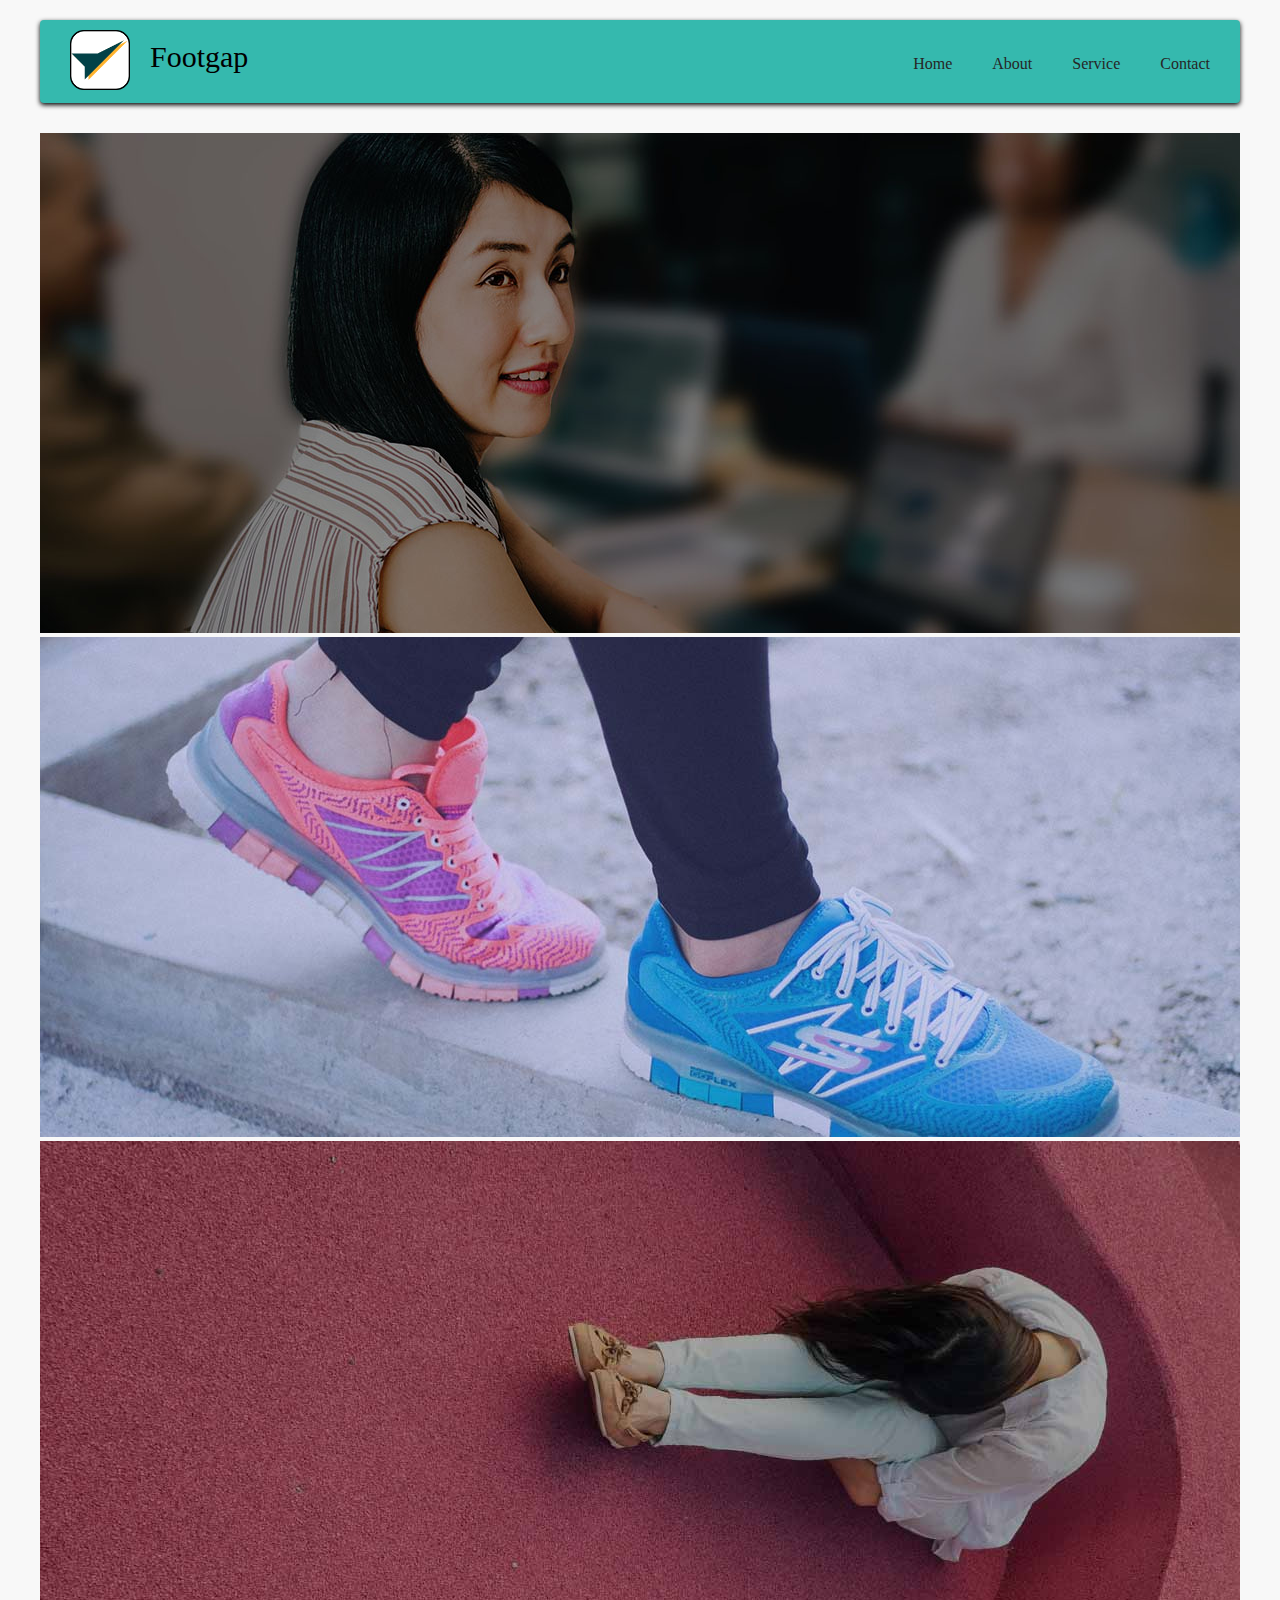
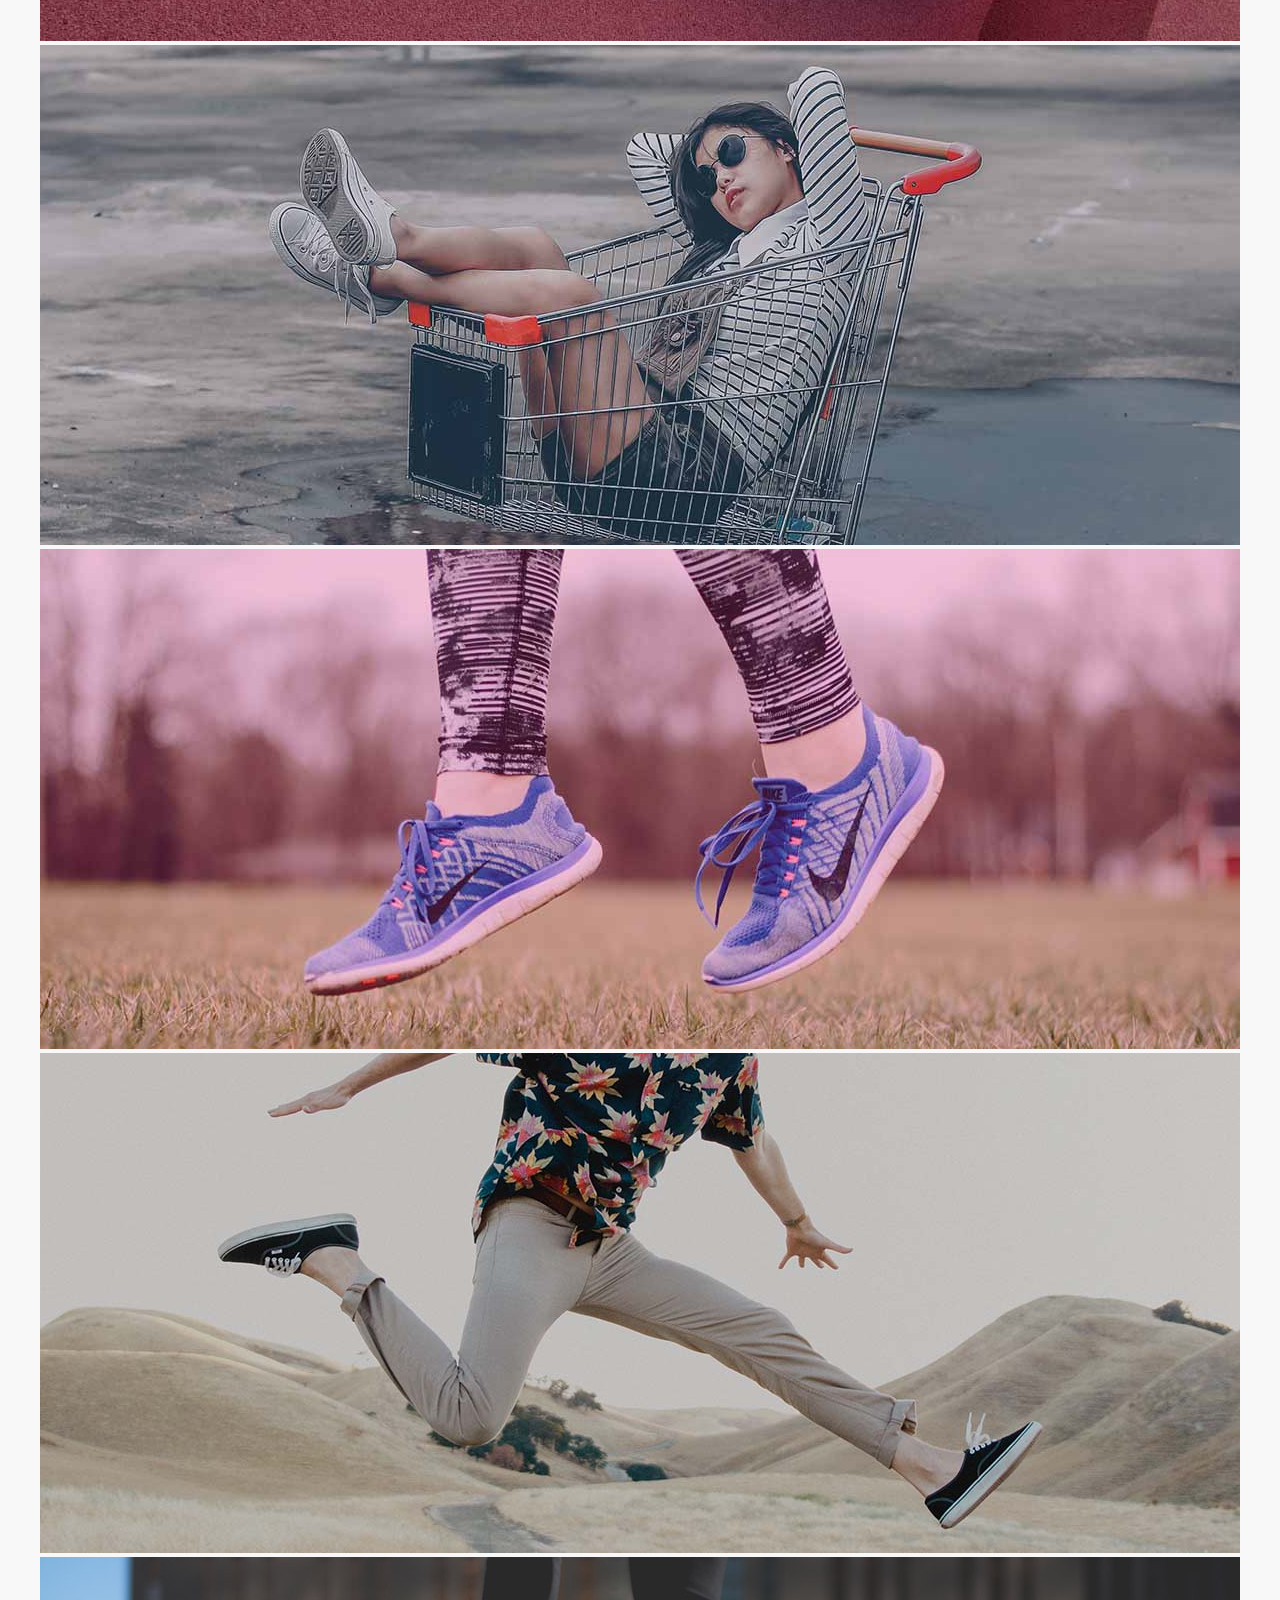
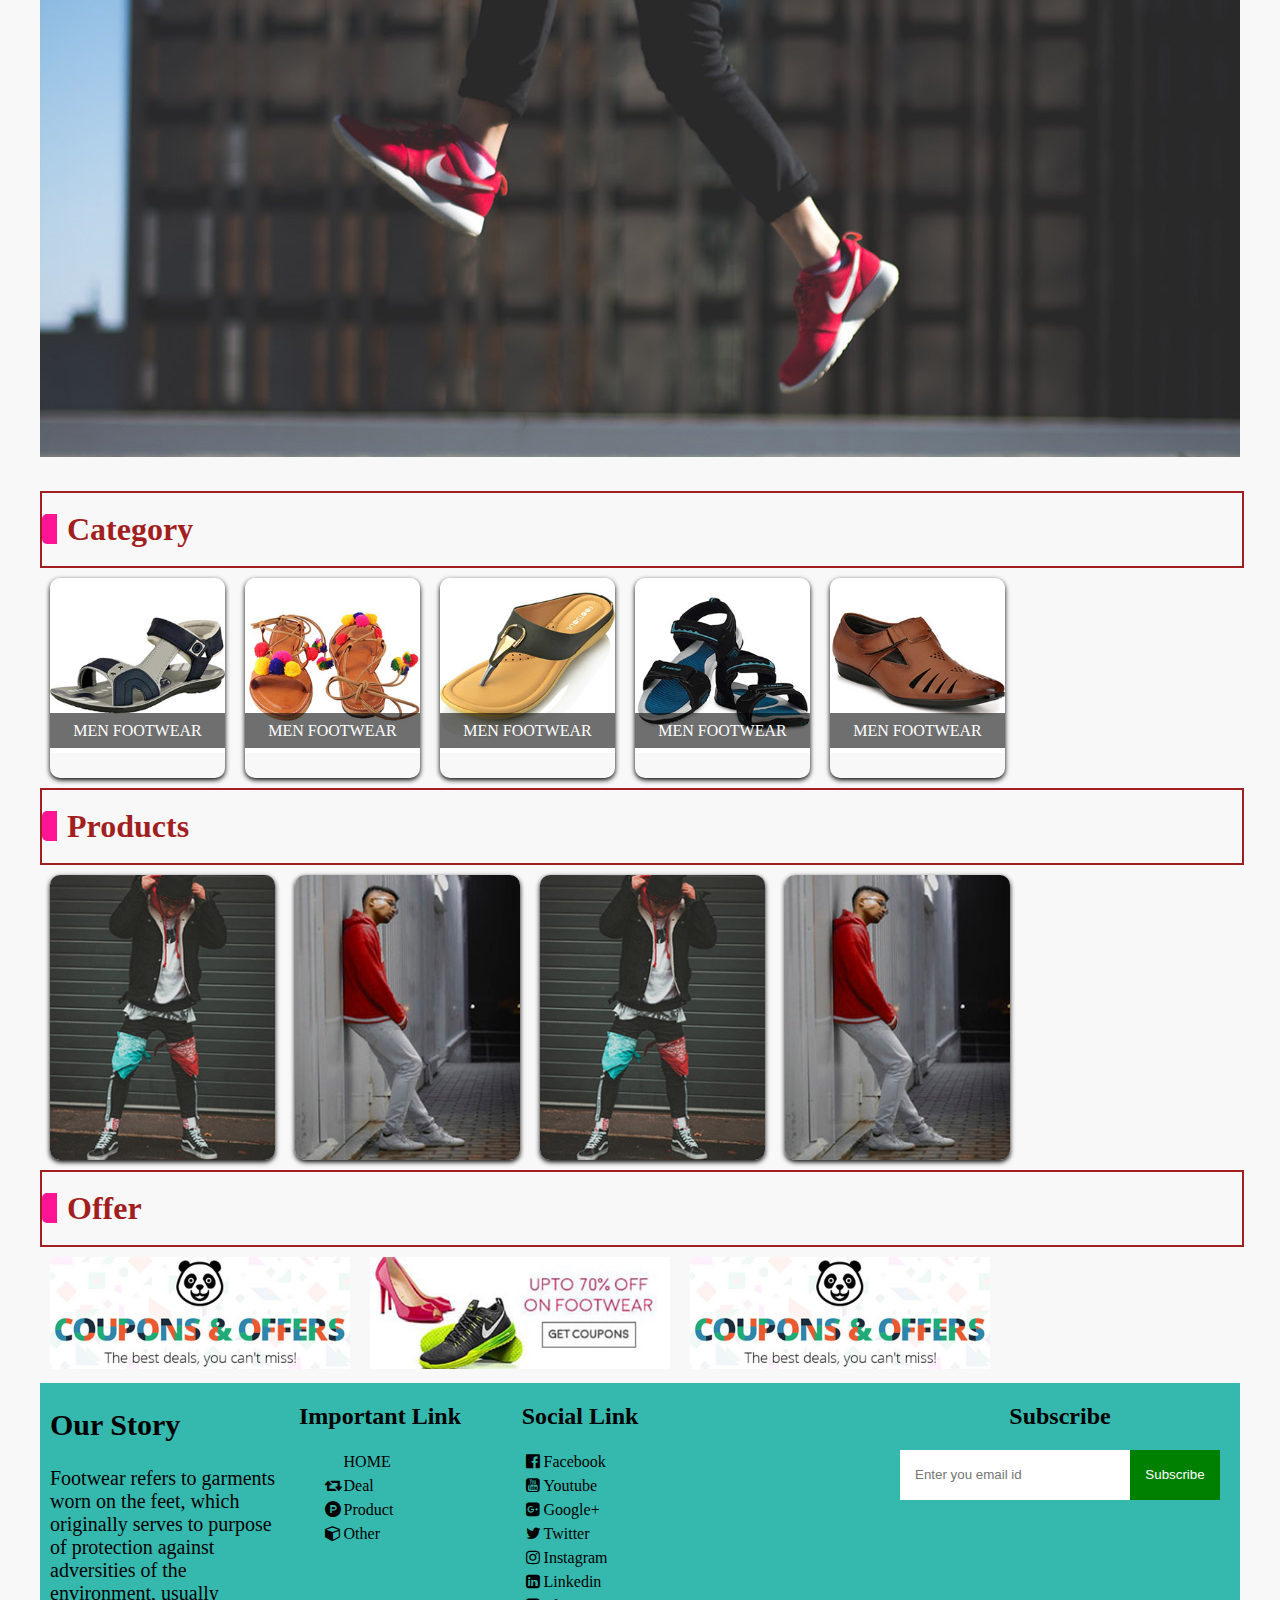
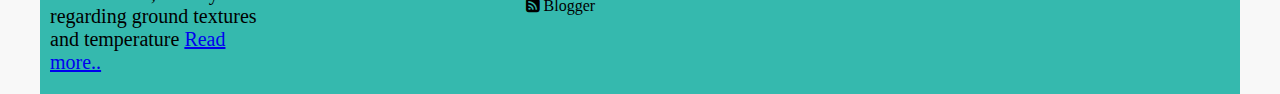
==== index.html @ c7e51e37 "Add files via upload" ====
<!DOCTYPE html>
<html lang="en">

<head>
    <title>Footgap </title>
    <meta charset="UTF-8">
    <meta name="viewport" content="width=device-width, initial-scale=1.0">
    <link rel="stylesheet" href="style/jquery.bxslider.css" type="text/css">
    <link rel="stylesheet" href="fontawesome-free/css/all.min.css" type="text/css">
    <link rel="shortcut icon" href="image/favicon.ico" type="image/x-icon">
    
    <link rel="stylesheet" href="style/stylesheet.css" type="text/css">
    <link rel="stylesheet" href="style/media.css" type="text/css">
    <link href="https://stackpath.bootstrapcdn.com/font-awesome/4.7.0/css/font-awesome.min.css" rel="stylesheet">

</head>

<body>

    <!----------Header ----------->
    
<header>
	<!--<a href="#" class="logo">Logo</a>-->
	<div>
		<img alt="" width="230" height="230" src="image/logo.png" class="logo" href="https://www.google.co.in/">
		<a id="tect_title">Footgap</a>
	</div>
	<div class="menu-toggle"></div>
	<nav>
		<ul>
			<li><a href="https://www.google.co.in/" .class="active">Home</a></li>
			<li><a href="#">About</a></li>
			<li><a href="#">Service</a></li>
			<li><a href="#">Contact</a></li>
		</ul>
	</nav>
	<div class="clearfix"></div>
	<script src="https://code.jquery.com/jquery-3.3.1.js" integrity="sha256-2Kok7MbOyxpgUVvAk/HJ2jigOSYS2auK4Pfzbm7uH60=" crossorigin="anonymous">
	</script>
	<script type="text/javascript">
		$(document).ready(function() {
			$('.menu-toggle').click(function() {
				$('.menu-toggle').toggleClass('active')
				$('nav').toggleClass('active')
			})
		})
	</script>
</header>

<!--------Meed_Work---------->
   
    <!--------Image Slider---------->
<div id="slider">
	<ul class="bxslider">
		<li><img src="image/slider/img1.jpg"></li>
		<li><img src="image/slider/img2.jpg"></li>
		<li><img src="image/slider/img3.jpg"></li>
		<li><img src="image/slider/img4.jpg"></li>
		<li><img src="image/slider/img5.jpg"></li>
		<li><img src="image/slider/img6.jpg"></li>
		<li><img src="image/slider/img7.jpg"></li>
	</ul>
</div>

<script src="https://code.jquery.com/jquery-3.3.1.js" integrity="sha256-2Kok7MbOyxpgUVvAk/HJ2jigOSYS2auK4Pfzbm7uH60=" crossorigin="anonymous">
</script>
<script src="js/jquery.bxslider.min.js"></script>
<script src="js/my.js"></script>


     <!-- ------Category-block--------->
<div class="container">
	<div id="heading-block"><h1>Category</h1></div>

		<!-----1st catbox------->
		<a href="#">
			<div class="catbox">
				<img src="image/cat/cat1.jpeg" alt="">
				<span>MEN FOOTWEAR</span>
			</div>
		</a>
		
		<!-----2st catbox------->
		<a href="#">
			<div class="catbox">
				<img src="image/cat/cat2.jpeg" alt="">
				<span>MEN FOOTWEAR</span>
			</div>
		</a>
		<!-----3st catbox------->
		<a href="#">
			<div class="catbox">
				<img src="image/cat/cat3.jpeg" alt="">
				<span>MEN FOOTWEAR</span>
			</div>
		</a>
		<!-----4st catbox------->
		<a href="#">
			<div class="catbox">
				<img src="image/cat/cat4.jpeg" alt="">
				<span>MEN FOOTWEAR</span>
			</div>
		</a>
		<!-----5st catbox------->
		<a href="#">
			<div class="catbox">
				<img src="image/cat/cat5.jpeg" alt="">
				<span>MEN FOOTWEAR</span>
			</div>
		</a>
		
		<!-------------Heading of category------>
		<div id="heading-block"><h1>Products</h1></div>
	     <div class="prod-container">
	        <!----- 1st Product------>
		  	 <div class="prod-box">
					<img src="image/pro/pro1.jpg" alt="main suit">
					<div class="prod-trans">
						<div class="prod-feature">
							<p>Special for you</p>
							<p style="color: white; font-weight: bold;">Price: ₹ 3500</p>
							<input type="button" value="Add to cart">
						</div>
					</div>		
			 </div>
			 <!------ 2st Product------>
			 <div class="prod-box">
					<img src="image/pro/pro2.jpg" alt="main suit">
					<div class="prod-trans">
						<div class="prod-feature">
							<p>Special for you</p>
							<p style="color: white; font-weight: bold;">Price: ₹ 3500</p>
							<input type="button" value="Add to cart">
						</div>
					</div>		
			 </div>
     		<!------ 3st Product------>
			 <div class="prod-box">
					<img src="image/pro/pro1.jpg" alt="main suit">
					<div class="prod-trans">
						<div class="prod-feature">
							<p>Special for you</p>
							<p style="color: white; font-weight: bold;">Price: ₹ 3500</p>
							<input type="button" value="Add to cart">
						</div>
					</div>		
			 </div>
     		<!------ 4st Product------>
			 <div class="prod-box">
					<img src="image/pro/pro2.jpg" alt="main suit">
					<div class="prod-trans">
						<div class="prod-feature">
							<p>Special for you</p>
							<p style="color: white; font-weight: bold;">Price: ₹ 3500</p>
							<input type="button" value="Add to cart">
						</div>
					</div>		
			 </div>
	     </div> 
</div>
    <div class="container">
	<div id="heading-block"><h1>Offer</h1></div>
    <!------OFFER BOX-------->
    <div class="offer">
    	<a href="#"><img src="image/offer/off1.jpg" alt=""></a> 	
    </div>
    <div class="offer">
    	<a href="#"><img src="image/offer/off2.jpg" alt=""></a> 	
    </div>
    <div class="offer">
    	<a href="#"><img src="image/offer/off1.jpg" alt=""></a> 	
    </div>

    

    <!----------FOOTER--------->
    
    
    <div id="footer">
    	<div class="container">
    		<div class="fpart1">
				<h2>Our Story</h2>
    			<p>Footwear refers to garments worn on the feet, which originally serves to purpose of protection against adversities of the environment, usually regarding ground textures and temperature <span><a href="#">Read more..</a></span> </p>
    		</div>
    		<div class="fpart2">
    			<center>
    				<h2>Important Link</h2>
    				<ul>
    					<li><a href="#"><i class="fas fa-home fa-fw"></i>HOME</a>
    					<li><a href="#"><i class="fa fa-retweet fa-fw"></i>Deal</a>
    					<li><a href="#"><i class="fa fa-product-hunt fa-fw"></i>Product</a>
    					<li><a href="#"><i class="fa fa-cube fa-fw"></i>Other</a>
    						
    				</ul>
    			</center>
    		</div>
    		<div class="fpart2">
    			<center>
    				<h2>Social Link</h2>
    				<ul>
    					<li><a href="#"><i class="fa fa-facebook-official fa-fw" ></i>Facebook</a>
    					<li><a href="#"><i class="fa fa-youtube-square fa-fw"></i>Youtube</a>
    					<li><a href="#"><i class="fa fa-google-plus-square fa-fw"></i>Google+</a>
    					<li><a href="#"><i class="fa fa-twitter fa-fw"></i>Twitter</a>
    					<li><a href="#"><i class="fa fa-instagram fa-fw"></i>Instagram</a>
    					<li><a href="#"><i class="fa fa-linkedin-square fa-fw"></i>Linkedin</a>
    					<li><a href="#"><i class="fa fa-rss-square fa-fw"></i>Blogger</a>
    						
    				</ul>
    			</center>
    		</div>
    		<div class="fpart3">
    			<center>
    				<h2>Subscribe</h2>
    				<input type="text" name="sub" placeholder="Enter you email id" class="subs">
    				<input type="submit" name="sub_btn" value="Subscribe" class="sub_btn">
    			</center>
    		</div>
    	</div>
    </div>
</body>

</html>
---- fontawesome-free/css/all.min.css ----
.fa,.fab,.fal,.far,.fas{-moz-osx-font-smoothing:grayscale;-webkit-font-smoothing:antialiased;display:inline-block;font-style:normal;font-variant:normal;text-rendering:auto;line-height:1}.fa-lg{font-size:1.33333em;line-height:.75em;vertical-align:-.0667em}.fa-xs{font-size:.75em}.fa-sm{font-size:.875em}.fa-1x{font-size:1em}.fa-2x{font-size:2em}.fa-3x{font-size:3em}.fa-4x{font-size:4em}.fa-5x{font-size:5em}.fa-6x{font-size:6em}.fa-7x{font-size:7em}.fa-8x{font-size:8em}.fa-9x{font-size:9em}.fa-10x{font-size:10em}.fa-fw{text-align:center;width:1.25em}.fa-ul{list-style-type:none;margin-left:2.5em;padding-left:0}.fa-ul>li{position:relative}.fa-li{left:-2em;position:absolute;text-align:center;width:2em;line-height:inherit}.fa-border{border:.08em solid #eee;border-radius:.1em;padding:.2em .25em .15em}.fa-pull-left{float:left}.fa-pull-right{float:right}.fa.fa-pull-left,.fab.fa-pull-left,.fal.fa-pull-left,.far.fa-pull-left,.fas.fa-pull-left{margin-right:.3em}.fa.fa-pull-right,.fab.fa-pull-right,.fal.fa-pull-right,.far.fa-pull-right,.fas.fa-pull-right{margin-left:.3em}.fa-spin{animation:fa-spin 2s infinite linear}.fa-pulse{animation:fa-spin 1s infinite steps(8)}@keyframes fa-spin{0%{transform:rotate(0deg)}to{transform:rotate(1turn)}}.fa-rotate-90{-ms-filter:"progid:DXImageTransform.Microsoft.BasicImage(rotation=1)";transform:rotate(90deg)}.fa-rotate-180{-ms-filter:"progid:DXImageTransform.Microsoft.BasicImage(rotation=2)";transform:rotate(180deg)}.fa-rotate-270{-ms-filter:"progid:DXImageTransform.Microsoft.BasicImage(rotation=3)";transform:rotate(270deg)}.fa-flip-horizontal{-ms-filter:"progid:DXImageTransform.Microsoft.BasicImage(rotation=0, mirror=1)";transform:scaleX(-1)}.fa-flip-vertical{transform:scaleY(-1)}.fa-flip-both,.fa-flip-horizontal.fa-flip-vertical,.fa-flip-vertical{-ms-filter:"progid:DXImageTransform.Microsoft.BasicImage(rotation=2, mirror=1)"}.fa-flip-both,.fa-flip-horizontal.fa-flip-vertical{transform:scale(-1)}:root .fa-flip-both,:root .fa-flip-horizontal,:root .fa-flip-vertical,:root .fa-rotate-90,:root .fa-rotate-180,:root .fa-rotate-270{filter:none}.fa-stack{display:inline-block;height:2em;line-height:2em;position:relative;vertical-align:middle;width:2.5em}.fa-stack-1x,.fa-stack-2x{left:0;position:absolute;text-align:center;width:100%}.fa-stack-1x{line-height:inherit}.fa-stack-2x{font-size:2em}.fa-inverse{color:#fff}.fa-500px:before{content:"\f26e"}.fa-accessible-icon:before{content:"\f368"}.fa-accusoft:before{content:"\f369"}.fa-acquisitions-incorporated:before{content:"\f6af"}.fa-ad:before{content:"\f641"}.fa-address-book:before{content:"\f2b9"}.fa-address-card:before{content:"\f2bb"}.fa-adjust:before{content:"\f042"}.fa-adn:before{content:"\f170"}.fa-adobe:before{content:"\f778"}.fa-adversal:before{content:"\f36a"}.fa-affiliatetheme:before{content:"\f36b"}.fa-air-freshener:before{content:"\f5d0"}.fa-algolia:before{content:"\f36c"}.fa-align-center:before{content:"\f037"}.fa-align-justify:before{content:"\f039"}.fa-align-left:before{content:"\f036"}.fa-align-right:before{content:"\f038"}.fa-alipay:before{content:"\f642"}.fa-allergies:before{content:"\f461"}.fa-amazon:before{content:"\f270"}.fa-amazon-pay:before{content:"\f42c"}.fa-ambulance:before{content:"\f0f9"}.fa-american-sign-language-interpreting:before{content:"\f2a3"}.fa-amilia:before{content:"\f36d"}.fa-anchor:before{content:"\f13d"}.fa-android:before{content:"\f17b"}.fa-angellist:before{content:"\f209"}.fa-angle-double-down:before{content:"\f103"}.fa-angle-double-left:before{content:"\f100"}.fa-angle-double-right:before{content:"\f101"}.fa-angle-double-up:before{content:"\f102"}.fa-angle-down:before{content:"\f107"}.fa-angle-left:before{content:"\f104"}.fa-angle-right:before{content:"\f105"}.fa-angle-up:before{content:"\f106"}.fa-angry:before{content:"\f556"}.fa-angrycreative:before{content:"\f36e"}.fa-angular:before{content:"\f420"}.fa-ankh:before{content:"\f644"}.fa-app-store:before{content:"\f36f"}.fa-app-store-ios:before{content:"\f370"}.fa-apper:before{content:"\f371"}.fa-apple:before{content:"\f179"}.fa-apple-alt:before{content:"\f5d1"}.fa-apple-pay:before{content:"\f415"}.fa-archive:before{content:"\f187"}.fa-archway:before{content:"\f557"}.fa-arrow-alt-circle-down:before{content:"\f358"}.fa-arrow-alt-circle-left:before{content:"\f359"}.fa-arrow-alt-circle-right:before{content:"\f35a"}.fa-arrow-alt-circle-up:before{content:"\f35b"}.fa-arrow-circle-down:before{content:"\f0ab"}.fa-arrow-circle-left:before{content:"\f0a8"}.fa-arrow-circle-right:before{content:"\f0a9"}.fa-arrow-circle-up:before{content:"\f0aa"}.fa-arrow-down:before{content:"\f063"}.fa-arrow-left:before{content:"\f060"}.fa-arrow-right:before{content:"\f061"}.fa-arrow-up:before{content:"\f062"}.fa-arrows-alt:before{content:"\f0b2"}.fa-arrows-alt-h:before{content:"\f337"}.fa-arrows-alt-v:before{content:"\f338"}.fa-artstation:before{content:"\f77a"}.fa-assistive-listening-systems:before{content:"\f2a2"}.fa-asterisk:before{content:"\f069"}.fa-asymmetrik:before{content:"\f372"}.fa-at:before{content:"\f1fa"}.fa-atlas:before{content:"\f558"}.fa-atlassian:before{content:"\f77b"}.fa-atom:before{content:"\f5d2"}.fa-audible:before{content:"\f373"}.fa-audio-description:before{content:"\f29e"}.fa-autoprefixer:before{content:"\f41c"}.fa-avianex:before{content:"\f374"}.fa-aviato:before{content:"\f421"}.fa-award:before{content:"\f559"}.fa-aws:before{content:"\f375"}.fa-baby:before{content:"\f77c"}.fa-baby-carriage:before{content:"\f77d"}.fa-backspace:before{content:"\f55a"}.fa-backward:before{content:"\f04a"}.fa-bacon:before{content:"\f7e5"}.fa-balance-scale:before{content:"\f24e"}.fa-ban:before{content:"\f05e"}.fa-band-aid:before{content:"\f462"}.fa-bandcamp:before{content:"\f2d5"}.fa-barcode:before{content:"\f02a"}.fa-bars:before{content:"\f0c9"}.fa-baseball-ball:before{content:"\f433"}.fa-basketball-ball:before{content:"\f434"}.fa-bath:before{content:"\f2cd"}.fa-battery-empty:before{content:"\f244"}.fa-battery-full:before{content:"\f240"}.fa-battery-half:before{content:"\f242"}.fa-battery-quarter:before{content:"\f243"}.fa-battery-three-quarters:before{content:"\f241"}.fa-bed:before{content:"\f236"}.fa-beer:before{content:"\f0fc"}.fa-behance:before{content:"\f1b4"}.fa-behance-square:before{content:"\f1b5"}.fa-bell:before{content:"\f0f3"}.fa-bell-slash:before{content:"\f1f6"}.fa-bezier-curve:before{content:"\f55b"}.fa-bible:before{content:"\f647"}.fa-bicycle:before{content:"\f206"}.fa-bimobject:before{content:"\f378"}.fa-binoculars:before{content:"\f1e5"}.fa-biohazard:before{content:"\f780"}.fa-birthday-cake:before{content:"\f1fd"}.fa-bitbucket:before{content:"\f171"}.fa-bitcoin:before{content:"\f379"}.fa-bity:before{content:"\f37a"}.fa-black-tie:before{content:"\f27e"}.fa-blackberry:before{content:"\f37b"}.fa-blender:before{content:"\f517"}.fa-blender-phone:before{content:"\f6b6"}.fa-blind:before{content:"\f29d"}.fa-blog:before{content:"\f781"}.fa-blogger:before{content:"\f37c"}.fa-blogger-b:before{content:"\f37d"}.fa-bluetooth:before{content:"\f293"}.fa-bluetooth-b:before{content:"\f294"}.fa-bold:before{content:"\f032"}.fa-bolt:before{content:"\f0e7"}.fa-bomb:before{content:"\f1e2"}.fa-bone:before{content:"\f5d7"}.fa-bong:before{content:"\f55c"}.fa-book:before{content:"\f02d"}.fa-book-dead:before{content:"\f6b7"}.fa-book-medical:before{content:"\f7e6"}.fa-book-open:before{content:"\f518"}.fa-book-reader:before{content:"\f5da"}.fa-bookmark:before{content:"\f02e"}.fa-bowling-ball:before{content:"\f436"}.fa-box:before{content:"\f466"}.fa-box-open:before{content:"\f49e"}.fa-boxes:before{content:"\f468"}.fa-braille:before{content:"\f2a1"}.fa-brain:before{content:"\f5dc"}.fa-bread-slice:before{content:"\f7ec"}.fa-briefcase:before{content:"\f0b1"}.fa-briefcase-medical:before{content:"\f469"}.fa-broadcast-tower:before{content:"\f519"}.fa-broom:before{content:"\f51a"}.fa-brush:before{content:"\f55d"}.fa-btc:before{content:"\f15a"}.fa-bug:before{content:"\f188"}.fa-building:before{content:"\f1ad"}.fa-bullhorn:before{content:"\f0a1"}.fa-bullseye:before{content:"\f140"}.fa-burn:before{content:"\f46a"}.fa-buromobelexperte:before{content:"\f37f"}.fa-bus:before{content:"\f207"}.fa-bus-alt:before{content:"\f55e"}.fa-business-time:before{content:"\f64a"}.fa-buysellads:before{content:"\f20d"}.fa-calculator:before{content:"\f1ec"}.fa-calendar:before{content:"\f133"}.fa-calendar-alt:before{content:"\f073"}.fa-calendar-check:before{content:"\f274"}.fa-calendar-day:before{content:"\f783"}.fa-calendar-minus:before{content:"\f272"}.fa-calendar-plus:before{content:"\f271"}.fa-calendar-times:before{content:"\f273"}.fa-calendar-week:before{content:"\f784"}.fa-camera:before{content:"\f030"}.fa-camera-retro:before{content:"\f083"}.fa-campground:before{content:"\f6bb"}.fa-canadian-maple-leaf:before{content:"\f785"}.fa-candy-cane:before{content:"\f786"}.fa-cannabis:before{content:"\f55f"}.fa-capsules:before{content:"\f46b"}.fa-car:before{content:"\f1b9"}.fa-car-alt:before{content:"\f5de"}.fa-car-battery:before{content:"\f5df"}.fa-car-crash:before{content:"\f5e1"}.fa-car-side:before{content:"\f5e4"}.fa-caret-down:before{content:"\f0d7"}.fa-caret-left:before{content:"\f0d9"}.fa-caret-right:before{content:"\f0da"}.fa-caret-square-down:before{content:"\f150"}.fa-caret-square-left:before{content:"\f191"}.fa-caret-square-right:before{content:"\f152"}.fa-caret-square-up:before{content:"\f151"}.fa-caret-up:before{content:"\f0d8"}.fa-carrot:before{content:"\f787"}.fa-cart-arrow-down:before{content:"\f218"}.fa-cart-plus:before{content:"\f217"}.fa-cash-register:before{content:"\f788"}.fa-cat:before{content:"\f6be"}.fa-cc-amazon-pay:before{content:"\f42d"}.fa-cc-amex:before{content:"\f1f3"}.fa-cc-apple-pay:before{content:"\f416"}.fa-cc-diners-club:before{content:"\f24c"}.fa-cc-discover:before{content:"\f1f2"}.fa-cc-jcb:before{content:"\f24b"}.fa-cc-mastercard:before{content:"\f1f1"}.fa-cc-paypal:before{content:"\f1f4"}.fa-cc-stripe:before{content:"\f1f5"}.fa-cc-visa:before{content:"\f1f0"}.fa-centercode:before{content:"\f380"}.fa-centos:before{content:"\f789"}.fa-certificate:before{content:"\f0a3"}.fa-chair:before{content:"\f6c0"}.fa-chalkboard:before{content:"\f51b"}.fa-chalkboard-teacher:before{content:"\f51c"}.fa-charging-station:before{content:"\f5e7"}.fa-chart-area:before{content:"\f1fe"}.fa-chart-bar:before{content:"\f080"}.fa-chart-line:before{content:"\f201"}.fa-chart-pie:before{content:"\f200"}.fa-check:before{content:"\f00c"}.fa-check-circle:before{content:"\f058"}.fa-check-double:before{content:"\f560"}.fa-check-square:before{content:"\f14a"}.fa-cheese:before{content:"\f7ef"}.fa-chess:before{content:"\f439"}.fa-chess-bishop:before{content:"\f43a"}.fa-chess-board:before{content:"\f43c"}.fa-chess-king:before{content:"\f43f"}.fa-chess-knight:before{content:"\f441"}.fa-chess-pawn:before{content:"\f443"}.fa-chess-queen:before{content:"\f445"}.fa-chess-rook:before{content:"\f447"}.fa-chevron-circle-down:before{content:"\f13a"}.fa-chevron-circle-left:before{content:"\f137"}.fa-chevron-circle-right:before{content:"\f138"}.fa-chevron-circle-up:before{content:"\f139"}.fa-chevron-down:before{content:"\f078"}.fa-chevron-left:before{content:"\f053"}.fa-chevron-right:before{content:"\f054"}.fa-chevron-up:before{content:"\f077"}.fa-child:before{content:"\f1ae"}.fa-chrome:before{content:"\f268"}.fa-church:before{content:"\f51d"}.fa-circle:before{content:"\f111"}.fa-circle-notch:before{content:"\f1ce"}.fa-city:before{content:"\f64f"}.fa-clinic-medical:before{content:"\f7f2"}.fa-clipboard:before{content:"\f328"}.fa-clipboard-check:before{content:"\f46c"}.fa-clipboard-list:before{content:"\f46d"}.fa-clock:before{content:"\f017"}.fa-clone:before{content:"\f24d"}.fa-closed-captioning:before{content:"\f20a"}.fa-cloud:before{content:"\f0c2"}.fa-cloud-download-alt:before{content:"\f381"}.fa-cloud-meatball:before{content:"\f73b"}.fa-cloud-moon:before{content:"\f6c3"}.fa-cloud-moon-rain:before{content:"\f73c"}.fa-cloud-rain:before{content:"\f73d"}.fa-cloud-showers-heavy:before{content:"\f740"}.fa-cloud-sun:before{content:"\f6c4"}.fa-cloud-sun-rain:before{content:"\f743"}.fa-cloud-upload-alt:before{content:"\f382"}.fa-cloudscale:before{content:"\f383"}.fa-cloudsmith:before{content:"\f384"}.fa-cloudversify:before{content:"\f385"}.fa-cocktail:before{content:"\f561"}.fa-code:before{content:"\f121"}.fa-code-branch:before{content:"\f126"}.fa-codepen:before{content:"\f1cb"}.fa-codiepie:before{content:"\f284"}.fa-coffee:before{content:"\f0f4"}.fa-cog:before{content:"\f013"}.fa-cogs:before{content:"\f085"}.fa-coins:before{content:"\f51e"}.fa-columns:before{content:"\f0db"}.fa-comment:before{content:"\f075"}.fa-comment-alt:before{content:"\f27a"}.fa-comment-dollar:before{content:"\f651"}.fa-comment-dots:before{content:"\f4ad"}.fa-comment-medical:before{content:"\f7f5"}.fa-comment-slash:before{content:"\f4b3"}.fa-comments:before{content:"\f086"}.fa-comments-dollar:before{content:"\f653"}.fa-compact-disc:before{content:"\f51f"}.fa-compass:before{content:"\f14e"}.fa-compress:before{content:"\f066"}.fa-compress-arrows-alt:before{content:"\f78c"}.fa-concierge-bell:before{content:"\f562"}.fa-confluence:before{content:"\f78d"}.fa-connectdevelop:before{content:"\f20e"}.fa-contao:before{content:"\f26d"}.fa-cookie:before{content:"\f563"}.fa-cookie-bite:before{content:"\f564"}.fa-copy:before{content:"\f0c5"}.fa-copyright:before{content:"\f1f9"}.fa-couch:before{content:"\f4b8"}.fa-cpanel:before{content:"\f388"}.fa-creative-commons:before{content:"\f25e"}.fa-creative-commons-by:before{content:"\f4e7"}.fa-creative-commons-nc:before{content:"\f4e8"}.fa-creative-commons-nc-eu:before{content:"\f4e9"}.fa-creative-commons-nc-jp:before{content:"\f4ea"}.fa-creative-commons-nd:before{content:"\f4eb"}.fa-creative-commons-pd:before{content:"\f4ec"}.fa-creative-commons-pd-alt:before{content:"\f4ed"}.fa-creative-commons-remix:before{content:"\f4ee"}.fa-creative-commons-sa:before{content:"\f4ef"}.fa-creative-commons-sampling:before{content:"\f4f0"}.fa-creative-commons-sampling-plus:before{content:"\f4f1"}.fa-creative-commons-share:before{content:"\f4f2"}.fa-creative-commons-zero:before{content:"\f4f3"}.fa-credit-card:before{content:"\f09d"}.fa-critical-role:before{content:"\f6c9"}.fa-crop:before{content:"\f125"}.fa-crop-alt:before{content:"\f565"}.fa-cross:before{content:"\f654"}.fa-crosshairs:before{content:"\f05b"}.fa-crow:before{content:"\f520"}.fa-crown:before{content:"\f521"}.fa-crutch:before{content:"\f7f7"}.fa-css3:before{content:"\f13c"}.fa-css3-alt:before{content:"\f38b"}.fa-cube:before{content:"\f1b2"}.fa-cubes:before{content:"\f1b3"}.fa-cut:before{content:"\f0c4"}.fa-cuttlefish:before{content:"\f38c"}.fa-d-and-d:before{content:"\f38d"}.fa-d-and-d-beyond:before{content:"\f6ca"}.fa-dashcube:before{content:"\f210"}.fa-database:before{content:"\f1c0"}.fa-deaf:before{content:"\f2a4"}.fa-delicious:before{content:"\f1a5"}.fa-democrat:before{content:"\f747"}.fa-deploydog:before{content:"\f38e"}.fa-deskpro:before{content:"\f38f"}.fa-desktop:before{content:"\f108"}.fa-dev:before{content:"\f6cc"}.fa-deviantart:before{content:"\f1bd"}.fa-dharmachakra:before{content:"\f655"}.fa-dhl:before{content:"\f790"}.fa-diagnoses:before{content:"\f470"}.fa-diaspora:before{content:"\f791"}.fa-dice:before{content:"\f522"}.fa-dice-d20:before{content:"\f6cf"}.fa-dice-d6:before{content:"\f6d1"}.fa-dice-five:before{content:"\f523"}.fa-dice-four:before{content:"\f524"}.fa-dice-one:before{content:"\f525"}.fa-dice-six:before{content:"\f526"}.fa-dice-three:before{content:"\f527"}.fa-dice-two:before{content:"\f528"}.fa-digg:before{content:"\f1a6"}.fa-digital-ocean:before{content:"\f391"}.fa-digital-tachograph:before{content:"\f566"}.fa-directions:before{content:"\f5eb"}.fa-discord:before{content:"\f392"}.fa-discourse:before{content:"\f393"}.fa-divide:before{content:"\f529"}.fa-dizzy:before{content:"\f567"}.fa-dna:before{content:"\f471"}.fa-dochub:before{content:"\f394"}.fa-docker:before{content:"\f395"}.fa-dog:before{content:"\f6d3"}.fa-dollar-sign:before{content:"\f155"}.fa-dolly:before{content:"\f472"}.fa-dolly-flatbed:before{content:"\f474"}.fa-donate:before{content:"\f4b9"}.fa-door-closed:before{content:"\f52a"}.fa-door-open:before{content:"\f52b"}.fa-dot-circle:before{content:"\f192"}.fa-dove:before{content:"\f4ba"}.fa-download:before{content:"\f019"}.fa-draft2digital:before{content:"\f396"}.fa-drafting-compass:before{content:"\f568"}.fa-dragon:before{content:"\f6d5"}.fa-draw-polygon:before{content:"\f5ee"}.fa-dribbble:before{content:"\f17d"}.fa-dribbble-square:before{content:"\f397"}.fa-dropbox:before{content:"\f16b"}.fa-drum:before{content:"\f569"}.fa-drum-steelpan:before{content:"\f56a"}.fa-drumstick-bite:before{content:"\f6d7"}.fa-drupal:before{content:"\f1a9"}.fa-dumbbell:before{content:"\f44b"}.fa-dumpster:before{content:"\f793"}.fa-dumpster-fire:before{content:"\f794"}.fa-dungeon:before{content:"\f6d9"}.fa-dyalog:before{content:"\f399"}.fa-earlybirds:before{content:"\f39a"}.fa-ebay:before{content:"\f4f4"}.fa-edge:before{content:"\f282"}.fa-edit:before{content:"\f044"}.fa-egg:before{content:"\f7fb"}.fa-eject:before{content:"\f052"}.fa-elementor:before{content:"\f430"}.fa-ellipsis-h:before{content:"\f141"}.fa-ellipsis-v:before{content:"\f142"}.fa-ello:before{content:"\f5f1"}.fa-ember:before{content:"\f423"}.fa-empire:before{content:"\f1d1"}.fa-envelope:before{content:"\f0e0"}.fa-envelope-open:before{content:"\f2b6"}.fa-envelope-open-text:before{content:"\f658"}.fa-envelope-square:before{content:"\f199"}.fa-envira:before{content:"\f299"}.fa-equals:before{content:"\f52c"}.fa-eraser:before{content:"\f12d"}.fa-erlang:before{content:"\f39d"}.fa-ethereum:before{content:"\f42e"}.fa-ethernet:before{content:"\f796"}.fa-etsy:before{content:"\f2d7"}.fa-euro-sign:before{content:"\f153"}.fa-exchange-alt:before{content:"\f362"}.fa-exclamation:before{content:"\f12a"}.fa-exclamation-circle:before{content:"\f06a"}.fa-exclamation-triangle:before{content:"\f071"}.fa-expand:before{content:"\f065"}.fa-expand-arrows-alt:before{content:"\f31e"}.fa-expeditedssl:before{content:"\f23e"}.fa-external-link-alt:before{content:"\f35d"}.fa-external-link-square-alt:before{content:"\f360"}.fa-eye:before{content:"\f06e"}.fa-eye-dropper:before{content:"\f1fb"}.fa-eye-slash:before{content:"\f070"}.fa-facebook:before{content:"\f09a"}.fa-facebook-f:before{content:"\f39e"}.fa-facebook-messenger:before{content:"\f39f"}.fa-facebook-square:before{content:"\f082"}.fa-fantasy-flight-games:before{content:"\f6dc"}.fa-fast-backward:before{content:"\f049"}.fa-fast-forward:before{content:"\f050"}.fa-fax:before{content:"\f1ac"}.fa-feather:before{content:"\f52d"}.fa-feather-alt:before{content:"\f56b"}.fa-fedex:before{content:"\f797"}.fa-fedora:before{content:"\f798"}.fa-female:before{content:"\f182"}.fa-fighter-jet:before{content:"\f0fb"}.fa-figma:before{content:"\f799"}.fa-file:before{content:"\f15b"}.fa-file-alt:before{content:"\f15c"}.fa-file-archive:before{content:"\f1c6"}.fa-file-audio:before{content:"\f1c7"}.fa-file-code:before{content:"\f1c9"}.fa-file-contract:before{content:"\f56c"}.fa-file-csv:before{content:"\f6dd"}.fa-file-download:before{content:"\f56d"}.fa-file-excel:before{content:"\f1c3"}.fa-file-export:before{content:"\f56e"}.fa-file-image:before{content:"\f1c5"}.fa-file-import:before{content:"\f56f"}.fa-file-invoice:before{content:"\f570"}.fa-file-invoice-dollar:before{content:"\f571"}.fa-file-medical:before{content:"\f477"}.fa-file-medical-alt:before{content:"\f478"}.fa-file-pdf:before{content:"\f1c1"}.fa-file-powerpoint:before{content:"\f1c4"}.fa-file-prescription:before{content:"\f572"}.fa-file-signature:before{content:"\f573"}.fa-file-upload:before{content:"\f574"}.fa-file-video:before{content:"\f1c8"}.fa-file-word:before{content:"\f1c2"}.fa-fill:before{content:"\f575"}.fa-fill-drip:before{content:"\f576"}.fa-film:before{content:"\f008"}.fa-filter:before{content:"\f0b0"}.fa-fingerprint:before{content:"\f577"}.fa-fire:before{content:"\f06d"}.fa-fire-alt:before{content:"\f7e4"}.fa-fire-extinguisher:before{content:"\f134"}.fa-firefox:before{content:"\f269"}.fa-first-aid:before{content:"\f479"}.fa-first-order:before{content:"\f2b0"}.fa-first-order-alt:before{content:"\f50a"}.fa-firstdraft:before{content:"\f3a1"}.fa-fish:before{content:"\f578"}.fa-fist-raised:before{content:"\f6de"}.fa-flag:before{content:"\f024"}.fa-flag-checkered:before{content:"\f11e"}.fa-flag-usa:before{content:"\f74d"}.fa-flask:before{content:"\f0c3"}.fa-flickr:before{content:"\f16e"}.fa-flipboard:before{content:"\f44d"}.fa-flushed:before{content:"\f579"}.fa-fly:before{content:"\f417"}.fa-folder:before{content:"\f07b"}.fa-folder-minus:before{content:"\f65d"}.fa-folder-open:before{content:"\f07c"}.fa-folder-plus:before{content:"\f65e"}.fa-font:before{content:"\f031"}.fa-font-awesome:before{content:"\f2b4"}.fa-font-awesome-alt:before{content:"\f35c"}.fa-font-awesome-flag:before{content:"\f425"}.fa-font-awesome-logo-full:before{content:"\f4e6"}.fa-fonticons:before{content:"\f280"}.fa-fonticons-fi:before{content:"\f3a2"}.fa-football-ball:before{content:"\f44e"}.fa-fort-awesome:before{content:"\f286"}.fa-fort-awesome-alt:before{content:"\f3a3"}.fa-forumbee:before{content:"\f211"}.fa-forward:before{content:"\f04e"}.fa-foursquare:before{content:"\f180"}.fa-free-code-camp:before{content:"\f2c5"}.fa-freebsd:before{content:"\f3a4"}.fa-frog:before{content:"\f52e"}.fa-frown:before{content:"\f119"}.fa-frown-open:before{content:"\f57a"}.fa-fulcrum:before{content:"\f50b"}.fa-funnel-dollar:before{content:"\f662"}.fa-futbol:before{content:"\f1e3"}.fa-galactic-republic:before{content:"\f50c"}.fa-galactic-senate:before{content:"\f50d"}.fa-gamepad:before{content:"\f11b"}.fa-gas-pump:before{content:"\f52f"}.fa-gavel:before{content:"\f0e3"}.fa-gem:before{content:"\f3a5"}.fa-genderless:before{content:"\f22d"}.fa-get-pocket:before{content:"\f265"}.fa-gg:before{content:"\f260"}.fa-gg-circle:before{content:"\f261"}.fa-ghost:before{content:"\f6e2"}.fa-gift:before{content:"\f06b"}.fa-gifts:before{content:"\f79c"}.fa-git:before{content:"\f1d3"}.fa-git-square:before{content:"\f1d2"}.fa-github:before{content:"\f09b"}.fa-github-alt:before{content:"\f113"}.fa-github-square:before{content:"\f092"}.fa-gitkraken:before{content:"\f3a6"}.fa-gitlab:before{content:"\f296"}.fa-gitter:before{content:"\f426"}.fa-glass-cheers:before{content:"\f79f"}.fa-glass-martini:before{content:"\f000"}.fa-glass-martini-alt:before{content:"\f57b"}.fa-glass-whiskey:before{content:"\f7a0"}.fa-glasses:before{content:"\f530"}.fa-glide:before{content:"\f2a5"}.fa-glide-g:before{content:"\f2a6"}.fa-globe:before{content:"\f0ac"}.fa-globe-africa:before{content:"\f57c"}.fa-globe-americas:before{content:"\f57d"}.fa-globe-asia:before{content:"\f57e"}.fa-globe-europe:before{content:"\f7a2"}.fa-gofore:before{content:"\f3a7"}.fa-golf-ball:before{content:"\f450"}.fa-goodreads:before{content:"\f3a8"}.fa-goodreads-g:before{content:"\f3a9"}.fa-google:before{content:"\f1a0"}.fa-google-drive:before{content:"\f3aa"}.fa-google-play:before{content:"\f3ab"}.fa-google-plus:before{content:"\f2b3"}.fa-google-plus-g:before{content:"\f0d5"}.fa-google-plus-square:before{content:"\f0d4"}.fa-google-wallet:before{content:"\f1ee"}.fa-gopuram:before{content:"\f664"}.fa-graduation-cap:before{content:"\f19d"}.fa-gratipay:before{content:"\f184"}.fa-grav:before{content:"\f2d6"}.fa-greater-than:before{content:"\f531"}.fa-greater-than-equal:before{content:"\f532"}.fa-grimace:before{content:"\f57f"}.fa-grin:before{content:"\f580"}.fa-grin-alt:before{content:"\f581"}.fa-grin-beam:before{content:"\f582"}.fa-grin-beam-sweat:before{content:"\f583"}.fa-grin-hearts:before{content:"\f584"}.fa-grin-squint:before{content:"\f585"}.fa-grin-squint-tears:before{content:"\f586"}.fa-grin-stars:before{content:"\f587"}.fa-grin-tears:before{content:"\f588"}.fa-grin-tongue:before{content:"\f589"}.fa-grin-tongue-squint:before{content:"\f58a"}.fa-grin-tongue-wink:before{content:"\f58b"}.fa-grin-wink:before{content:"\f58c"}.fa-grip-horizontal:before{content:"\f58d"}.fa-grip-lines:before{content:"\f7a4"}.fa-grip-lines-vertical:before{content:"\f7a5"}.fa-grip-vertical:before{content:"\f58e"}.fa-gripfire:before{content:"\f3ac"}.fa-grunt:before{content:"\f3ad"}.fa-guitar:before{content:"\f7a6"}.fa-gulp:before{content:"\f3ae"}.fa-h-square:before{content:"\f0fd"}.fa-hacker-news:before{content:"\f1d4"}.fa-hacker-news-square:before{content:"\f3af"}.fa-hackerrank:before{content:"\f5f7"}.fa-hamburger:before{content:"\f805"}.fa-hammer:before{content:"\f6e3"}.fa-hamsa:before{content:"\f665"}.fa-hand-holding:before{content:"\f4bd"}.fa-hand-holding-heart:before{content:"\f4be"}.fa-hand-holding-usd:before{content:"\f4c0"}.fa-hand-lizard:before{content:"\f258"}.fa-hand-middle-finger:before{content:"\f806"}.fa-hand-paper:before{content:"\f256"}.fa-hand-peace:before{content:"\f25b"}.fa-hand-point-down:before{content:"\f0a7"}.fa-hand-point-left:before{content:"\f0a5"}.fa-hand-point-right:before{content:"\f0a4"}.fa-hand-point-up:before{content:"\f0a6"}.fa-hand-pointer:before{content:"\f25a"}.fa-hand-rock:before{content:"\f255"}.fa-hand-scissors:before{content:"\f257"}.fa-hand-spock:before{content:"\f259"}.fa-hands:before{content:"\f4c2"}.fa-hands-helping:before{content:"\f4c4"}.fa-handshake:before{content:"\f2b5"}.fa-hanukiah:before{content:"\f6e6"}.fa-hard-hat:before{content:"\f807"}.fa-hashtag:before{content:"\f292"}.fa-hat-wizard:before{content:"\f6e8"}.fa-haykal:before{content:"\f666"}.fa-hdd:before{content:"\f0a0"}.fa-heading:before{content:"\f1dc"}.fa-headphones:before{content:"\f025"}.fa-headphones-alt:before{content:"\f58f"}.fa-headset:before{content:"\f590"}.fa-heart:before{content:"\f004"}.fa-heart-broken:before{content:"\f7a9"}.fa-heartbeat:before{content:"\f21e"}.fa-helicopter:before{content:"\f533"}.fa-highlighter:before{content:"\f591"}.fa-hiking:before{content:"\f6ec"}.fa-hippo:before{content:"\f6ed"}.fa-hips:before{content:"\f452"}.fa-hire-a-helper:before{content:"\f3b0"}.fa-history:before{content:"\f1da"}.fa-hockey-puck:before{content:"\f453"}.fa-holly-berry:before{content:"\f7aa"}.fa-home:before{content:"\f015"}.fa-hooli:before{content:"\f427"}.fa-hornbill:before{content:"\f592"}.fa-horse:before{content:"\f6f0"}.fa-horse-head:before{content:"\f7ab"}.fa-hospital:before{content:"\f0f8"}.fa-hospital-alt:before{content:"\f47d"}.fa-hospital-symbol:before{content:"\f47e"}.fa-hot-tub:before{content:"\f593"}.fa-hotdog:before{content:"\f80f"}.fa-hotel:before{content:"\f594"}.fa-hotjar:before{content:"\f3b1"}.fa-hourglass:before{content:"\f254"}.fa-hourglass-end:before{content:"\f253"}.fa-hourglass-half:before{content:"\f252"}.fa-hourglass-start:before{content:"\f251"}.fa-house-damage:before{content:"\f6f1"}.fa-houzz:before{content:"\f27c"}.fa-hryvnia:before{content:"\f6f2"}.fa-html5:before{content:"\f13b"}.fa-hubspot:before{content:"\f3b2"}.fa-i-cursor:before{content:"\f246"}.fa-ice-cream:before{content:"\f810"}.fa-icicles:before{content:"\f7ad"}.fa-id-badge:before{content:"\f2c1"}.fa-id-card:before{content:"\f2c2"}.fa-id-card-alt:before{content:"\f47f"}.fa-igloo:before{content:"\f7ae"}.fa-image:before{content:"\f03e"}.fa-images:before{content:"\f302"}.fa-imdb:before{content:"\f2d8"}.fa-inbox:before{content:"\f01c"}.fa-indent:before{content:"\f03c"}.fa-industry:before{content:"\f275"}.fa-infinity:before{content:"\f534"}.fa-info:before{content:"\f129"}.fa-info-circle:before{content:"\f05a"}.fa-instagram:before{content:"\f16d"}.fa-intercom:before{content:"\f7af"}.fa-internet-explorer:before{content:"\f26b"}.fa-invision:before{content:"\f7b0"}.fa-ioxhost:before{content:"\f208"}.fa-italic:before{content:"\f033"}.fa-itunes:before{content:"\f3b4"}.fa-itunes-note:before{content:"\f3b5"}.fa-java:before{content:"\f4e4"}.fa-jedi:before{content:"\f669"}.fa-jedi-order:before{content:"\f50e"}.fa-jenkins:before{content:"\f3b6"}.fa-jira:before{content:"\f7b1"}.fa-joget:before{content:"\f3b7"}.fa-joint:before{content:"\f595"}.fa-joomla:before{content:"\f1aa"}.fa-journal-whills:before{content:"\f66a"}.fa-js:before{content:"\f3b8"}.fa-js-square:before{content:"\f3b9"}.fa-jsfiddle:before{content:"\f1cc"}.fa-kaaba:before{content:"\f66b"}.fa-kaggle:before{content:"\f5fa"}.fa-key:before{content:"\f084"}.fa-keybase:before{content:"\f4f5"}.fa-keyboard:before{content:"\f11c"}.fa-keycdn:before{content:"\f3ba"}.fa-khanda:before{content:"\f66d"}.fa-kickstarter:before{content:"\f3bb"}.fa-kickstarter-k:before{content:"\f3bc"}.fa-kiss:before{content:"\f596"}.fa-kiss-beam:before{content:"\f597"}.fa-kiss-wink-heart:before{content:"\f598"}.fa-kiwi-bird:before{content:"\f535"}.fa-korvue:before{content:"\f42f"}.fa-landmark:before{content:"\f66f"}.fa-language:before{content:"\f1ab"}.fa-laptop:before{content:"\f109"}.fa-laptop-code:before{content:"\f5fc"}.fa-laptop-medical:before{content:"\f812"}.fa-laravel:before{content:"\f3bd"}.fa-lastfm:before{content:"\f202"}.fa-lastfm-square:before{content:"\f203"}.fa-laugh:before{content:"\f599"}.fa-laugh-beam:before{content:"\f59a"}.fa-laugh-squint:before{content:"\f59b"}.fa-laugh-wink:before{content:"\f59c"}.fa-layer-group:before{content:"\f5fd"}.fa-leaf:before{content:"\f06c"}.fa-leanpub:before{content:"\f212"}.fa-lemon:before{content:"\f094"}.fa-less:before{content:"\f41d"}.fa-less-than:before{content:"\f536"}.fa-less-than-equal:before{content:"\f537"}.fa-level-down-alt:before{content:"\f3be"}.fa-level-up-alt:before{content:"\f3bf"}.fa-life-ring:before{content:"\f1cd"}.fa-lightbulb:before{content:"\f0eb"}.fa-line:before{content:"\f3c0"}.fa-link:before{content:"\f0c1"}.fa-linkedin:before{content:"\f08c"}.fa-linkedin-in:before{content:"\f0e1"}.fa-linode:before{content:"\f2b8"}.fa-linux:before{content:"\f17c"}.fa-lira-sign:before{content:"\f195"}.fa-list:before{content:"\f03a"}.fa-list-alt:before{content:"\f022"}.fa-list-ol:before{content:"\f0cb"}.fa-list-ul:before{content:"\f0ca"}.fa-location-arrow:before{content:"\f124"}.fa-lock:before{content:"\f023"}.fa-lock-open:before{content:"\f3c1"}.fa-long-arrow-alt-down:before{content:"\f309"}.fa-long-arrow-alt-left:before{content:"\f30a"}.fa-long-arrow-alt-right:before{content:"\f30b"}.fa-long-arrow-alt-up:before{content:"\f30c"}.fa-low-vision:before{content:"\f2a8"}.fa-luggage-cart:before{content:"\f59d"}.fa-lyft:before{content:"\f3c3"}.fa-magento:before{content:"\f3c4"}.fa-magic:before{content:"\f0d0"}.fa-magnet:before{content:"\f076"}.fa-mail-bulk:before{content:"\f674"}.fa-mailchimp:before{content:"\f59e"}.fa-male:before{content:"\f183"}.fa-mandalorian:before{content:"\f50f"}.fa-map:before{content:"\f279"}.fa-map-marked:before{content:"\f59f"}.fa-map-marked-alt:before{content:"\f5a0"}.fa-map-marker:before{content:"\f041"}.fa-map-marker-alt:before{content:"\f3c5"}.fa-map-pin:before{content:"\f276"}.fa-map-signs:before{content:"\f277"}.fa-markdown:before{content:"\f60f"}.fa-marker:before{content:"\f5a1"}.fa-mars:before{content:"\f222"}.fa-mars-double:before{content:"\f227"}.fa-mars-stroke:before{content:"\f229"}.fa-mars-stroke-h:before{content:"\f22b"}.fa-mars-stroke-v:before{content:"\f22a"}.fa-mask:before{content:"\f6fa"}.fa-mastodon:before{content:"\f4f6"}.fa-maxcdn:before{content:"\f136"}.fa-medal:before{content:"\f5a2"}.fa-medapps:before{content:"\f3c6"}.fa-medium:before{content:"\f23a"}.fa-medium-m:before{content:"\f3c7"}.fa-medkit:before{content:"\f0fa"}.fa-medrt:before{content:"\f3c8"}.fa-meetup:before{content:"\f2e0"}.fa-megaport:before{content:"\f5a3"}.fa-meh:before{content:"\f11a"}.fa-meh-blank:before{content:"\f5a4"}.fa-meh-rolling-eyes:before{content:"\f5a5"}.fa-memory:before{content:"\f538"}.fa-mendeley:before{content:"\f7b3"}.fa-menorah:before{content:"\f676"}.fa-mercury:before{content:"\f223"}.fa-meteor:before{content:"\f753"}.fa-microchip:before{content:"\f2db"}.fa-microphone:before{content:"\f130"}.fa-microphone-alt:before{content:"\f3c9"}.fa-microphone-alt-slash:before{content:"\f539"}.fa-microphone-slash:before{content:"\f131"}.fa-microscope:before{content:"\f610"}.fa-microsoft:before{content:"\f3ca"}.fa-minus:before{content:"\f068"}.fa-minus-circle:before{content:"\f056"}.fa-minus-square:before{content:"\f146"}.fa-mitten:before{content:"\f7b5"}.fa-mix:before{content:"\f3cb"}.fa-mixcloud:before{content:"\f289"}.fa-mizuni:before{content:"\f3cc"}.fa-mobile:before{content:"\f10b"}.fa-mobile-alt:before{content:"\f3cd"}.fa-modx:before{content:"\f285"}.fa-monero:before{content:"\f3d0"}.fa-money-bill:before{content:"\f0d6"}.fa-money-bill-alt:before{content:"\f3d1"}.fa-money-bill-wave:before{content:"\f53a"}.fa-money-bill-wave-alt:before{content:"\f53b"}.fa-money-check:before{content:"\f53c"}.fa-money-check-alt:before{content:"\f53d"}.fa-monument:before{content:"\f5a6"}.fa-moon:before{content:"\f186"}.fa-mortar-pestle:before{content:"\f5a7"}.fa-mosque:before{content:"\f678"}.fa-motorcycle:before{content:"\f21c"}.fa-mountain:before{content:"\f6fc"}.fa-mouse-pointer:before{content:"\f245"}.fa-mug-hot:before{content:"\f7b6"}.fa-music:before{content:"\f001"}.fa-napster:before{content:"\f3d2"}.fa-neos:before{content:"\f612"}.fa-network-wired:before{content:"\f6ff"}.fa-neuter:before{content:"\f22c"}.fa-newspaper:before{content:"\f1ea"}.fa-nimblr:before{content:"\f5a8"}.fa-nintendo-switch:before{content:"\f418"}.fa-node:before{content:"\f419"}.fa-node-js:before{content:"\f3d3"}.fa-not-equal:before{content:"\f53e"}.fa-notes-medical:before{content:"\f481"}.fa-npm:before{content:"\f3d4"}.fa-ns8:before{content:"\f3d5"}.fa-nutritionix:before{content:"\f3d6"}.fa-object-group:before{content:"\f247"}.fa-object-ungroup:before{content:"\f248"}.fa-odnoklassniki:before{content:"\f263"}.fa-odnoklassniki-square:before{content:"\f264"}.fa-oil-can:before{content:"\f613"}.fa-old-republic:before{content:"\f510"}.fa-om:before{content:"\f679"}.fa-opencart:before{content:"\f23d"}.fa-openid:before{content:"\f19b"}.fa-opera:before{content:"\f26a"}.fa-optin-monster:before{content:"\f23c"}.fa-osi:before{content:"\f41a"}.fa-otter:before{content:"\f700"}.fa-outdent:before{content:"\f03b"}.fa-page4:before{content:"\f3d7"}.fa-pagelines:before{content:"\f18c"}.fa-pager:before{content:"\f815"}.fa-paint-brush:before{content:"\f1fc"}.fa-paint-roller:before{content:"\f5aa"}.fa-palette:before{content:"\f53f"}.fa-palfed:before{content:"\f3d8"}.fa-pallet:before{content:"\f482"}.fa-paper-plane:before{content:"\f1d8"}.fa-paperclip:before{content:"\f0c6"}.fa-parachute-box:before{content:"\f4cd"}.fa-paragraph:before{content:"\f1dd"}.fa-parking:before{content:"\f540"}.fa-passport:before{content:"\f5ab"}.fa-pastafarianism:before{content:"\f67b"}.fa-paste:before{content:"\f0ea"}.fa-patreon:before{content:"\f3d9"}.fa-pause:before{content:"\f04c"}.fa-pause-circle:before{content:"\f28b"}.fa-paw:before{content:"\f1b0"}.fa-paypal:before{content:"\f1ed"}.fa-peace:before{content:"\f67c"}.fa-pen:before{content:"\f304"}.fa-pen-alt:before{content:"\f305"}.fa-pen-fancy:before{content:"\f5ac"}.fa-pen-nib:before{content:"\f5ad"}.fa-pen-square:before{content:"\f14b"}.fa-pencil-alt:before{content:"\f303"}.fa-pencil-ruler:before{content:"\f5ae"}.fa-penny-arcade:before{content:"\f704"}.fa-people-carry:before{content:"\f4ce"}.fa-pepper-hot:before{content:"\f816"}.fa-percent:before{content:"\f295"}.fa-percentage:before{content:"\f541"}.fa-periscope:before{content:"\f3da"}.fa-person-booth:before{content:"\f756"}.fa-phabricator:before{content:"\f3db"}.fa-phoenix-framework:before{content:"\f3dc"}.fa-phoenix-squadron:before{content:"\f511"}.fa-phone:before{content:"\f095"}.fa-phone-slash:before{content:"\f3dd"}.fa-phone-square:before{content:"\f098"}.fa-phone-volume:before{content:"\f2a0"}.fa-php:before{content:"\f457"}.fa-pied-piper:before{content:"\f2ae"}.fa-pied-piper-alt:before{content:"\f1a8"}.fa-pied-piper-hat:before{content:"\f4e5"}.fa-pied-piper-pp:before{content:"\f1a7"}.fa-piggy-bank:before{content:"\f4d3"}.fa-pills:before{content:"\f484"}.fa-pinterest:before{content:"\f0d2"}.fa-pinterest-p:before{content:"\f231"}.fa-pinterest-square:before{content:"\f0d3"}.fa-pizza-slice:before{content:"\f818"}.fa-place-of-worship:before{content:"\f67f"}.fa-plane:before{content:"\f072"}.fa-plane-arrival:before{content:"\f5af"}.fa-plane-departure:before{content:"\f5b0"}.fa-play:before{content:"\f04b"}.fa-play-circle:before{content:"\f144"}.fa-playstation:before{content:"\f3df"}.fa-plug:before{content:"\f1e6"}.fa-plus:before{content:"\f067"}.fa-plus-circle:before{content:"\f055"}.fa-plus-square:before{content:"\f0fe"}.fa-podcast:before{content:"\f2ce"}.fa-poll:before{content:"\f681"}.fa-poll-h:before{content:"\f682"}.fa-poo:before{content:"\f2fe"}.fa-poo-storm:before{content:"\f75a"}.fa-poop:before{content:"\f619"}.fa-portrait:before{content:"\f3e0"}.fa-pound-sign:before{content:"\f154"}.fa-power-off:before{content:"\f011"}.fa-pray:before{content:"\f683"}.fa-praying-hands:before{content:"\f684"}.fa-prescription:before{content:"\f5b1"}.fa-prescription-bottle:before{content:"\f485"}.fa-prescription-bottle-alt:before{content:"\f486"}.fa-print:before{content:"\f02f"}.fa-procedures:before{content:"\f487"}.fa-product-hunt:before{content:"\f288"}.fa-project-diagram:before{content:"\f542"}.fa-pushed:before{content:"\f3e1"}.fa-puzzle-piece:before{content:"\f12e"}.fa-python:before{content:"\f3e2"}.fa-qq:before{content:"\f1d6"}.fa-qrcode:before{content:"\f029"}.fa-question:before{content:"\f128"}.fa-question-circle:before{content:"\f059"}.fa-quidditch:before{content:"\f458"}.fa-quinscape:before{content:"\f459"}.fa-quora:before{content:"\f2c4"}.fa-quote-left:before{content:"\f10d"}.fa-quote-right:before{content:"\f10e"}.fa-quran:before{content:"\f687"}.fa-r-project:before{content:"\f4f7"}.fa-radiation:before{content:"\f7b9"}.fa-radiation-alt:before{content:"\f7ba"}.fa-rainbow:before{content:"\f75b"}.fa-random:before{content:"\f074"}.fa-raspberry-pi:before{content:"\f7bb"}.fa-ravelry:before{content:"\f2d9"}.fa-react:before{content:"\f41b"}.fa-reacteurope:before{content:"\f75d"}.fa-readme:before{content:"\f4d5"}.fa-rebel:before{content:"\f1d0"}.fa-receipt:before{content:"\f543"}.fa-recycle:before{content:"\f1b8"}.fa-red-river:before{content:"\f3e3"}.fa-reddit:before{content:"\f1a1"}.fa-reddit-alien:before{content:"\f281"}.fa-reddit-square:before{content:"\f1a2"}.fa-redhat:before{content:"\f7bc"}.fa-redo:before{content:"\f01e"}.fa-redo-alt:before{content:"\f2f9"}.fa-registered:before{content:"\f25d"}.fa-renren:before{content:"\f18b"}.fa-reply:before{content:"\f3e5"}.fa-reply-all:before{content:"\f122"}.fa-replyd:before{content:"\f3e6"}.fa-republican:before{content:"\f75e"}.fa-researchgate:before{content:"\f4f8"}.fa-resolving:before{content:"\f3e7"}.fa-restroom:before{content:"\f7bd"}.fa-retweet:before{content:"\f079"}.fa-rev:before{content:"\f5b2"}.fa-ribbon:before{content:"\f4d6"}.fa-ring:before{content:"\f70b"}.fa-road:before{content:"\f018"}.fa-robot:before{content:"\f544"}.fa-rocket:before{content:"\f135"}.fa-rocketchat:before{content:"\f3e8"}.fa-rockrms:before{content:"\f3e9"}.fa-route:before{content:"\f4d7"}.fa-rss:before{content:"\f09e"}.fa-rss-square:before{content:"\f143"}.fa-ruble-sign:before{content:"\f158"}.fa-ruler:before{content:"\f545"}.fa-ruler-combined:before{content:"\f546"}.fa-ruler-horizontal:before{content:"\f547"}.fa-ruler-vertical:before{content:"\f548"}.fa-running:before{content:"\f70c"}.fa-rupee-sign:before{content:"\f156"}.fa-sad-cry:before{content:"\f5b3"}.fa-sad-tear:before{content:"\f5b4"}.fa-safari:before{content:"\f267"}.fa-sass:before{content:"\f41e"}.fa-satellite:before{content:"\f7bf"}.fa-satellite-dish:before{content:"\f7c0"}.fa-save:before{content:"\f0c7"}.fa-schlix:before{content:"\f3ea"}.fa-school:before{content:"\f549"}.fa-screwdriver:before{content:"\f54a"}.fa-scribd:before{content:"\f28a"}.fa-scroll:before{content:"\f70e"}.fa-sd-card:before{content:"\f7c2"}.fa-search:before{content:"\f002"}.fa-search-dollar:before{content:"\f688"}.fa-search-location:before{content:"\f689"}.fa-search-minus:before{content:"\f010"}.fa-search-plus:before{content:"\f00e"}.fa-searchengin:before{content:"\f3eb"}.fa-seedling:before{content:"\f4d8"}.fa-sellcast:before{content:"\f2da"}.fa-sellsy:before{content:"\f213"}.fa-server:before{content:"\f233"}.fa-servicestack:before{content:"\f3ec"}.fa-shapes:before{content:"\f61f"}.fa-share:before{content:"\f064"}.fa-share-alt:before{content:"\f1e0"}.fa-share-alt-square:before{content:"\f1e1"}.fa-share-square:before{content:"\f14d"}.fa-shekel-sign:before{content:"\f20b"}.fa-shield-alt:before{content:"\f3ed"}.fa-ship:before{content:"\f21a"}.fa-shipping-fast:before{content:"\f48b"}.fa-shirtsinbulk:before{content:"\f214"}.fa-shoe-prints:before{content:"\f54b"}.fa-shopping-bag:before{content:"\f290"}.fa-shopping-basket:before{content:"\f291"}.fa-shopping-cart:before{content:"\f07a"}.fa-shopware:before{content:"\f5b5"}.fa-shower:before{content:"\f2cc"}.fa-shuttle-van:before{content:"\f5b6"}.fa-sign:before{content:"\f4d9"}.fa-sign-in-alt:before{content:"\f2f6"}.fa-sign-language:before{content:"\f2a7"}.fa-sign-out-alt:before{content:"\f2f5"}.fa-signal:before{content:"\f012"}.fa-signature:before{content:"\f5b7"}.fa-sim-card:before{content:"\f7c4"}.fa-simplybuilt:before{content:"\f215"}.fa-sistrix:before{content:"\f3ee"}.fa-sitemap:before{content:"\f0e8"}.fa-sith:before{content:"\f512"}.fa-skating:before{content:"\f7c5"}.fa-sketch:before{content:"\f7c6"}.fa-skiing:before{content:"\f7c9"}.fa-skiing-nordic:before{content:"\f7ca"}.fa-skull:before{content:"\f54c"}.fa-skull-crossbones:before{content:"\f714"}.fa-skyatlas:before{content:"\f216"}.fa-skype:before{content:"\f17e"}.fa-slack:before{content:"\f198"}.fa-slack-hash:before{content:"\f3ef"}.fa-slash:before{content:"\f715"}.fa-sleigh:before{content:"\f7cc"}.fa-sliders-h:before{content:"\f1de"}.fa-slideshare:before{content:"\f1e7"}.fa-smile:before{content:"\f118"}.fa-smile-beam:before{content:"\f5b8"}.fa-smile-wink:before{content:"\f4da"}.fa-smog:before{content:"\f75f"}.fa-smoking:before{content:"\f48d"}.fa-smoking-ban:before{content:"\f54d"}.fa-sms:before{content:"\f7cd"}.fa-snapchat:before{content:"\f2ab"}.fa-snapchat-ghost:before{content:"\f2ac"}.fa-snapchat-square:before{content:"\f2ad"}.fa-snowboarding:before{content:"\f7ce"}.fa-snowflake:before{content:"\f2dc"}.fa-snowman:before{content:"\f7d0"}.fa-snowplow:before{content:"\f7d2"}.fa-socks:before{content:"\f696"}.fa-solar-panel:before{content:"\f5ba"}.fa-sort:before{content:"\f0dc"}.fa-sort-alpha-down:before{content:"\f15d"}.fa-sort-alpha-up:before{content:"\f15e"}.fa-sort-amount-down:before{content:"\f160"}.fa-sort-amount-up:before{content:"\f161"}.fa-sort-down:before{content:"\f0dd"}.fa-sort-numeric-down:before{content:"\f162"}.fa-sort-numeric-up:before{content:"\f163"}.fa-sort-up:before{content:"\f0de"}.fa-soundcloud:before{content:"\f1be"}.fa-sourcetree:before{content:"\f7d3"}.fa-spa:before{content:"\f5bb"}.fa-space-shuttle:before{content:"\f197"}.fa-speakap:before{content:"\f3f3"}.fa-spider:before{content:"\f717"}.fa-spinner:before{content:"\f110"}.fa-splotch:before{content:"\f5bc"}.fa-spotify:before{content:"\f1bc"}.fa-spray-can:before{content:"\f5bd"}.fa-square:before{content:"\f0c8"}.fa-square-full:before{content:"\f45c"}.fa-square-root-alt:before{content:"\f698"}.fa-squarespace:before{content:"\f5be"}.fa-stack-exchange:before{content:"\f18d"}.fa-stack-overflow:before{content:"\f16c"}.fa-stamp:before{content:"\f5bf"}.fa-star:before{content:"\f005"}.fa-star-and-crescent:before{content:"\f699"}.fa-star-half:before{content:"\f089"}.fa-star-half-alt:before{content:"\f5c0"}.fa-star-of-david:before{content:"\f69a"}.fa-star-of-life:before{content:"\f621"}.fa-staylinked:before{content:"\f3f5"}.fa-steam:before{content:"\f1b6"}.fa-steam-square:before{content:"\f1b7"}.fa-steam-symbol:before{content:"\f3f6"}.fa-step-backward:before{content:"\f048"}.fa-step-forward:before{content:"\f051"}.fa-stethoscope:before{content:"\f0f1"}.fa-sticker-mule:before{content:"\f3f7"}.fa-sticky-note:before{content:"\f249"}.fa-stop:before{content:"\f04d"}.fa-stop-circle:before{content:"\f28d"}.fa-stopwatch:before{content:"\f2f2"}.fa-store:before{content:"\f54e"}.fa-store-alt:before{content:"\f54f"}.fa-strava:before{content:"\f428"}.fa-stream:before{content:"\f550"}.fa-street-view:before{content:"\f21d"}.fa-strikethrough:before{content:"\f0cc"}.fa-stripe:before{content:"\f429"}.fa-stripe-s:before{content:"\f42a"}.fa-stroopwafel:before{content:"\f551"}.fa-studiovinari:before{content:"\f3f8"}.fa-stumbleupon:before{content:"\f1a4"}.fa-stumbleupon-circle:before{content:"\f1a3"}.fa-subscript:before{content:"\f12c"}.fa-subway:before{content:"\f239"}.fa-suitcase:before{content:"\f0f2"}.fa-suitcase-rolling:before{content:"\f5c1"}.fa-sun:before{content:"\f185"}.fa-superpowers:before{content:"\f2dd"}.fa-superscript:before{content:"\f12b"}.fa-supple:before{content:"\f3f9"}.fa-surprise:before{content:"\f5c2"}.fa-suse:before{content:"\f7d6"}.fa-swatchbook:before{content:"\f5c3"}.fa-swimmer:before{content:"\f5c4"}.fa-swimming-pool:before{content:"\f5c5"}.fa-synagogue:before{content:"\f69b"}.fa-sync:before{content:"\f021"}.fa-sync-alt:before{content:"\f2f1"}.fa-syringe:before{content:"\f48e"}.fa-table:before{content:"\f0ce"}.fa-table-tennis:before{content:"\f45d"}.fa-tablet:before{content:"\f10a"}.fa-tablet-alt:before{content:"\f3fa"}.fa-tablets:before{content:"\f490"}.fa-tachometer-alt:before{content:"\f3fd"}.fa-tag:before{content:"\f02b"}.fa-tags:before{content:"\f02c"}.fa-tape:before{content:"\f4db"}.fa-tasks:before{content:"\f0ae"}.fa-taxi:before{content:"\f1ba"}.fa-teamspeak:before{content:"\f4f9"}.fa-teeth:before{content:"\f62e"}.fa-teeth-open:before{content:"\f62f"}.fa-telegram:before{content:"\f2c6"}.fa-telegram-plane:before{content:"\f3fe"}.fa-temperature-high:before{content:"\f769"}.fa-temperature-low:before{content:"\f76b"}.fa-tencent-weibo:before{content:"\f1d5"}.fa-tenge:before{content:"\f7d7"}.fa-terminal:before{content:"\f120"}.fa-text-height:before{content:"\f034"}.fa-text-width:before{content:"\f035"}.fa-th:before{content:"\f00a"}.fa-th-large:before{content:"\f009"}.fa-th-list:before{content:"\f00b"}.fa-the-red-yeti:before{content:"\f69d"}.fa-theater-masks:before{content:"\f630"}.fa-themeco:before{content:"\f5c6"}.fa-themeisle:before{content:"\f2b2"}.fa-thermometer:before{content:"\f491"}.fa-thermometer-empty:before{content:"\f2cb"}.fa-thermometer-full:before{content:"\f2c7"}.fa-thermometer-half:before{content:"\f2c9"}.fa-thermometer-quarter:before{content:"\f2ca"}.fa-thermometer-three-quarters:before{content:"\f2c8"}.fa-think-peaks:before{content:"\f731"}.fa-thumbs-down:before{content:"\f165"}.fa-thumbs-up:before{content:"\f164"}.fa-thumbtack:before{content:"\f08d"}.fa-ticket-alt:before{content:"\f3ff"}.fa-times:before{content:"\f00d"}.fa-times-circle:before{content:"\f057"}.fa-tint:before{content:"\f043"}.fa-tint-slash:before{content:"\f5c7"}.fa-tired:before{content:"\f5c8"}.fa-toggle-off:before{content:"\f204"}.fa-toggle-on:before{content:"\f205"}.fa-toilet:before{content:"\f7d8"}.fa-toilet-paper:before{content:"\f71e"}.fa-toolbox:before{content:"\f552"}.fa-tools:before{content:"\f7d9"}.fa-tooth:before{content:"\f5c9"}.fa-torah:before{content:"\f6a0"}.fa-torii-gate:before{content:"\f6a1"}.fa-tractor:before{content:"\f722"}.fa-trade-federation:before{content:"\f513"}.fa-trademark:before{content:"\f25c"}.fa-traffic-light:before{content:"\f637"}.fa-train:before{content:"\f238"}.fa-tram:before{content:"\f7da"}.fa-transgender:before{content:"\f224"}.fa-transgender-alt:before{content:"\f225"}.fa-trash:before{content:"\f1f8"}.fa-trash-alt:before{content:"\f2ed"}.fa-trash-restore:before{content:"\f829"}.fa-trash-restore-alt:before{content:"\f82a"}.fa-tree:before{content:"\f1bb"}.fa-trello:before{content:"\f181"}.fa-tripadvisor:before{content:"\f262"}.fa-trophy:before{content:"\f091"}.fa-truck:before{content:"\f0d1"}.fa-truck-loading:before{content:"\f4de"}.fa-truck-monster:before{content:"\f63b"}.fa-truck-moving:before{content:"\f4df"}.fa-truck-pickup:before{content:"\f63c"}.fa-tshirt:before{content:"\f553"}.fa-tty:before{content:"\f1e4"}.fa-tumblr:before{content:"\f173"}.fa-tumblr-square:before{content:"\f174"}.fa-tv:before{content:"\f26c"}.fa-twitch:before{content:"\f1e8"}.fa-twitter:before{content:"\f099"}.fa-twitter-square:before{content:"\f081"}.fa-typo3:before{content:"\f42b"}.fa-uber:before{content:"\f402"}.fa-ubuntu:before{content:"\f7df"}.fa-uikit:before{content:"\f403"}.fa-umbrella:before{content:"\f0e9"}.fa-umbrella-beach:before{content:"\f5ca"}.fa-underline:before{content:"\f0cd"}.fa-undo:before{content:"\f0e2"}.fa-undo-alt:before{content:"\f2ea"}.fa-uniregistry:before{content:"\f404"}.fa-universal-access:before{content:"\f29a"}.fa-university:before{content:"\f19c"}.fa-unlink:before{content:"\f127"}.fa-unlock:before{content:"\f09c"}.fa-unlock-alt:before{content:"\f13e"}.fa-untappd:before{content:"\f405"}.fa-upload:before{content:"\f093"}.fa-ups:before{content:"\f7e0"}.fa-usb:before{content:"\f287"}.fa-user:before{content:"\f007"}.fa-user-alt:before{content:"\f406"}.fa-user-alt-slash:before{content:"\f4fa"}.fa-user-astronaut:before{content:"\f4fb"}.fa-user-check:before{content:"\f4fc"}.fa-user-circle:before{content:"\f2bd"}.fa-user-clock:before{content:"\f4fd"}.fa-user-cog:before{content:"\f4fe"}.fa-user-edit:before{content:"\f4ff"}.fa-user-friends:before{content:"\f500"}.fa-user-graduate:before{content:"\f501"}.fa-user-injured:before{content:"\f728"}.fa-user-lock:before{content:"\f502"}.fa-user-md:before{content:"\f0f0"}.fa-user-minus:before{content:"\f503"}.fa-user-ninja:before{content:"\f504"}.fa-user-nurse:before{content:"\f82f"}.fa-user-plus:before{content:"\f234"}.fa-user-secret:before{content:"\f21b"}.fa-user-shield:before{content:"\f505"}.fa-user-slash:before{content:"\f506"}.fa-user-tag:before{content:"\f507"}.fa-user-tie:before{content:"\f508"}.fa-user-times:before{content:"\f235"}.fa-users:before{content:"\f0c0"}.fa-users-cog:before{content:"\f509"}.fa-usps:before{content:"\f7e1"}.fa-ussunnah:before{content:"\f407"}.fa-utensil-spoon:before{content:"\f2e5"}.fa-utensils:before{content:"\f2e7"}.fa-vaadin:before{content:"\f408"}.fa-vector-square:before{content:"\f5cb"}.fa-venus:before{content:"\f221"}.fa-venus-double:before{content:"\f226"}.fa-venus-mars:before{content:"\f228"}.fa-viacoin:before{content:"\f237"}.fa-viadeo:before{content:"\f2a9"}.fa-viadeo-square:before{content:"\f2aa"}.fa-vial:before{content:"\f492"}.fa-vials:before{content:"\f493"}.fa-viber:before{content:"\f409"}.fa-video:before{content:"\f03d"}.fa-video-slash:before{content:"\f4e2"}.fa-vihara:before{content:"\f6a7"}.fa-vimeo:before{content:"\f40a"}.fa-vimeo-square:before{content:"\f194"}.fa-vimeo-v:before{content:"\f27d"}.fa-vine:before{content:"\f1ca"}.fa-vk:before{content:"\f189"}.fa-vnv:before{content:"\f40b"}.fa-volleyball-ball:before{content:"\f45f"}.fa-volume-down:before{content:"\f027"}.fa-volume-mute:before{content:"\f6a9"}.fa-volume-off:before{content:"\f026"}.fa-volume-up:before{content:"\f028"}.fa-vote-yea:before{content:"\f772"}.fa-vr-cardboard:before{content:"\f729"}.fa-vuejs:before{content:"\f41f"}.fa-walking:before{content:"\f554"}.fa-wallet:before{content:"\f555"}.fa-warehouse:before{content:"\f494"}.fa-water:before{content:"\f773"}.fa-weebly:before{content:"\f5cc"}.fa-weibo:before{content:"\f18a"}.fa-weight:before{content:"\f496"}.fa-weight-hanging:before{content:"\f5cd"}.fa-weixin:before{content:"\f1d7"}.fa-whatsapp:before{content:"\f232"}.fa-whatsapp-square:before{content:"\f40c"}.fa-wheelchair:before{content:"\f193"}.fa-whmcs:before{content:"\f40d"}.fa-wifi:before{content:"\f1eb"}.fa-wikipedia-w:before{content:"\f266"}.fa-wind:before{content:"\f72e"}.fa-window-close:before{content:"\f410"}.fa-window-maximize:before{content:"\f2d0"}.fa-window-minimize:before{content:"\f2d1"}.fa-window-restore:before{content:"\f2d2"}.fa-windows:before{content:"\f17a"}.fa-wine-bottle:before{content:"\f72f"}.fa-wine-glass:before{content:"\f4e3"}.fa-wine-glass-alt:before{content:"\f5ce"}.fa-wix:before{content:"\f5cf"}.fa-wizards-of-the-coast:before{content:"\f730"}.fa-wolf-pack-battalion:before{content:"\f514"}.fa-won-sign:before{content:"\f159"}.fa-wordpress:before{content:"\f19a"}.fa-wordpress-simple:before{content:"\f411"}.fa-wpbeginner:before{content:"\f297"}.fa-wpexplorer:before{content:"\f2de"}.fa-wpforms:before{content:"\f298"}.fa-wpressr:before{content:"\f3e4"}.fa-wrench:before{content:"\f0ad"}.fa-x-ray:before{content:"\f497"}.fa-xbox:before{content:"\f412"}.fa-xing:before{content:"\f168"}.fa-xing-square:before{content:"\f169"}.fa-y-combinator:before{content:"\f23b"}.fa-yahoo:before{content:"\f19e"}.fa-yandex:before{content:"\f413"}.fa-yandex-international:before{content:"\f414"}.fa-yarn:before{content:"\f7e3"}.fa-yelp:before{content:"\f1e9"}.fa-yen-sign:before{content:"\f157"}.fa-yin-yang:before{content:"\f6ad"}.fa-yoast:before{content:"\f2b1"}.fa-youtube:before{content:"\f167"}.fa-youtube-square:before{content:"\f431"}.fa-zhihu:before{content:"\f63f"}.sr-only{border:0;clip:rect(0,0,0,0);height:1px;margin:-1px;overflow:hidden;padding:0;position:absolute;width:1px}.sr-only-focusable:active,.sr-only-focusable:focus{clip:auto;height:auto;margin:0;overflow:visible;position:static;width:auto}@font-face{font-family:"Font Awesome 5 Brands";font-style:normal;font-weight:normal;font-display:auto;src:url(../webfonts/fa-brands-400.eot);src:url(../webfonts/fa-brands-400.eot?#iefix) format("embedded-opentype"),url(../webfonts/fa-brands-400.woff2) format("woff2"),url(../webfonts/fa-brands-400.woff) format("woff"),url(../webfonts/fa-brands-400.ttf) format("truetype"),url(../webfonts/fa-brands-400.svg#fontawesome) format("svg")}.fab{font-family:"Font Awesome 5 Brands"}@font-face{font-family:"Font Awesome 5 Free";font-style:normal;font-weight:400;font-display:auto;src:url(../webfonts/fa-regular-400.eot);src:url(../webfonts/fa-regular-400.eot?#iefix) format("embedded-opentype"),url(../webfonts/fa-regular-400.woff2) format("woff2"),url(../webfonts/fa-regular-400.woff) format("woff"),url(../webfonts/fa-regular-400.ttf) format("truetype"),url(../webfonts/fa-regular-400.svg#fontawesome) format("svg")}.far{font-weight:400}@font-face{font-family:"Font Awesome 5 Free";font-style:normal;font-weight:900;font-display:auto;src:url(../webfonts/fa-solid-900.eot);src:url(../webfonts/fa-solid-900.eot?#iefix) format("embedded-opentype"),url(../webfonts/fa-solid-900.woff2) format("woff2"),url(../webfonts/fa-solid-900.woff) format("woff"),url(../webfonts/fa-solid-900.ttf) format("truetype"),url(../webfonts/fa-solid-900.svg#fontawesome) format("svg")}.fa,.far,.fas{font-family:"Font Awesome 5 Free"}.fa,.fas{font-weight:900}
---- style/stylesheet.css ----
@import url('https://fonts.googleapis.com/css?family=Open+Sans');
body  
{
        padding: 0;
        margin: 0;
        font-family: 'Poppins' sans-serif;
        background-color: #f8f8f8;
        background-size: cover;
        background-position: center;
}
.container
{
	width: 100%;
	max-width: 1200px;
	position: relative;
	margin:0 auto;

}

/* --------Header -------- */
header 
{
    position: relative;
    max-width: 1200px;
    margin: 20px auto;
    padding: 10px;    
    background-color:#35b9ae;
    box-sizing: border-box;
    border-radius: 4px;
    box-shadow: 0 2px 5px rgba(0,0,0.2);
    
    
}

.logo 
{
    height: 60px;
    width: 60px;
    font-size: 36px;
    line-height: 60px;
    margin: 0 20px;
    cursor: pointer;
    float: left;
    
}
#tect_title
{
    font-size: 30px;
    float: left;
    padding-top: 10px;
    
}
nav
{
    float: right;
    
}
.clearfix
{
    clear: both;
}
nav ul
{
    margin: 0;
    padding: 0;
    display: flex;
    padding-top: 5px;
}
nav ul li
{
    list-style: none;
    
}
nav ul li a
{
    display: block;
    margin: 10px 0;
    padding: 10px 20px;
    text-decoration: none;
    color: #262626;
    transition: .3s;
}
nav ul li a.active,
nav ul li a:hover
{
    background: #55DBD2;
    color: white;
    border-radius: 5px;
}

@media (max-width: 479px)
{
    .menu-toggle
    {
        display: block;
        width: 40px;
        height: 40px;
        margin: 10px;
        float: right;
        cursor: pointer;
        text-align: center;
        font-size: 30px;
        color: black;
    }
    .menu-toggle:before
    {
        content: '\f0c9';
        font-family: fontAwesome;
        line-height: 40px;
    }
    .menu-toggle.active:before
    {
        content: '\f00d';
    }
    nav
    {
        display: none;
    }
    nav.active
    {
        display: block;
        width: 100%;
    }
    nav.active ul
    {
        display: block;
    }
    nav.active ul li a
    {
        margin: 0;
    }
}



/*--------Meed_Work--------*/

#slider
{
    position: relative;
    max-width: 1200px;
    margin: 20px auto;
    padding: 10px;
	
 }
/*-------Category-block---------*/
#heading-block
{
	width: 100%;
	height: auto;
	color: #a21f1f;
	font-style: 22px;
	position: relative;
    max-width: 1200px;
    margin: 0px auto;
	float: left;
	border: 2px solid;
}

#heading-block h1
{
	line-height: 30px;
	border-left: 15px solid deeppink;
	border-radius: 5px;
	padding-left: 10px
		
}

/*----------Category-box---------*/
.catbox
{
	width: 175px;
	height: 200px;
	float: left;
	overflow: hidden;
	position: relative;
	border-radius: 10px;
	margin: 10px;
	box-shadow: 0 2px 5px rgba(0,0,0.2);
	
}
.catbox span
{
	width: 100%;
	height: 35px;
	background: rgba( 0, 0, 0, 0.564 );
	line-height: 35px;
	color: white;
	display: block;
	bottom: 30px;
	position: absolute;
	z-index: 999;
	text-align: center;
}
.catbox:hover span
{
	color: aqua;
}
.catbox img
{
	max-width: 100%;
	transition: all .5s ease;
}
.catbox:hover img
{
	transform: scale(1.3,1.3);
	transition: all .5s ease;
}
/*------Product style-------*/
.prod-box
{
	width: 225px;
	height: 285px;
	float: left;
	overflow: hidden;
	position: relative;
	border-radius: 10px;
	margin: 10px;
	box-shadow: 0 2px 5px rgba(0,0,0.2);

}
.prod-box img
{
max-width: 100%;
}
.prod-trans
{
	background: rgba( 0, 0, 0, 0.6 );
	width: 100%;
	height: 100%;
	top: 0;
	left: 0;
	bottom: 0;
	right: 0;
	position: absolute;
	opacity: 0;
	transition: all .5s ease;
}
.prod-box:hover .prod-trans
{
	opacity: 1;
	transition: all .5s ease;
}
.prod-feature
{
	text-align: center;
	margin-top: -150px;
	transition: all .5s ease;
}
.prod-feature p
{
	color: white;
	font-family: cursive;
}
.prod-box:hover .prod-feature
{
	margin-top: 150px;
	transition: all .5s ease;
}
.prod-feature input
{
	width: 150px;
	height: 35px;
	font-size: 17px;
}
.offer
{
	width: 300px;
	float: left;
	margin: 10px
}
/*--@media (max-width: 1200px)
{
    .offer
    {
        margin: 5px;
    }
}--*/
.offer:last-child
{
	margin-right: 0px;
}
.offer img
{
	width: 100%;
}


/*----------FOOTER---------*/

#footer
{
	width: 100%;
	background: #35b9ae;
	float: left;
}
.fpart1
{
	width: 230px;
	font-size: 20px;
	float: left;
	margin-left: 10px;
	
}
.fpart2
{
	width: 200px;
	float: left;
}

.fpart2 ul li
{
	list-style: none;
	padding: 3px;
	text-align: left;
	
}
.fpart2 ul li a
{
	text-decoration: none;
	color: black;
	
	
}
.fpart2 ul li a:hover
{
	color: orange;
	text-decoration: underline;
}
.fpart3
{
	float: right;
	margin-right: 20px;
}
.subs
{
	width: 200px;
	border: none;
	height: 20px;
	padding: 15px;
	float: left;
}
.sub_btn
{
	width: 90px;
	border: none;
	height: 50px;
	padding: 15px;
	float: left;
	color: white;
	background-color: green;

}
---- style/media.css ----
@media (max-width: 1200px)
{
	/* It is normal web page */
    header
    {
        margin: 5px;
    }
	
}
@media screen and (max-width: 479px) {
/* start of phone styles */
    body
	{
		margin: 5px;
	}
}
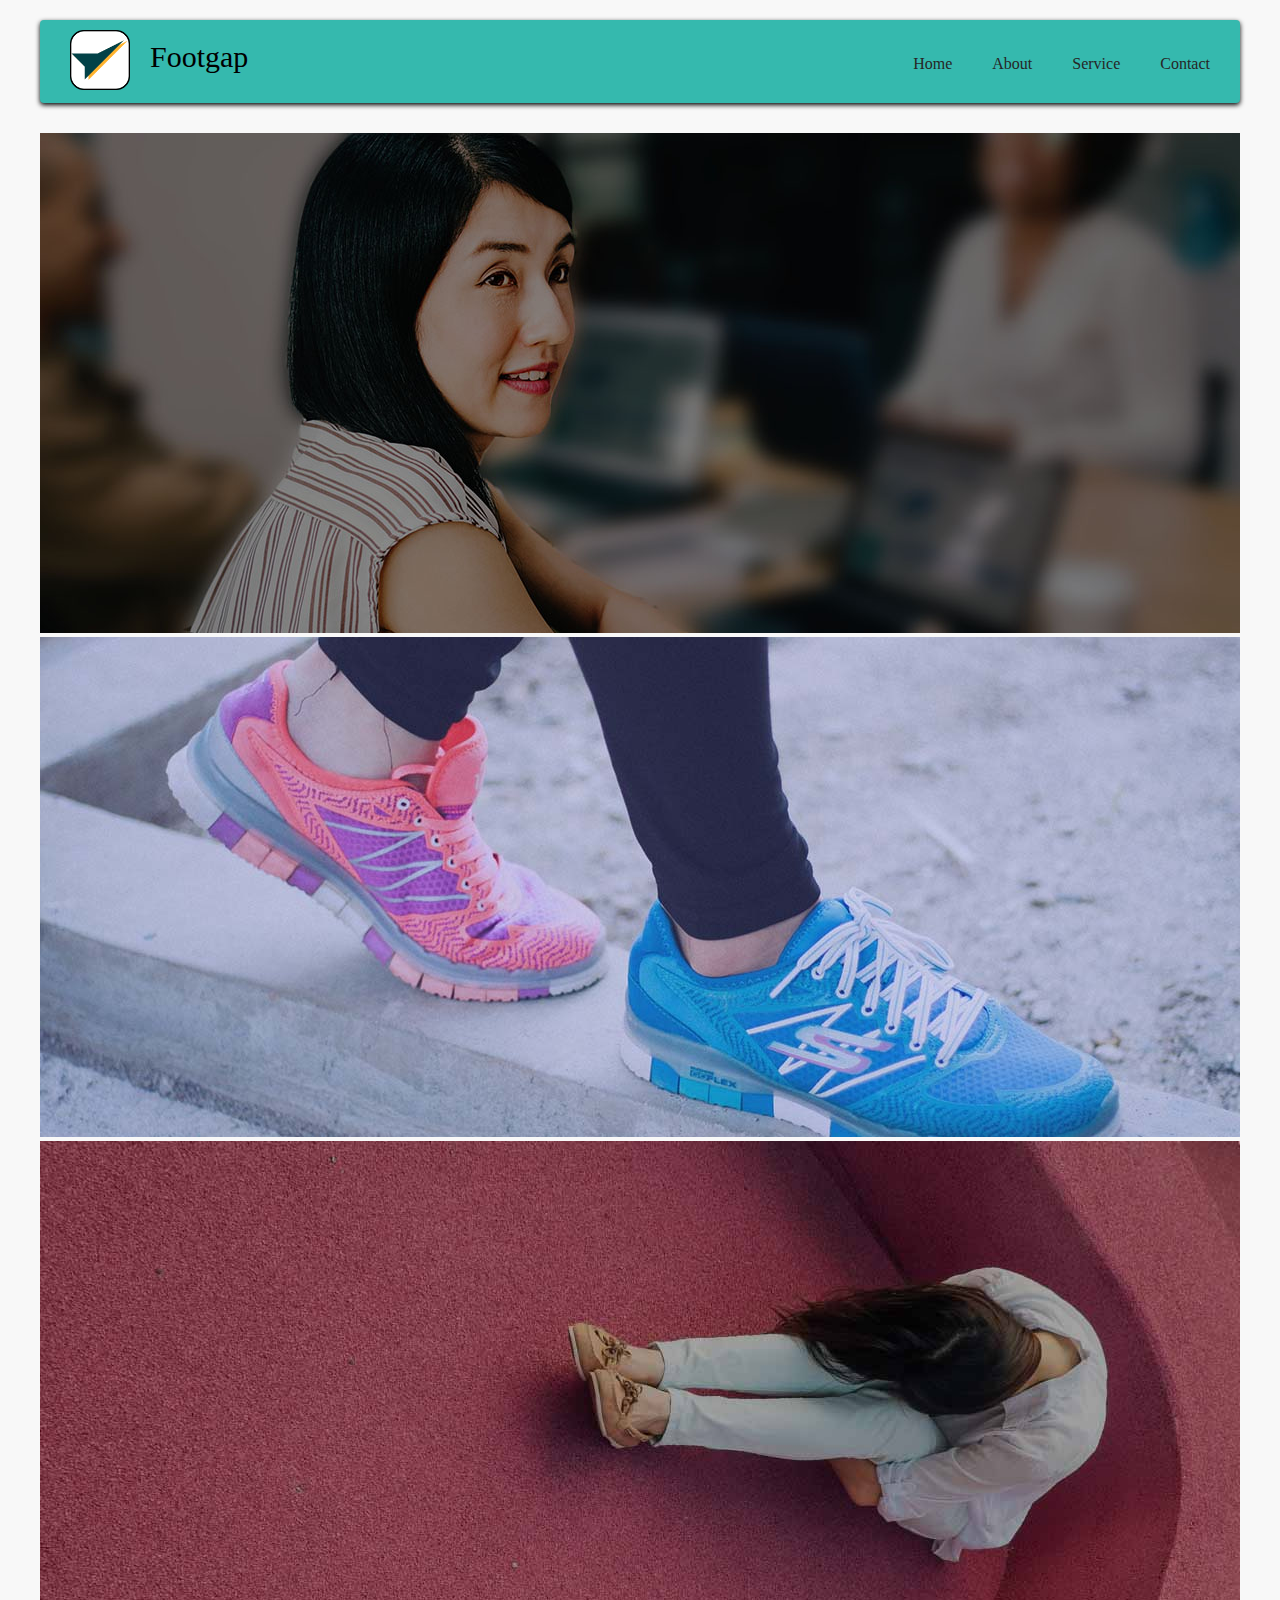
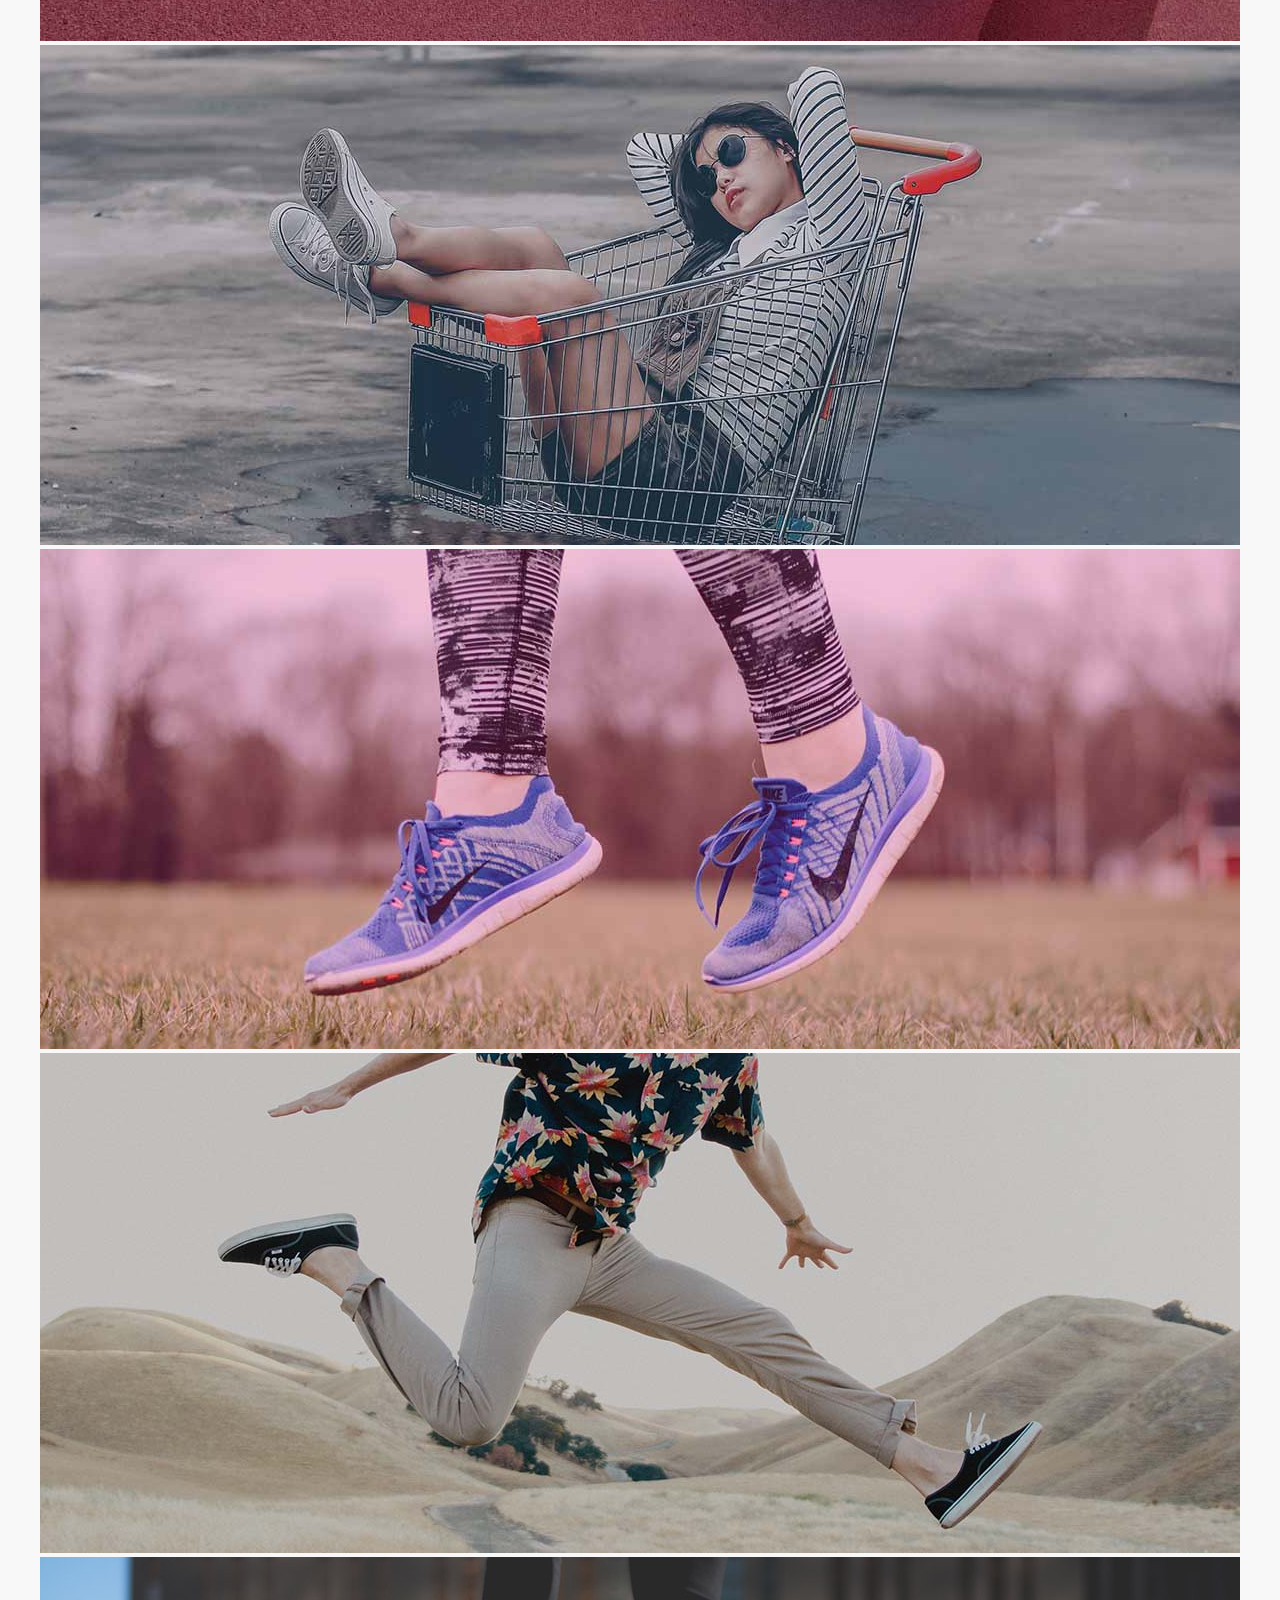
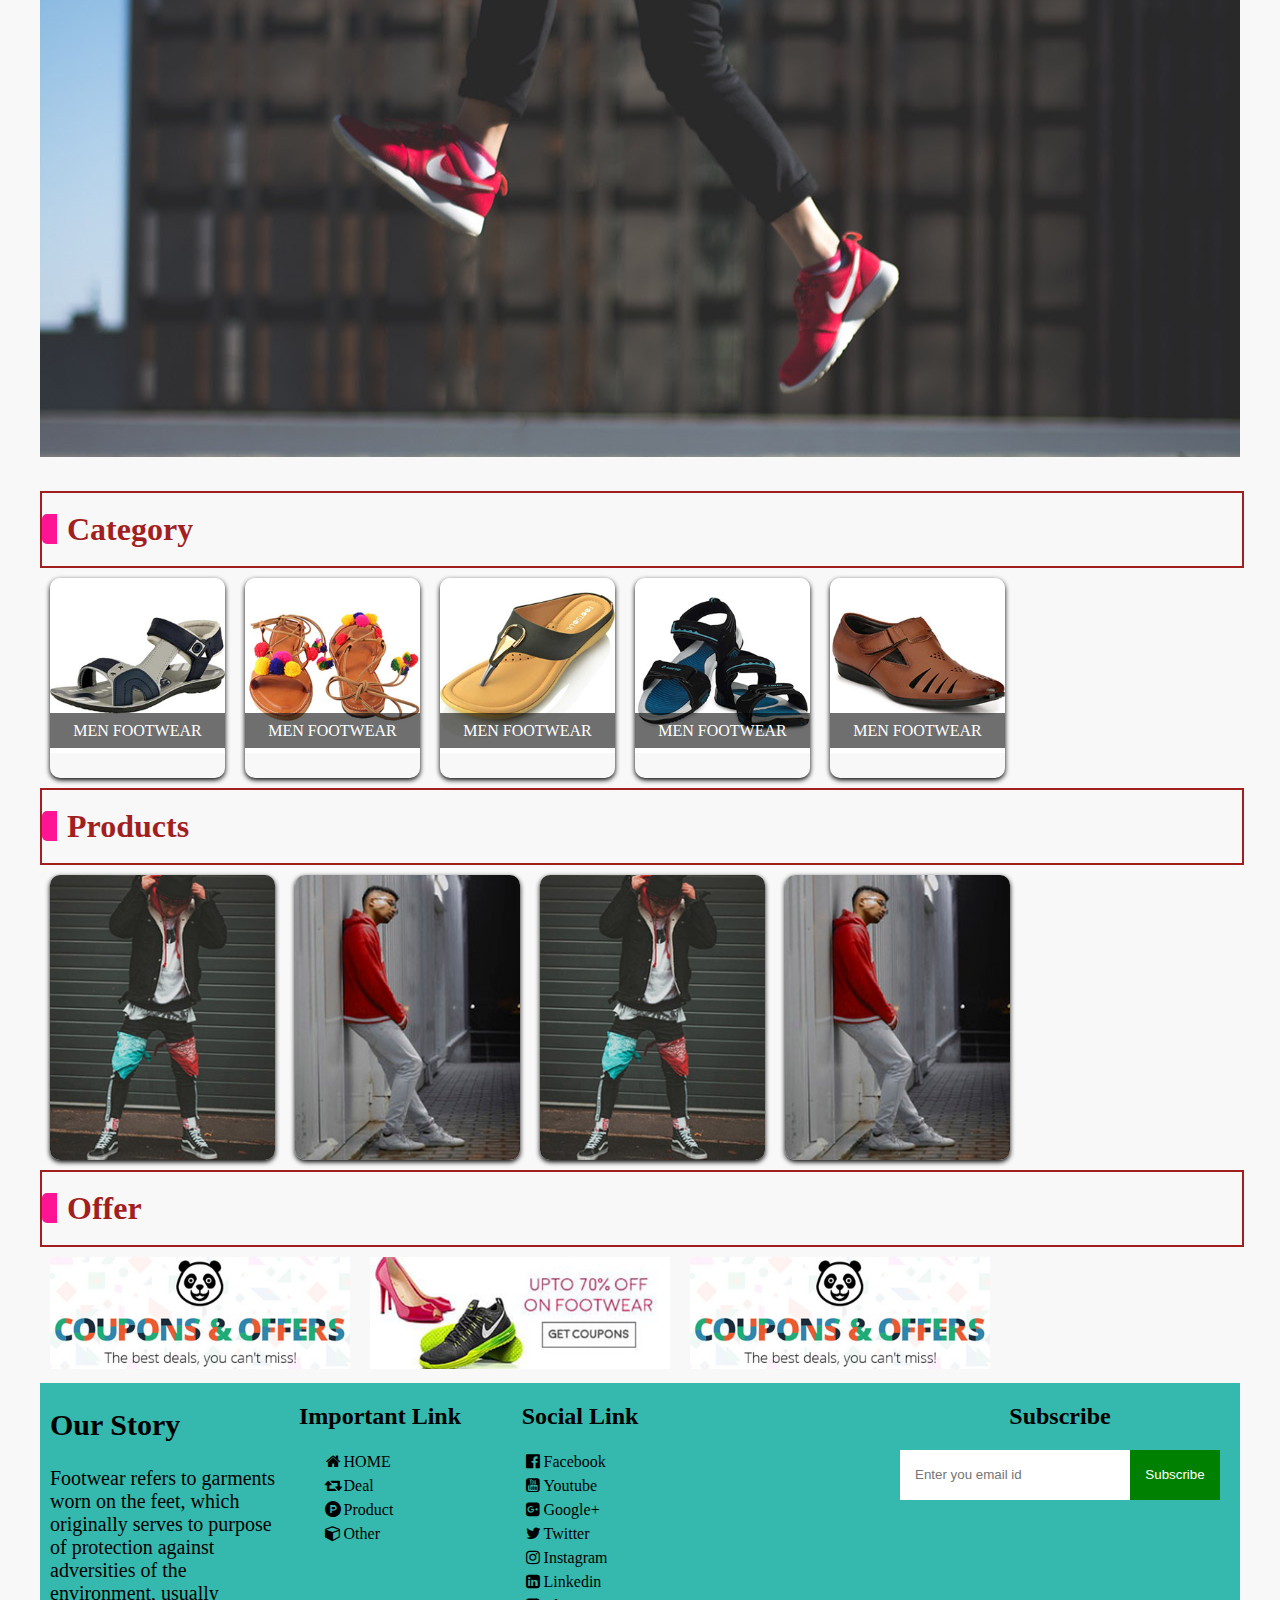
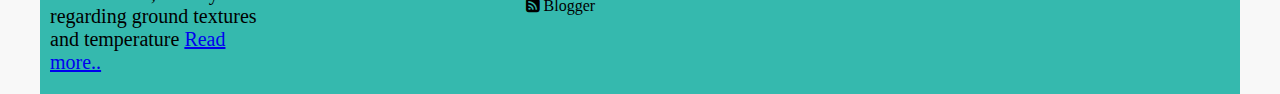
==== commit d5e5c9d9: "Update index.html" ====
--- a/index.html
+++ b/index.html
@@ -186,7 +186,7 @@
     			<center>
     				<h2>Important Link</h2>
     				<ul>
-    					<li><a href="#"><i class="fas fa-home fa-fw"></i>HOME</a>
+    					<li><a href="#"><i class="fa fa-home fa-fw"></i>HOME</a>
     					<li><a href="#"><i class="fa fa-retweet fa-fw"></i>Deal</a>
     					<li><a href="#"><i class="fa fa-product-hunt fa-fw"></i>Product</a>
     					<li><a href="#"><i class="fa fa-cube fa-fw"></i>Other</a>
@@ -220,4 +220,4 @@
     </div>
 </body>
 
-</html>+</html>
--- a/style/media.css
+++ b/style/media.css
@@ -13,4 +13,11 @@
 	{
 		margin: 5px;
 	}
-}+	.catbox
+	{
+		height: 146px;
+		width: 146px;
+		position: relative;
+		
+	}
+}
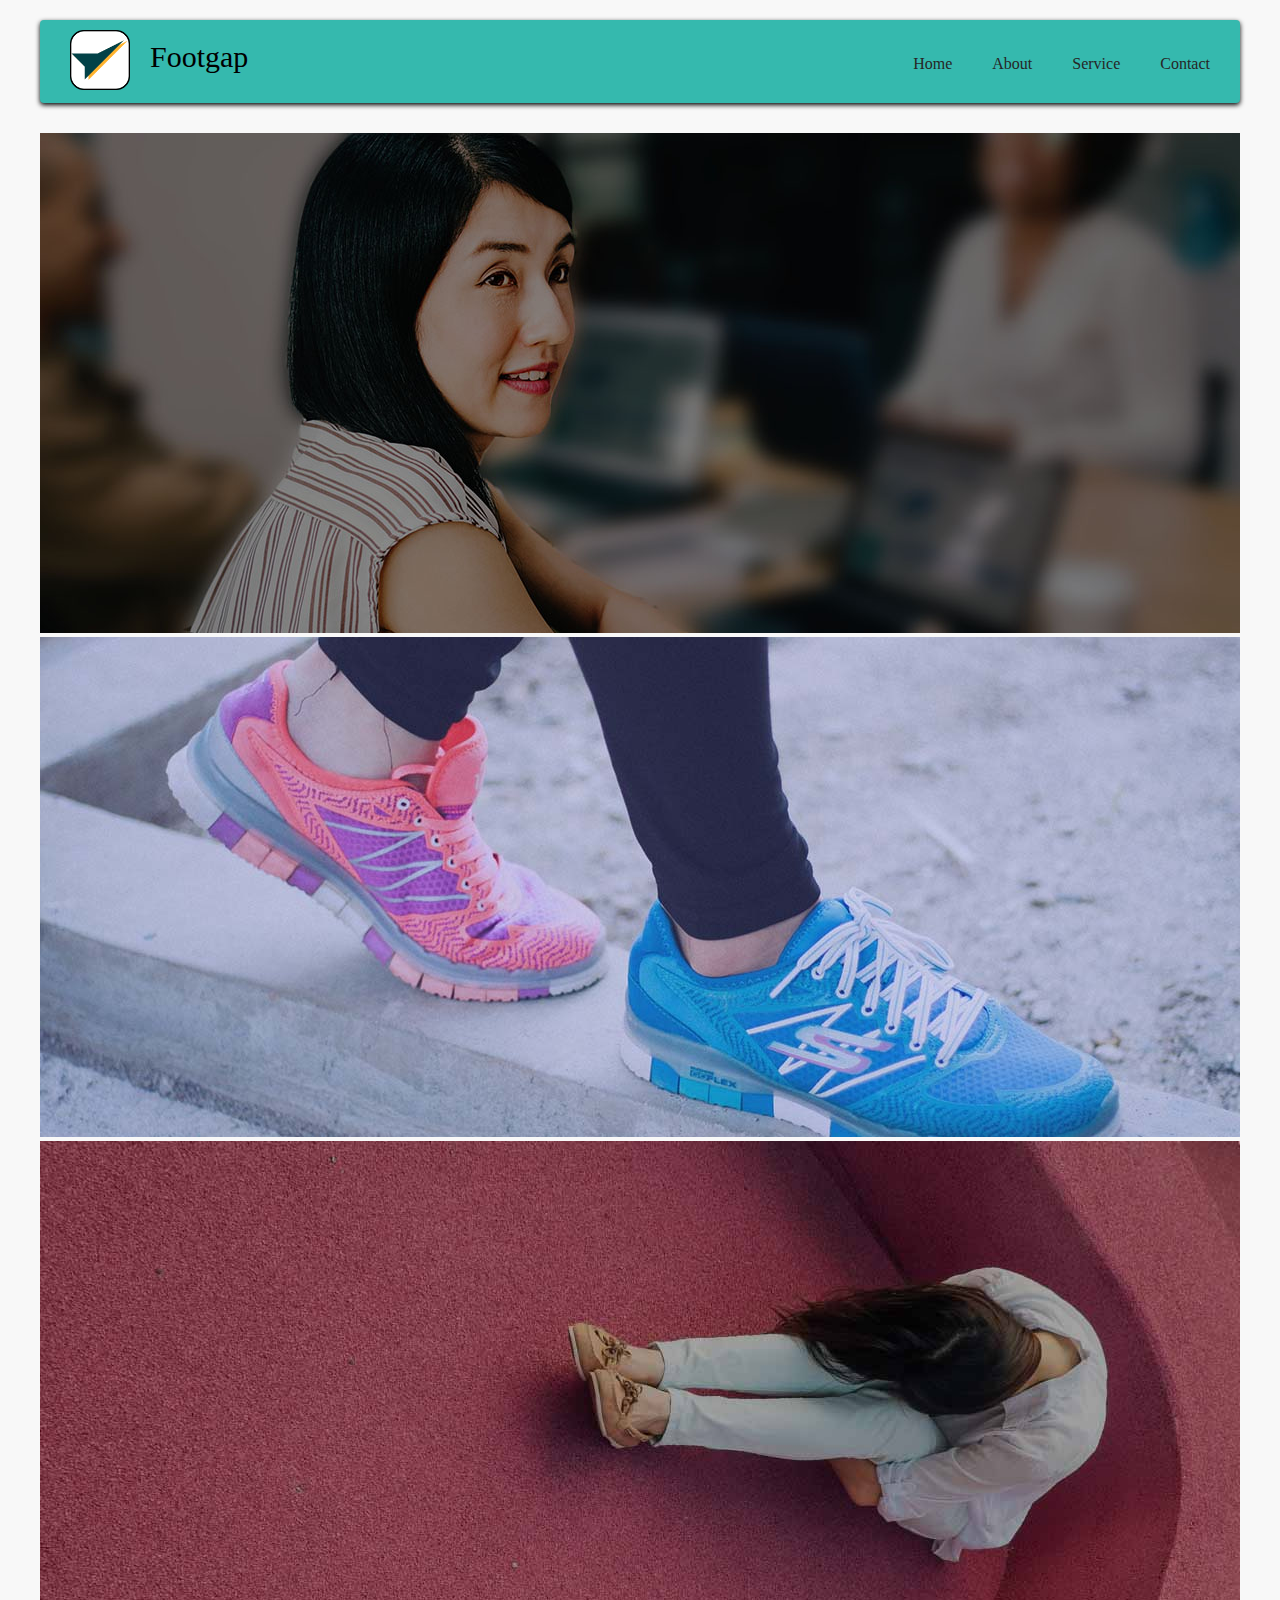
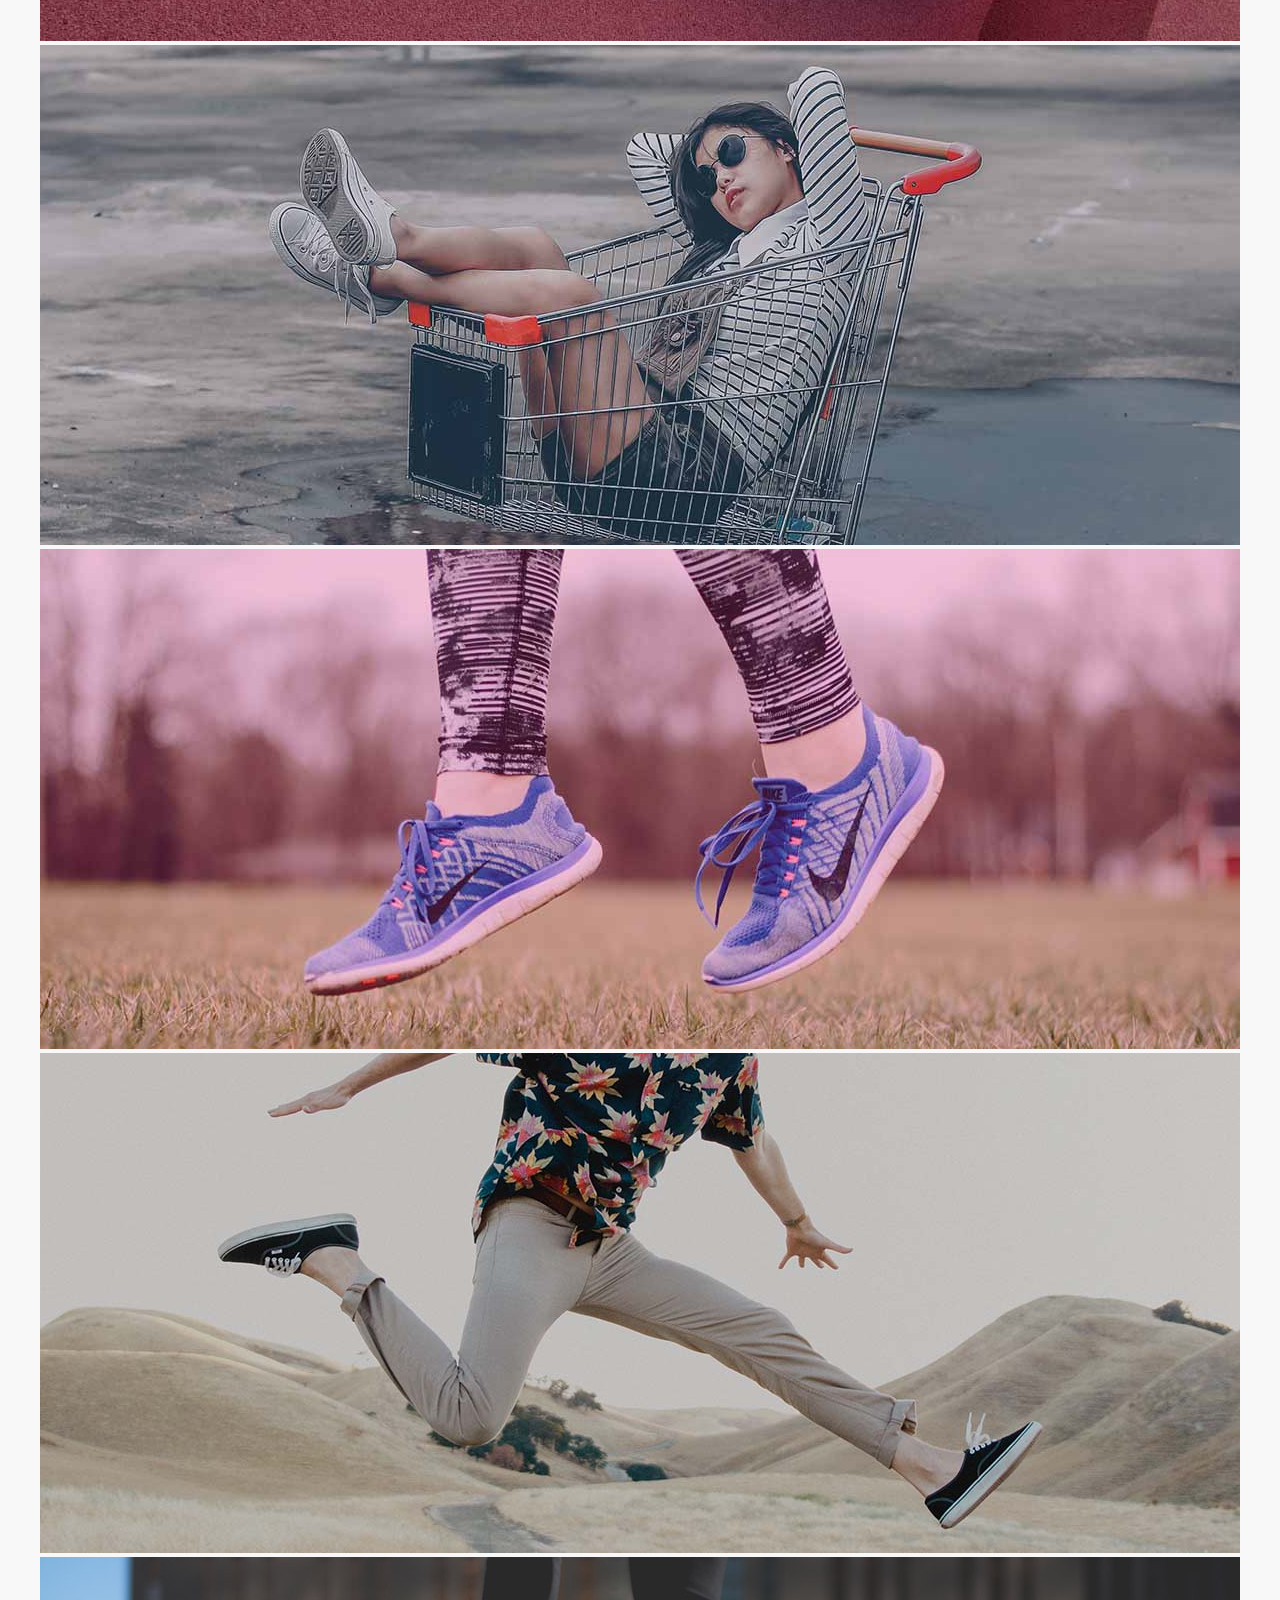
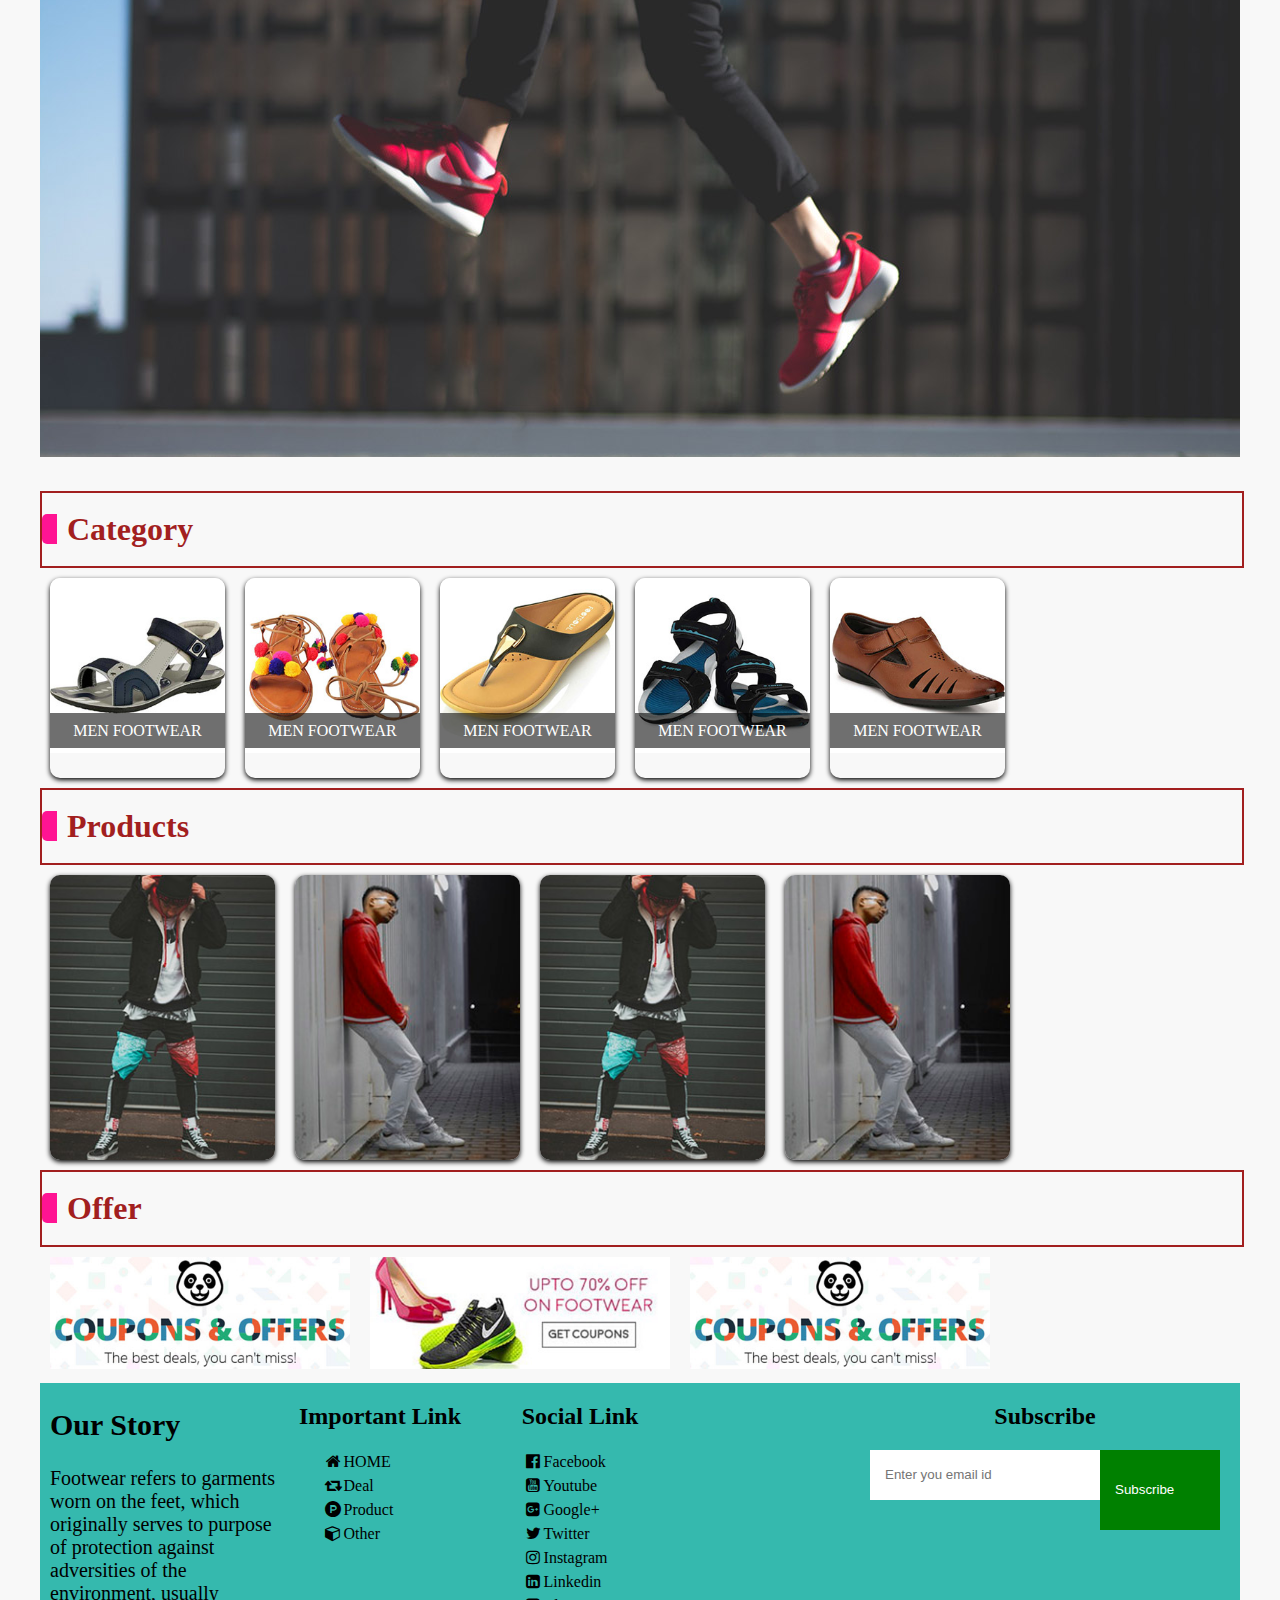
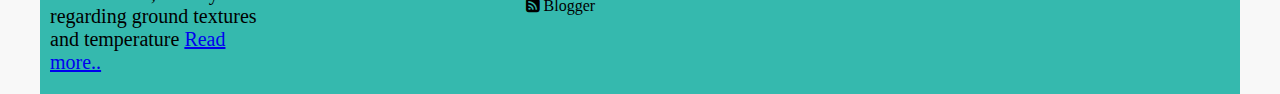
==== commit db3bb3ed: "Update index.html" ====
--- a/index.html
+++ b/index.html
@@ -213,7 +213,7 @@
     			<center>
     				<h2>Subscribe</h2>
     				<input type="text" name="sub" placeholder="Enter you email id" class="subs">
-    				<input type="submit" name="sub_btn" value="Subscribe" class="sub_btn">
+    				<input type="email" name="sub_btn" value="Subscribe" class="sub_btn">
     			</center>
     		</div>
     	</div>
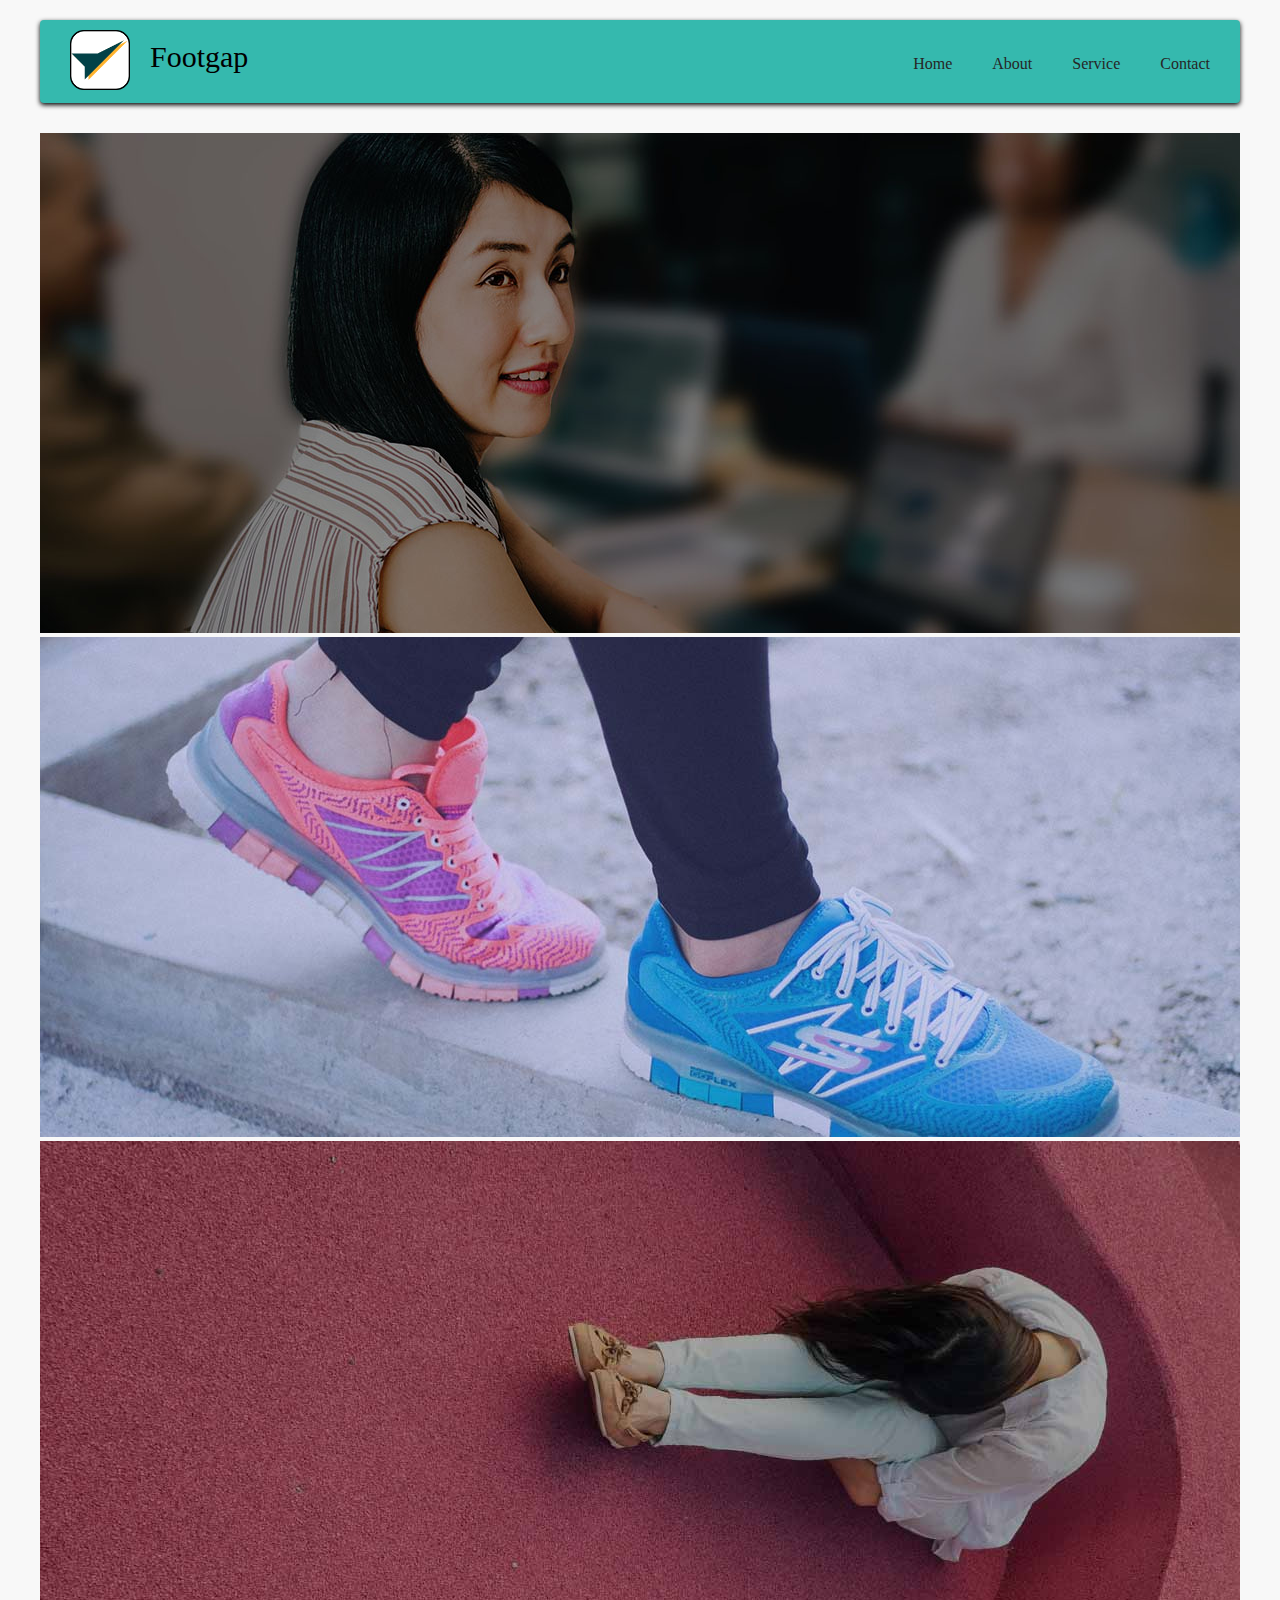
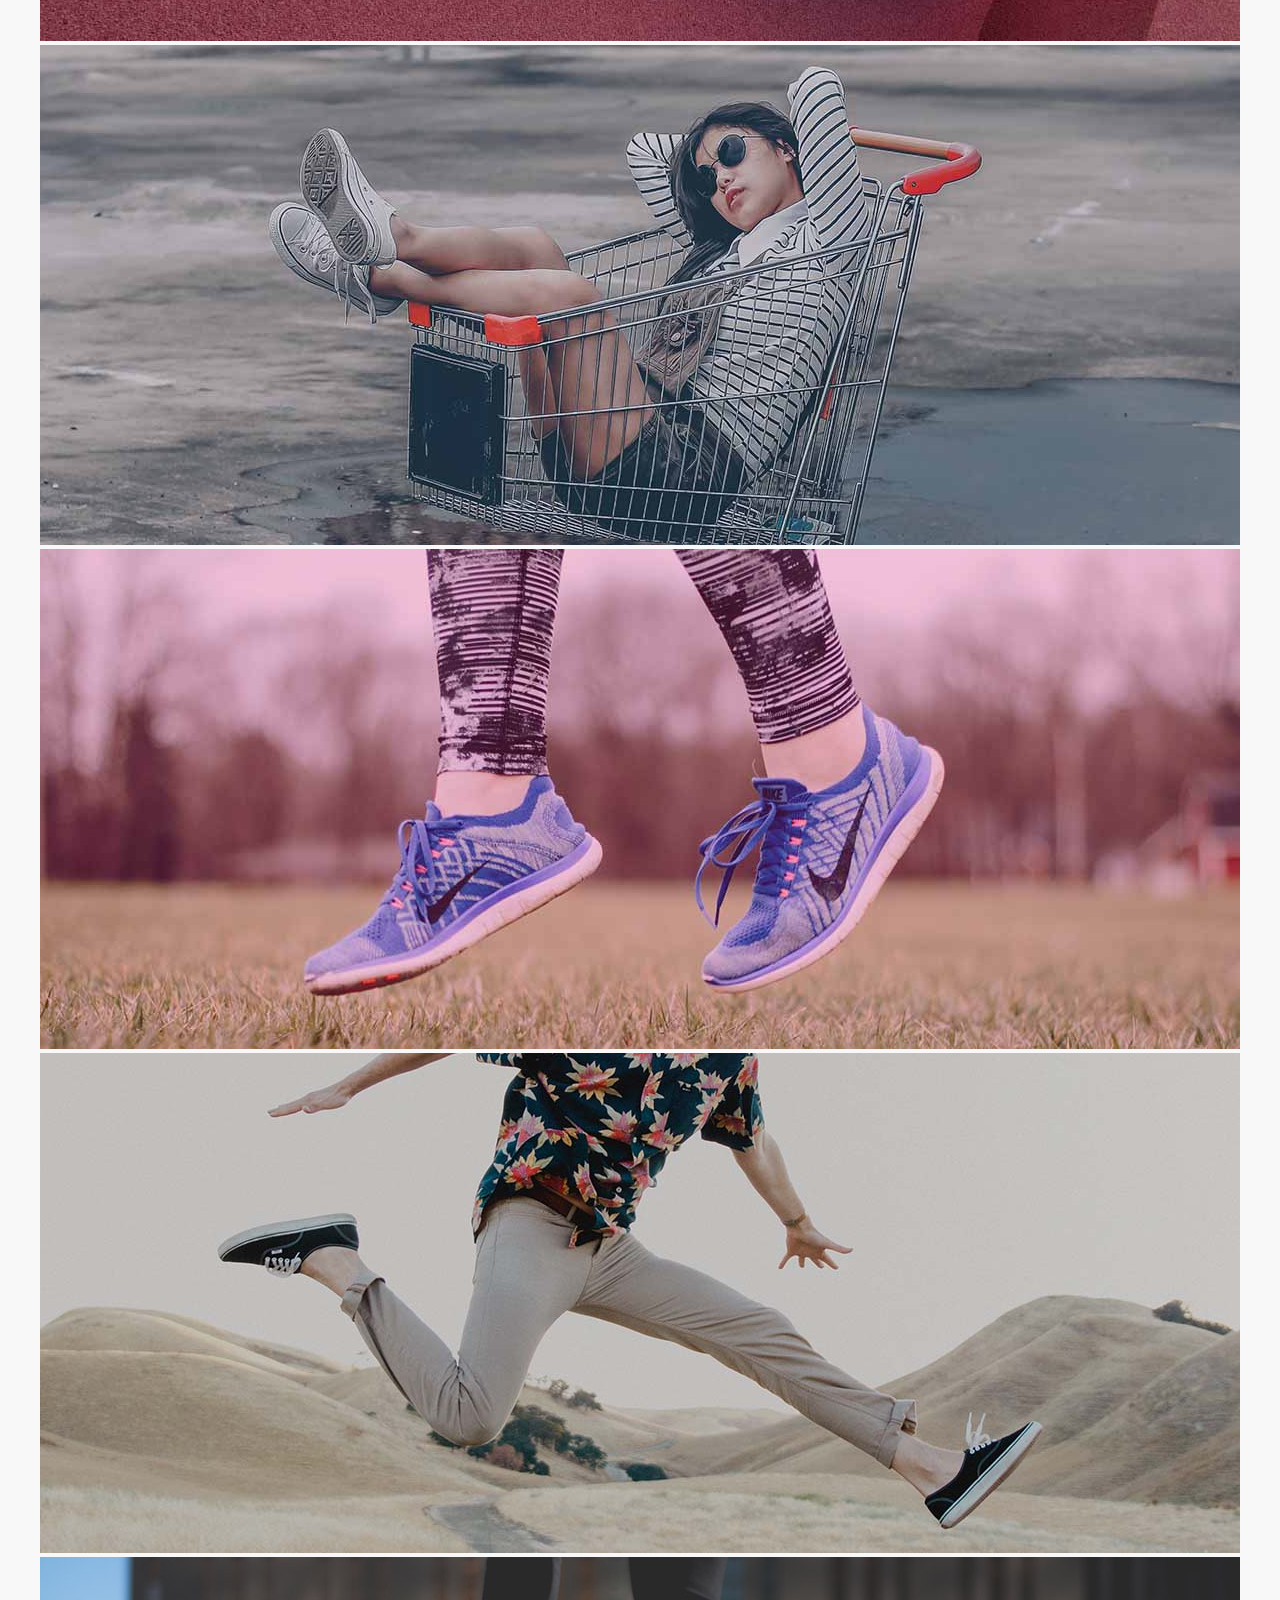
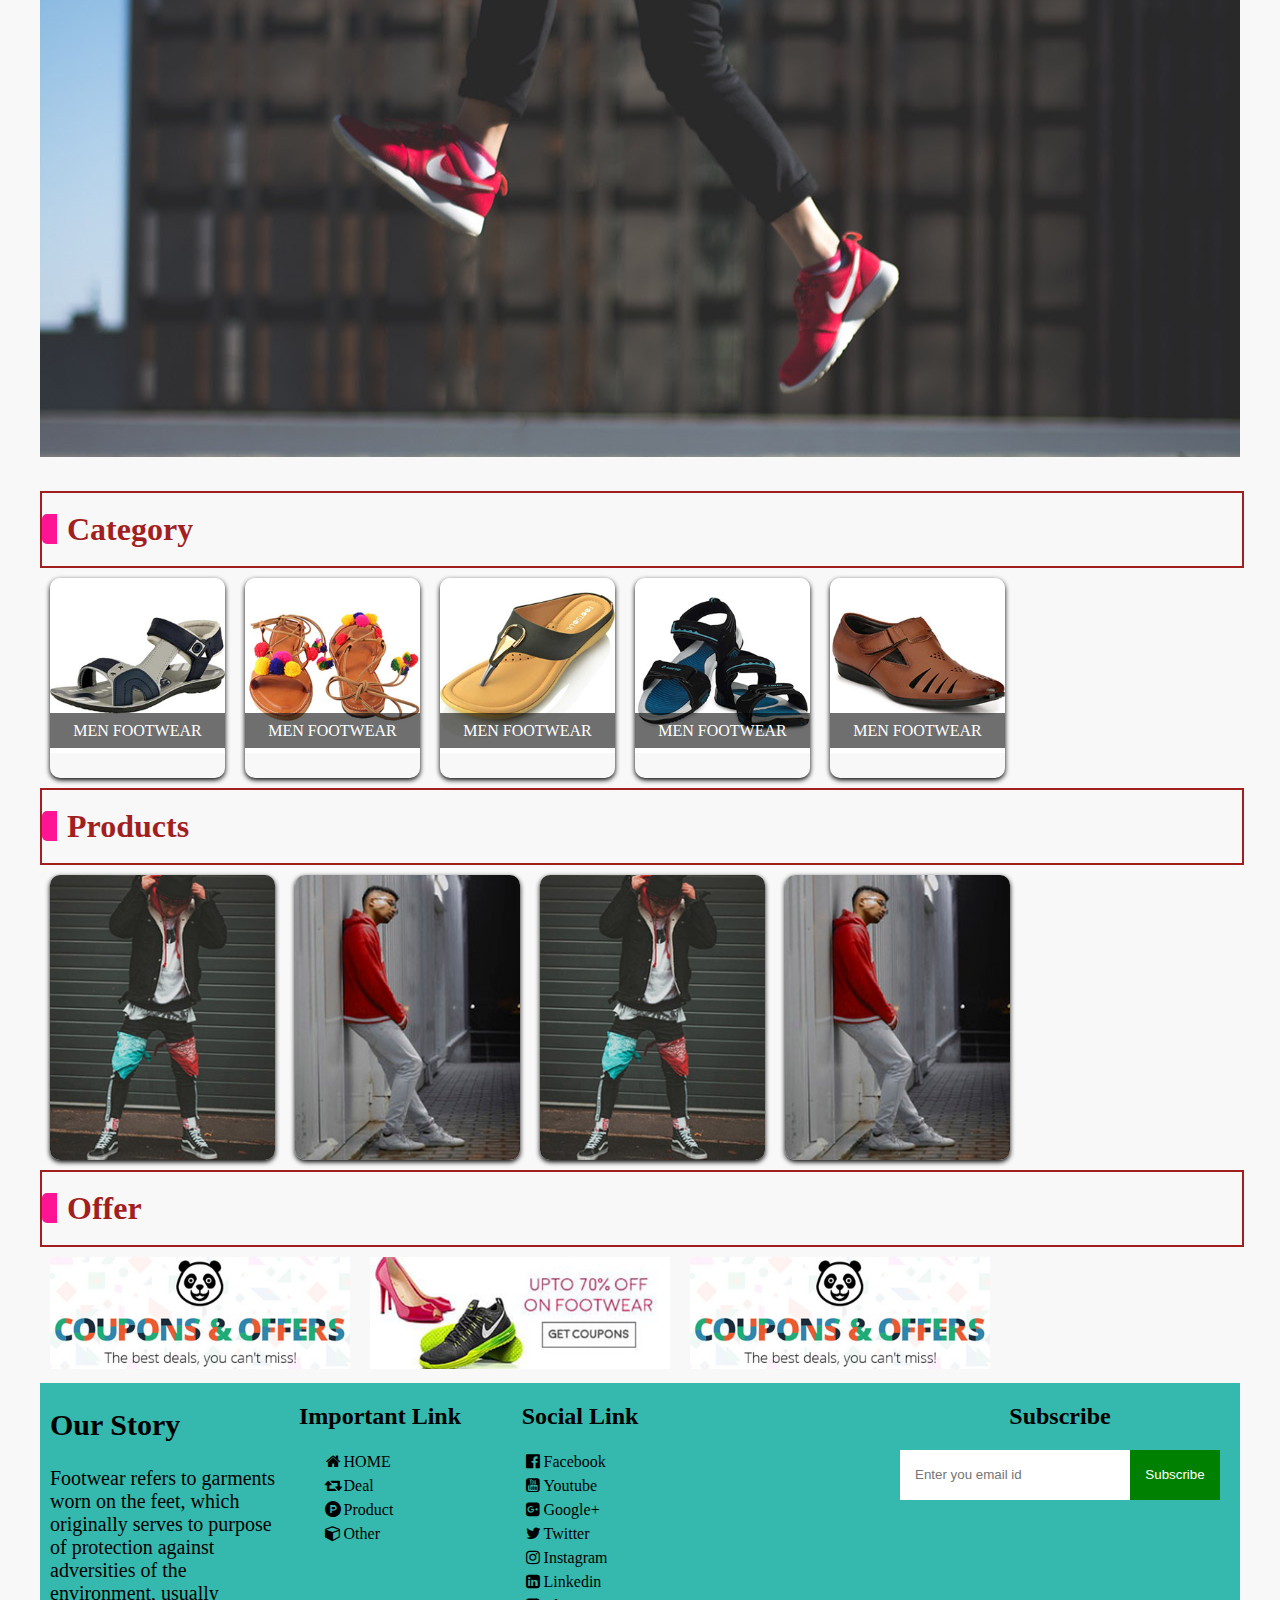
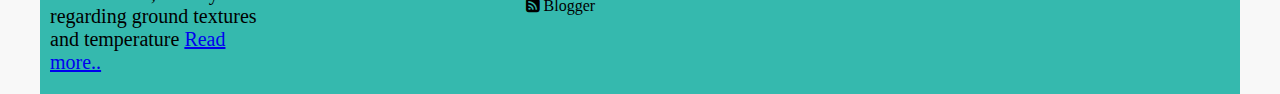
==== commit b1286142: "Update index.html" ====
--- a/index.html
+++ b/index.html
@@ -212,8 +212,8 @@
     		<div class="fpart3">
     			<center>
     				<h2>Subscribe</h2>
-    				<input type="text" name="sub" placeholder="Enter you email id" class="subs">
-    				<input type="email" name="sub_btn" value="Subscribe" class="sub_btn">
+    				<input type="email" name="sub" placeholder="Enter you email id" class="subs">
+    				<input type="submit" name="sub_btn" value="Subscribe" class="sub_btn">
     			</center>
     		</div>
     	</div>
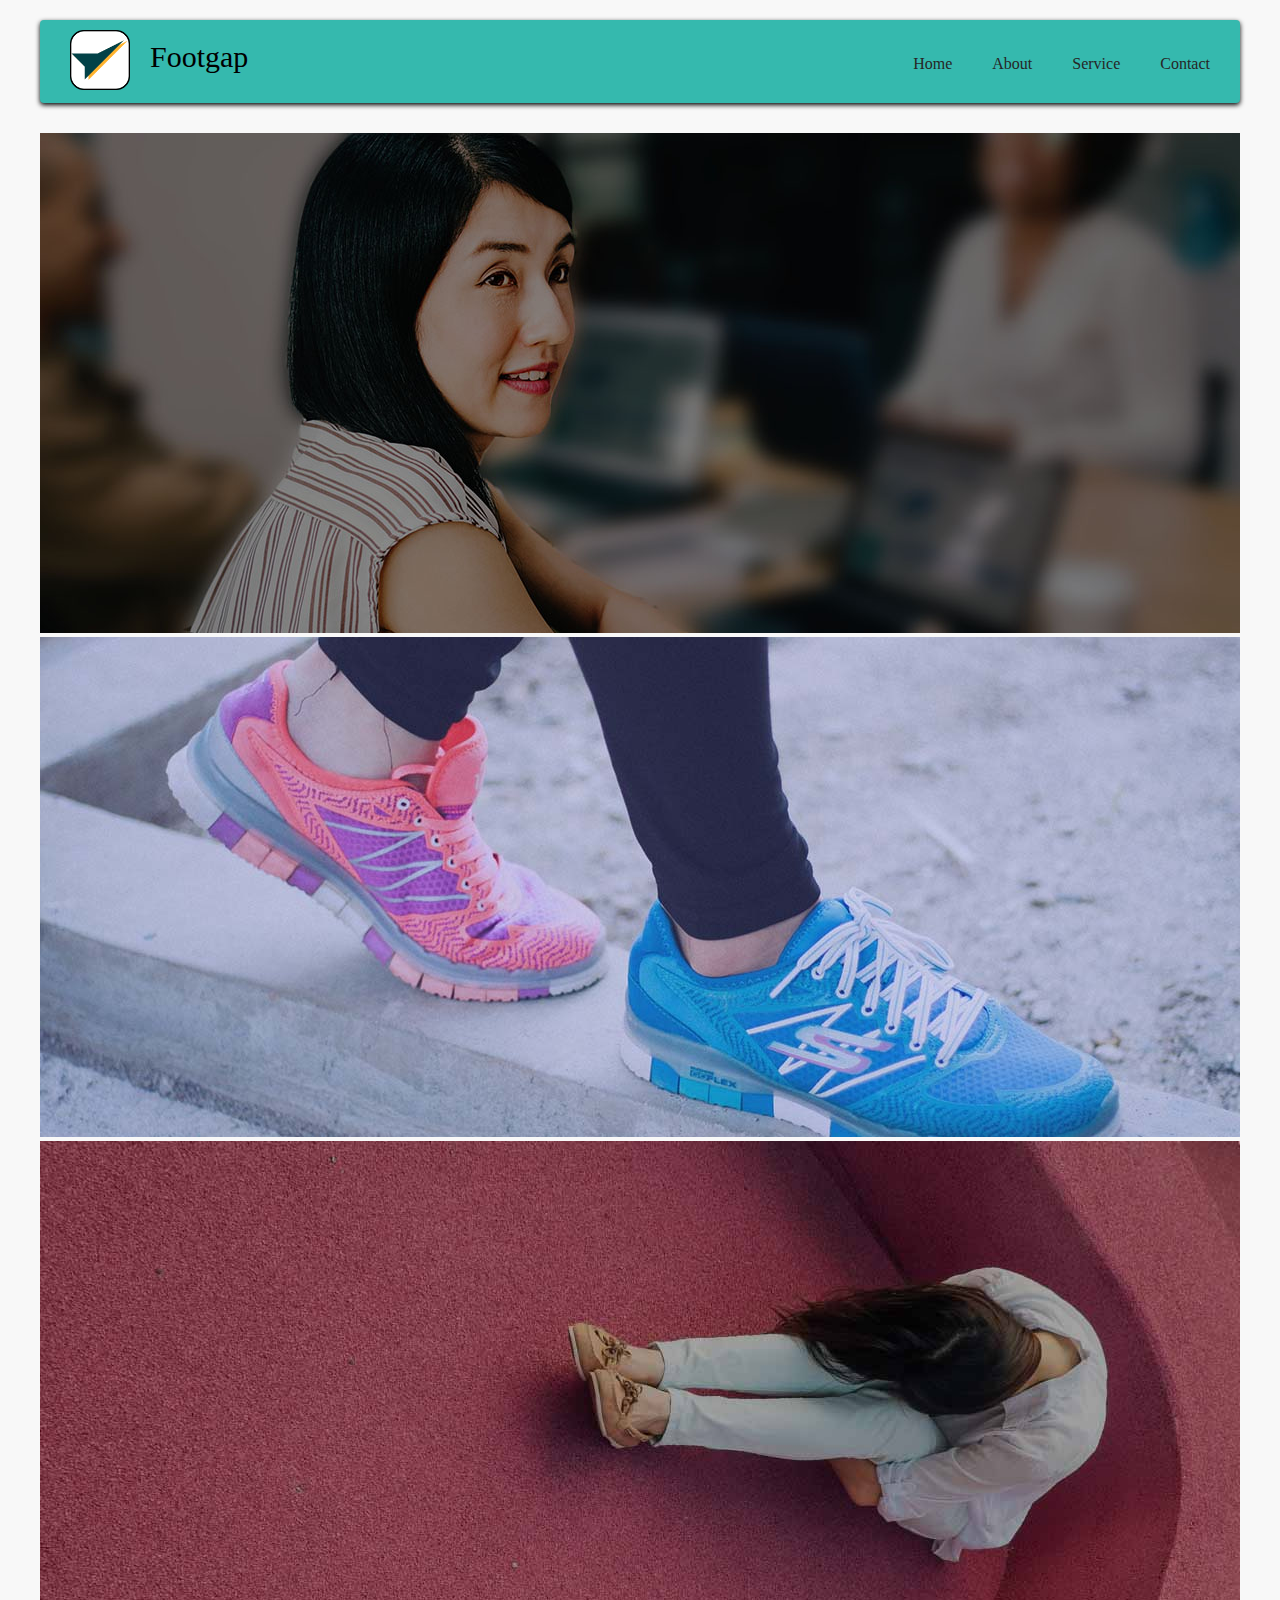
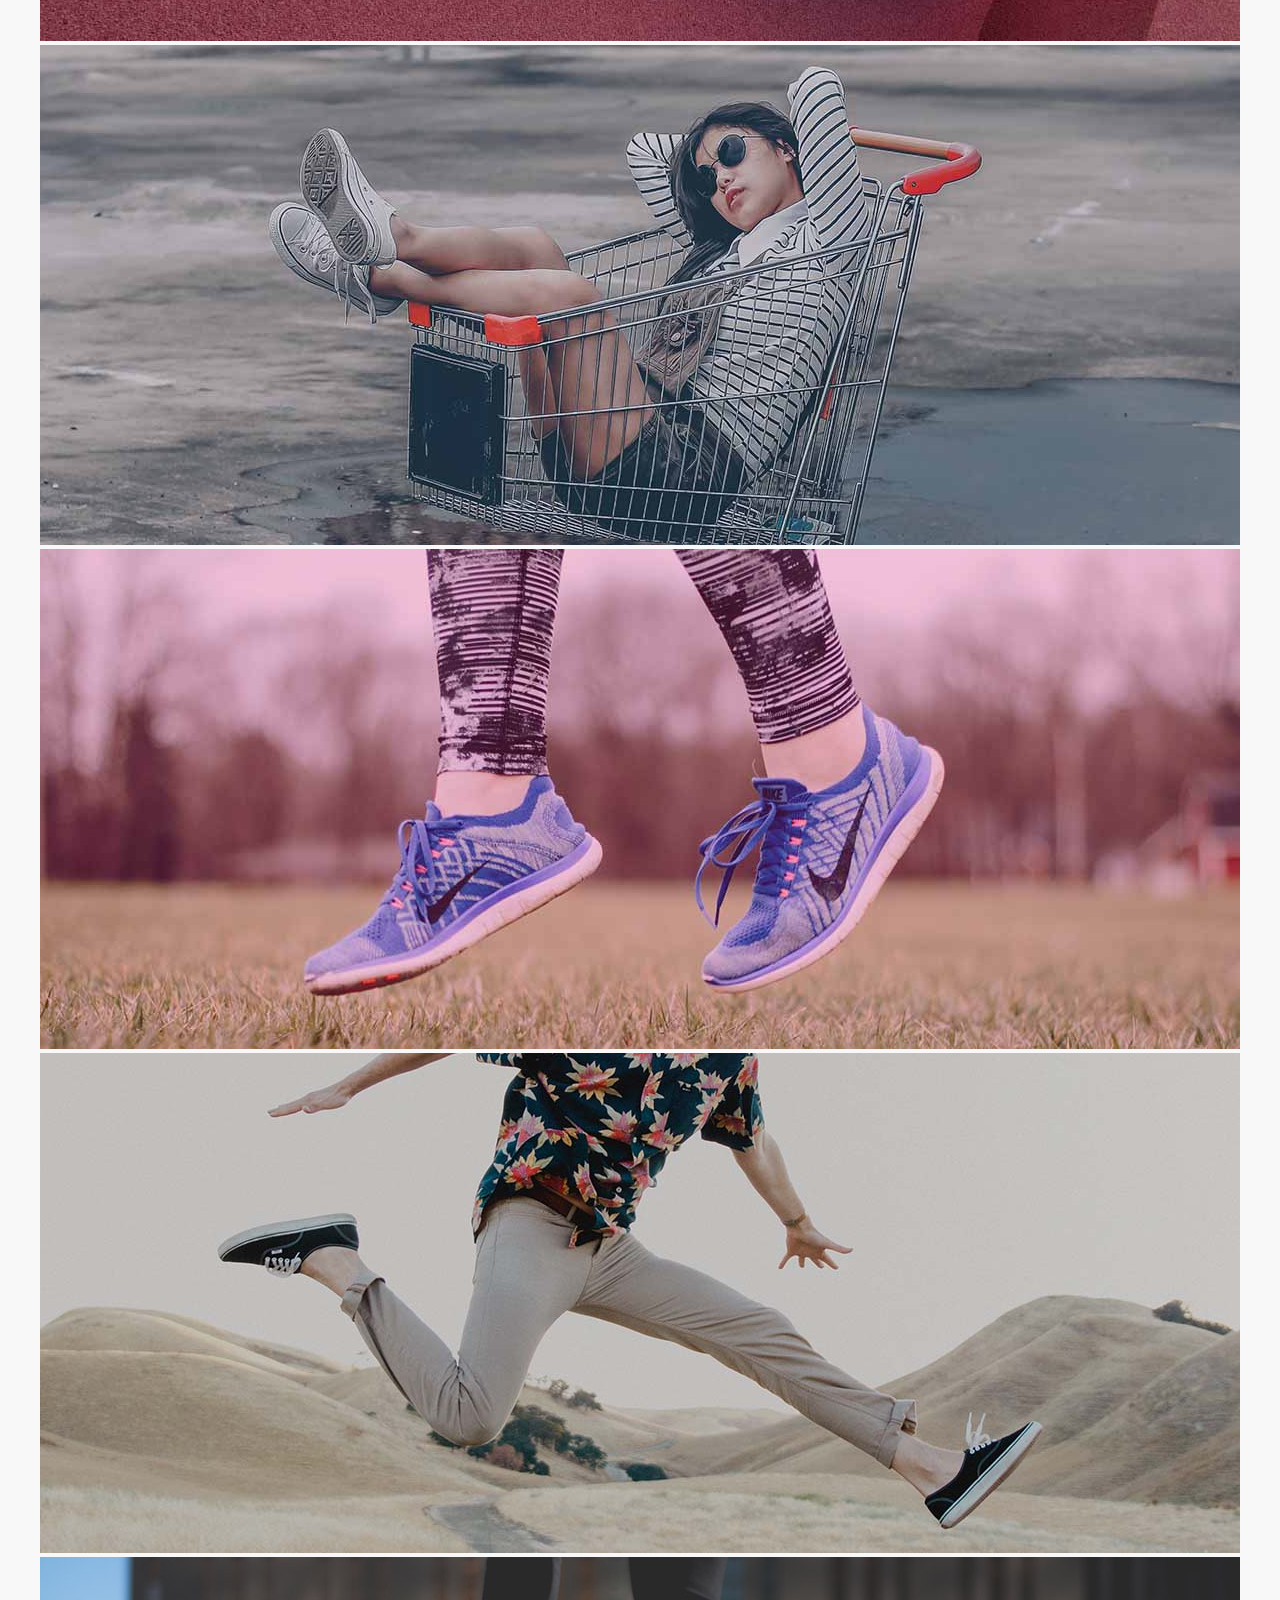
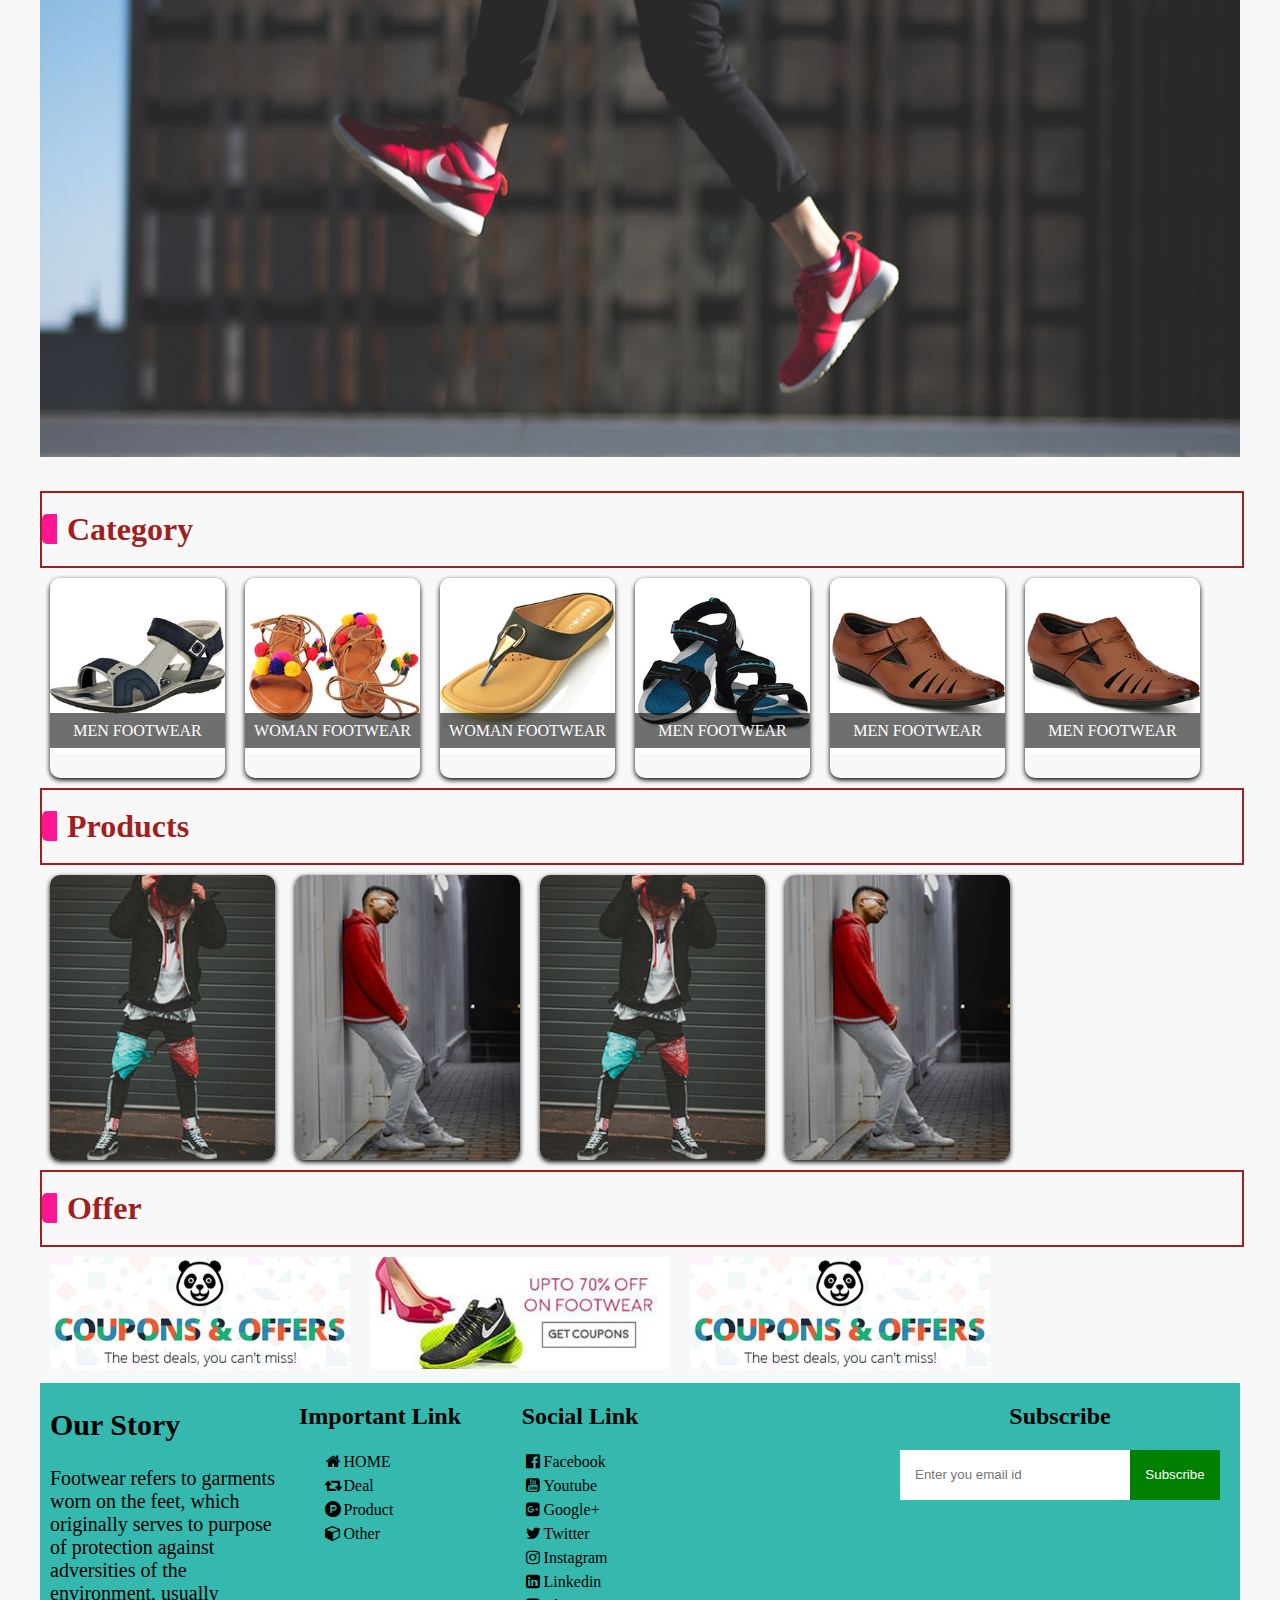
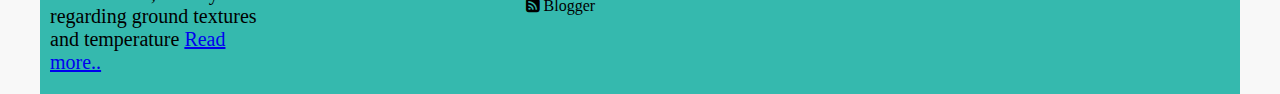
==== commit 2485089b: "Update index.html" ====
--- a/index.html
+++ b/index.html
@@ -84,14 +84,14 @@
 		<a href="#">
 			<div class="catbox">
 				<img src="image/cat/cat2.jpeg" alt="">
-				<span>MEN FOOTWEAR</span>
+				<span>WOMAN FOOTWEAR</span>
 			</div>
 		</a>
 		<!-----3st catbox------->
 		<a href="#">
 			<div class="catbox">
 				<img src="image/cat/cat3.jpeg" alt="">
-				<span>MEN FOOTWEAR</span>
+				<span>WOMAN FOOTWEAR</span>
 			</div>
 		</a>
 		<!-----4st catbox------->
@@ -108,6 +108,14 @@
 				<span>MEN FOOTWEAR</span>
 			</div>
 		</a>
+	        <!-----5st catbox------->
+		<a href="#">
+			<div class="catbox">
+				<img src="image/cat/cat5.jpeg" alt="">
+				<span>MEN FOOTWEAR</span>
+			</div>
+		</a>
+	        
 		
 		<!-------------Heading of category------>
 		<div id="heading-block"><h1>Products</h1></div>
--- a/style/media.css
+++ b/style/media.css
@@ -15,9 +15,14 @@
 	}
 	.catbox
 	{
-		height: 146px;
-		width: 146px;
+		height: 160px;
+		width: 160px;
 		position: relative;
-		
+	}
+	.catbox span
+	{
+		height: 20px;
+		line-height: 20px;
+		bottom: 10px;
 	}
 }
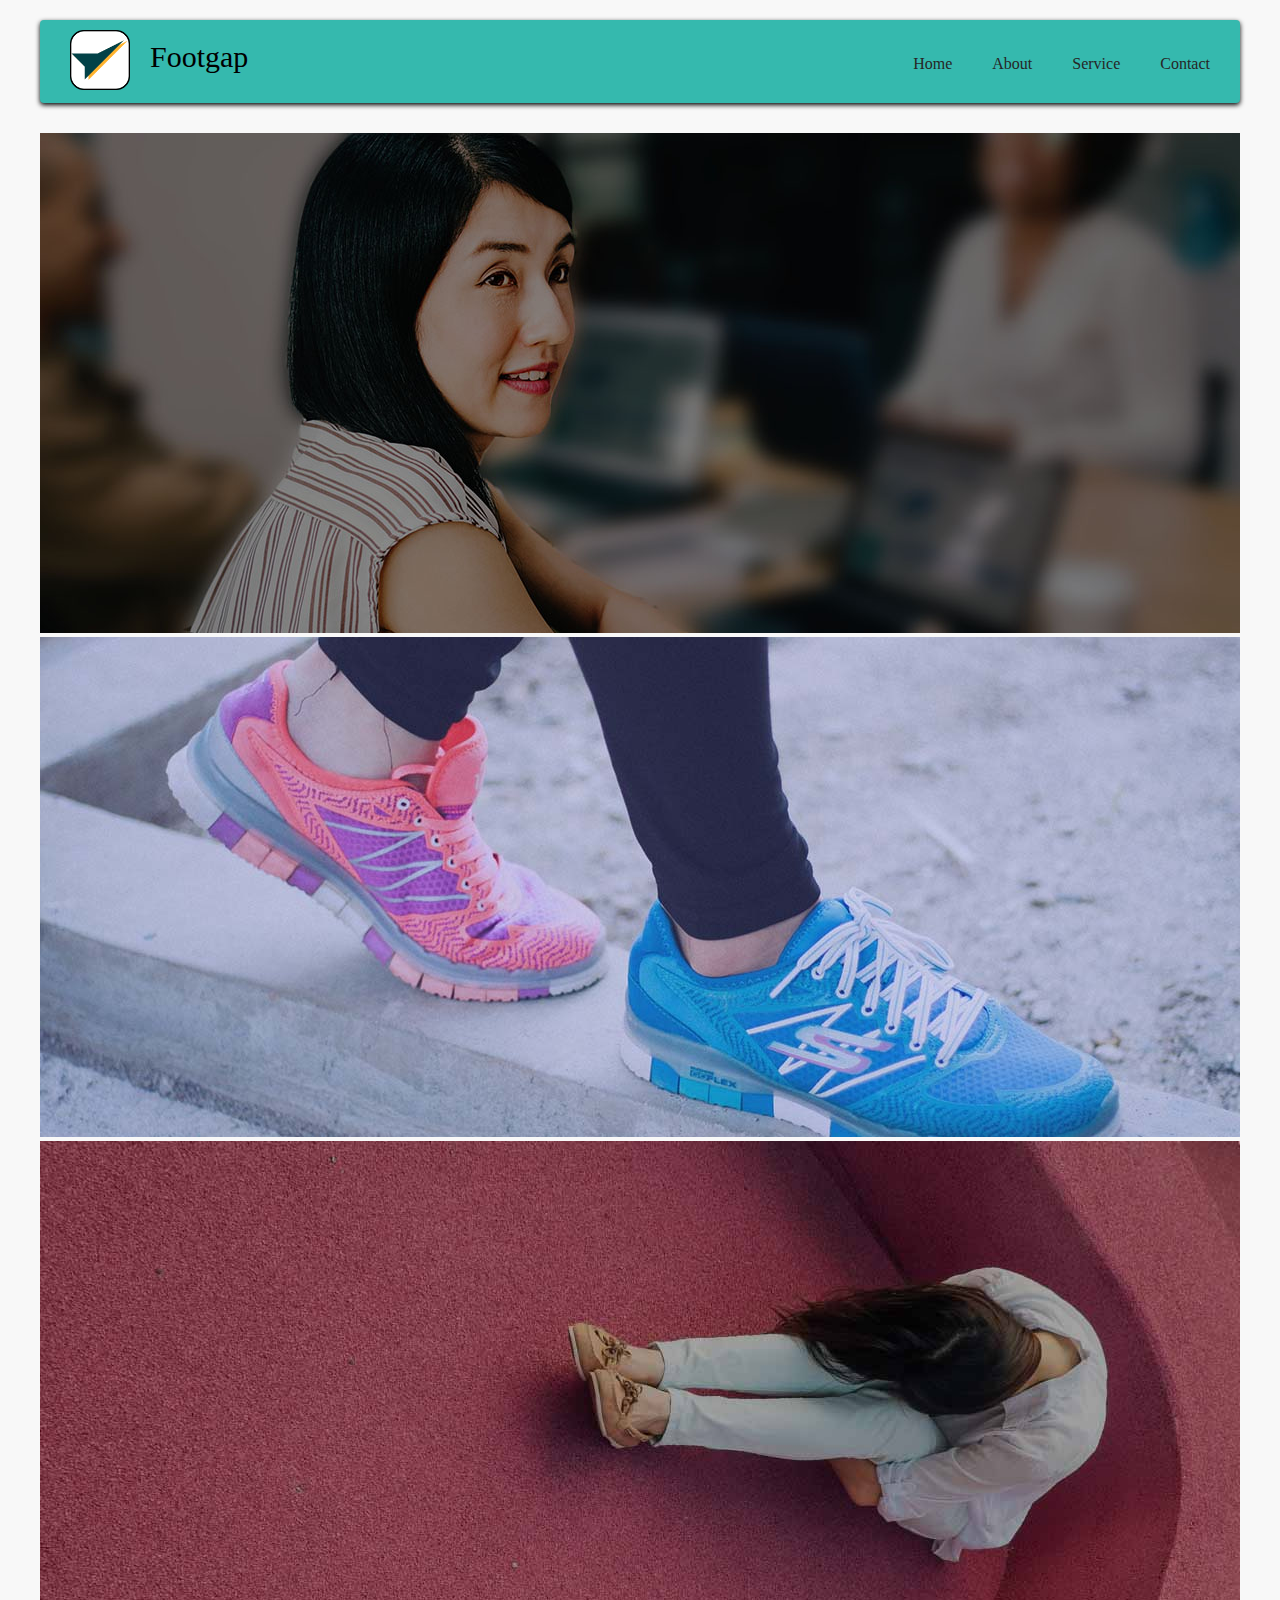
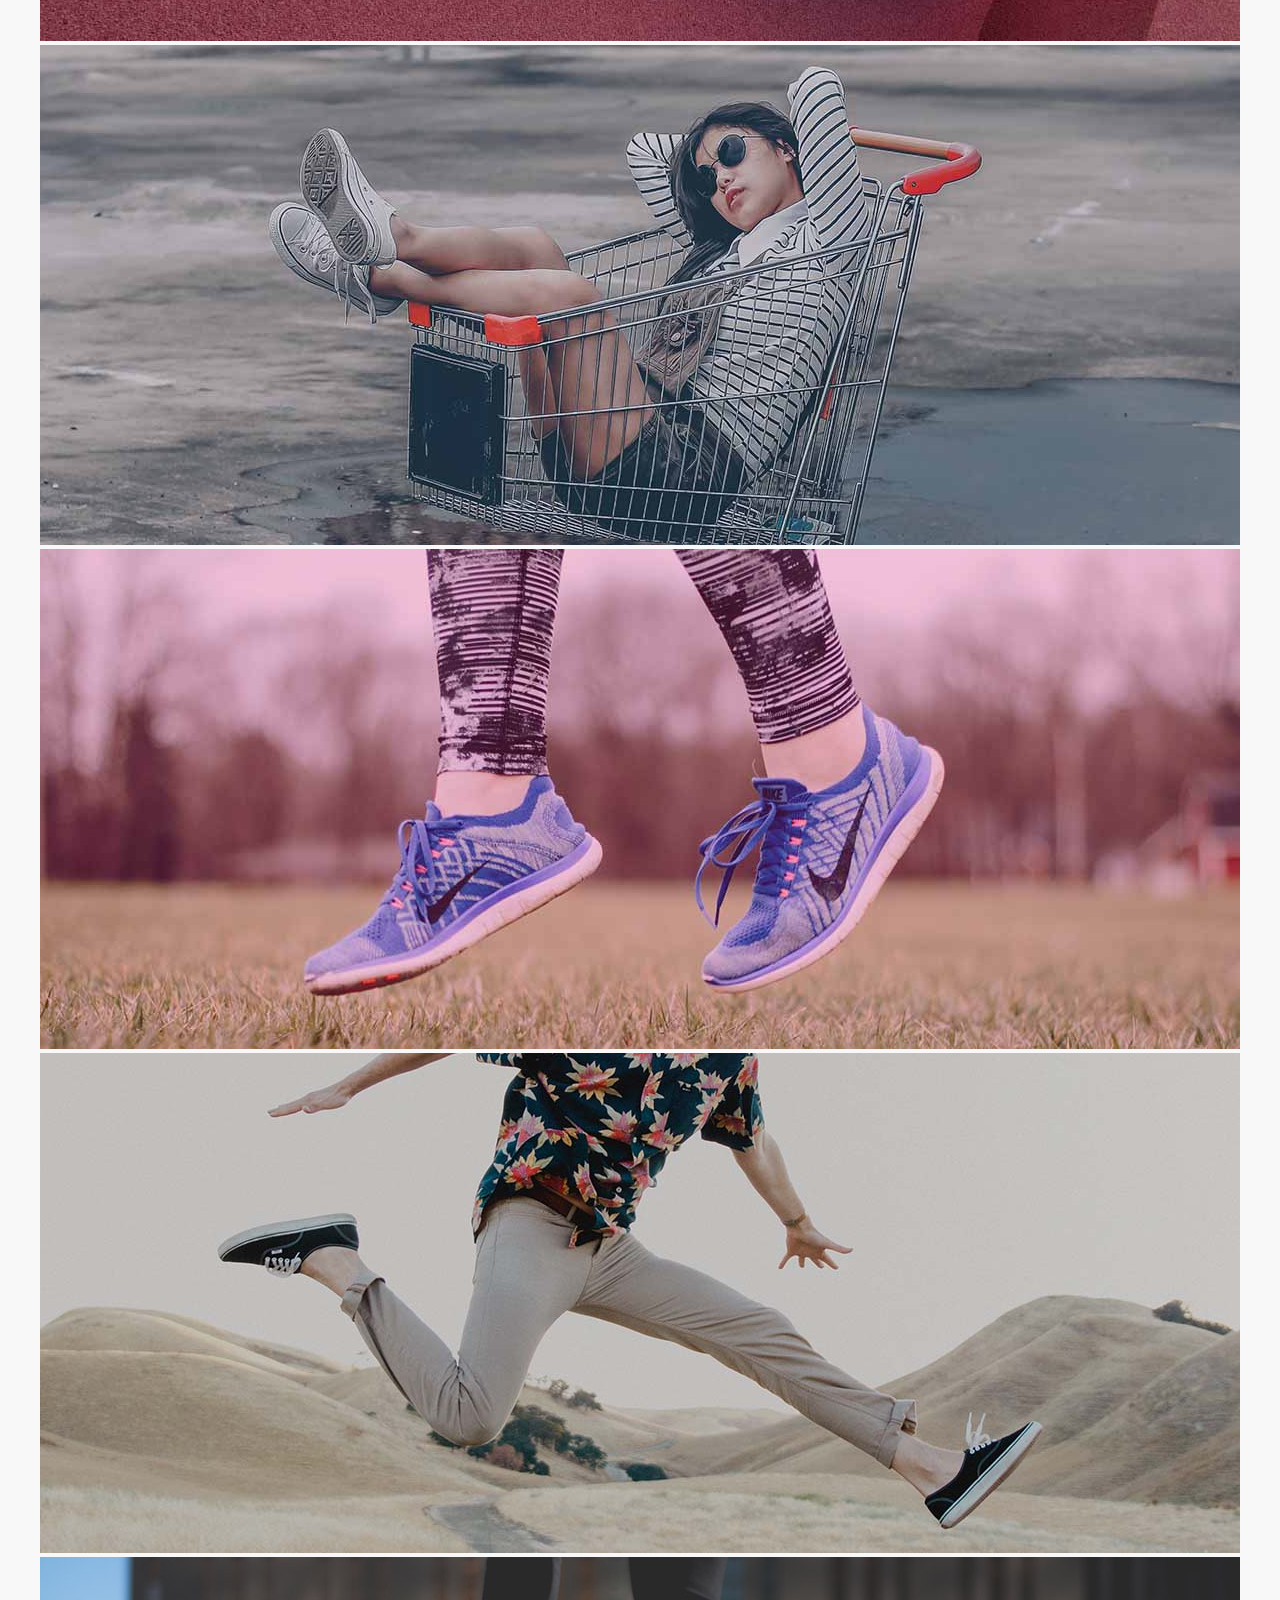
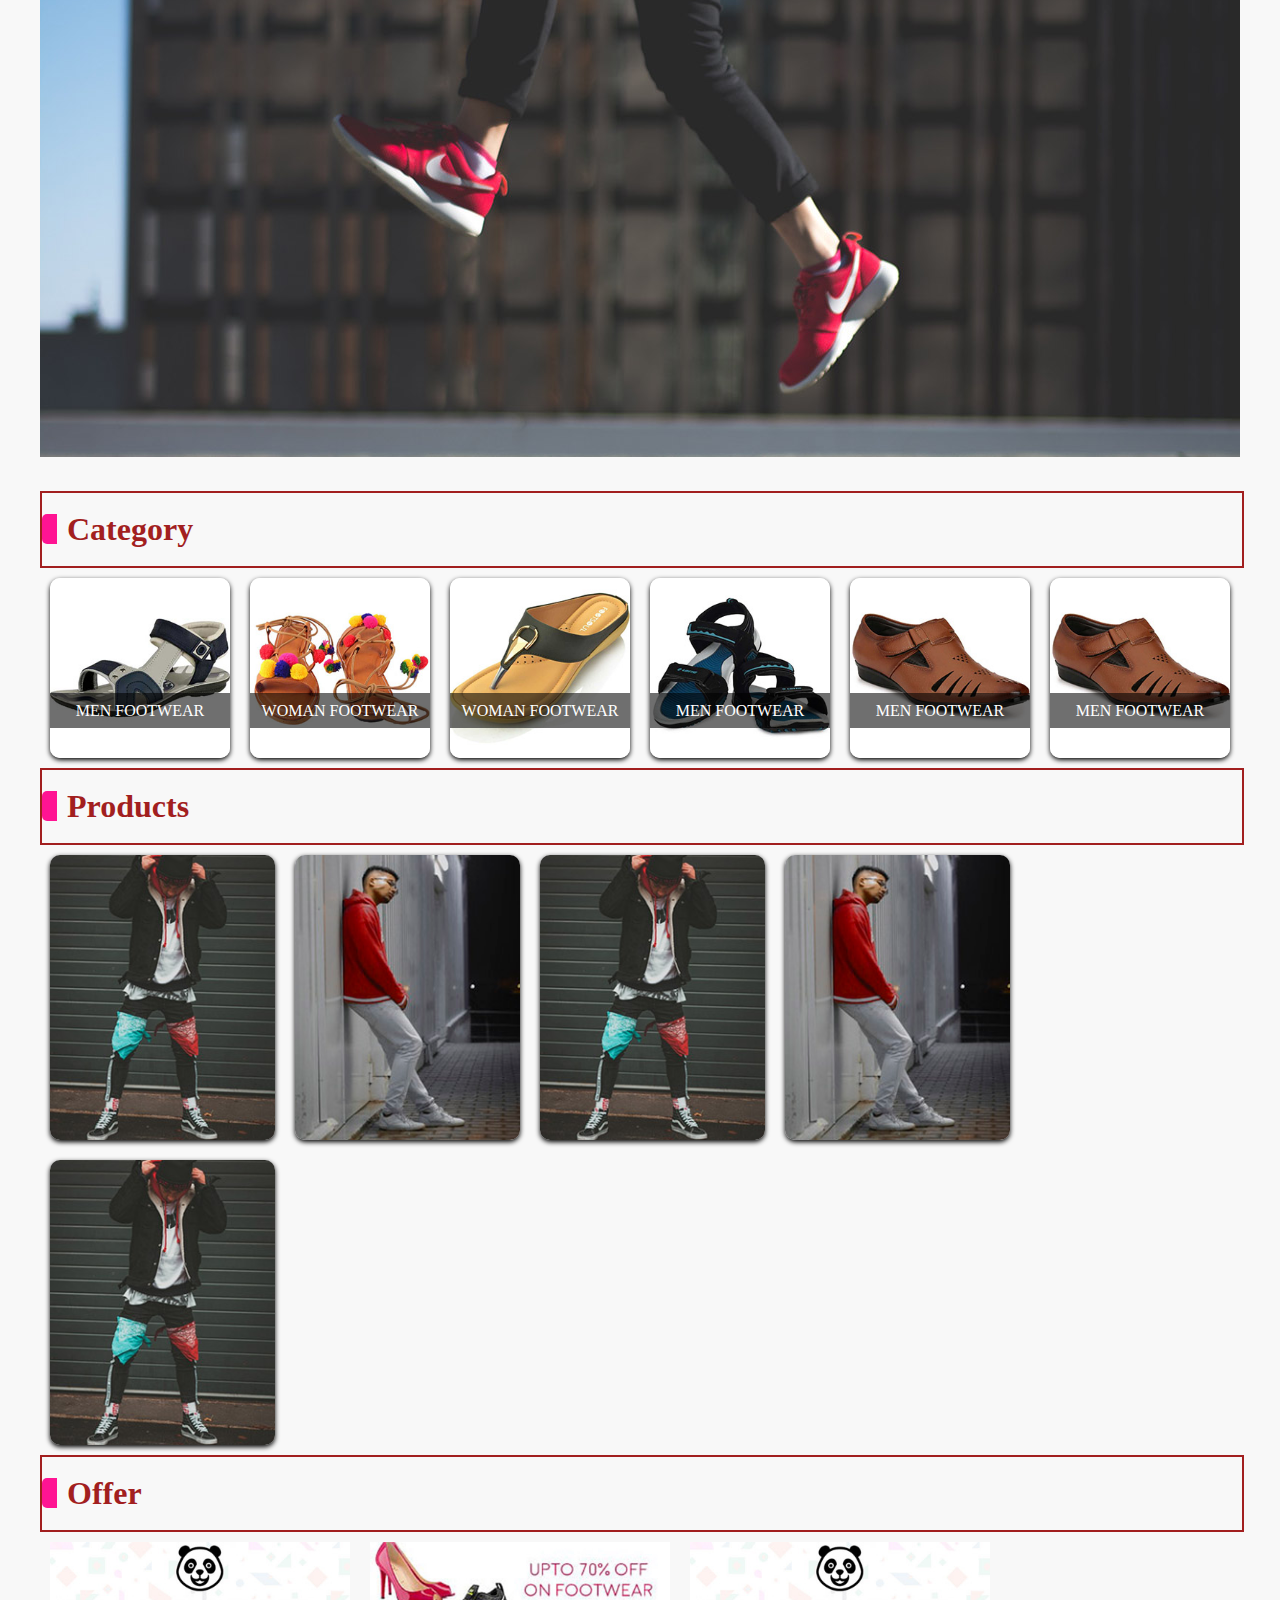
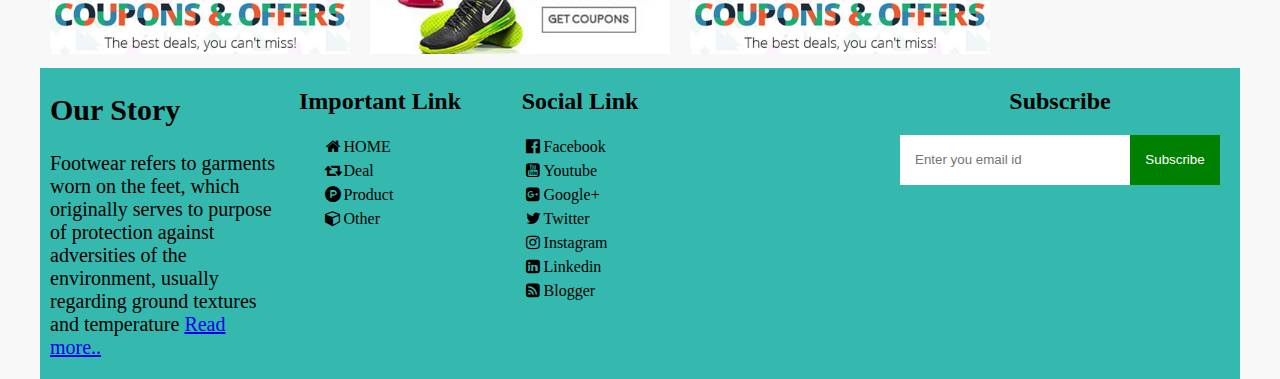
==== commit a1598a28: "Update index.html" ====
--- a/index.html
+++ b/index.html
@@ -142,7 +142,7 @@
 						</div>
 					</div>		
 			 </div>
-     		<!------ 3st Product------>
+     		        <!------ 3st Product------>
 			 <div class="prod-box">
 					<img src="image/pro/pro1.jpg" alt="main suit">
 					<div class="prod-trans">
@@ -153,9 +153,20 @@
 						</div>
 					</div>		
 			 </div>
-     		<!------ 4st Product------>
+     		        <!------ 4st Product------>
 			 <div class="prod-box">
 					<img src="image/pro/pro2.jpg" alt="main suit">
+					<div class="prod-trans">
+						<div class="prod-feature">
+							<p>Special for you</p>
+							<p style="color: white; font-weight: bold;">Price: ₹ 3500</p>
+							<input type="button" value="Add to cart">
+						</div>
+					</div>		
+			 </div>
+		     <!------ 5st Product------>
+			 <div class="prod-box">
+					<img src="image/pro/pro1.jpg" alt="main suit">
 					<div class="prod-trans">
 						<div class="prod-feature">
 							<p>Special for you</p>
--- a/style/stylesheet.css
+++ b/style/stylesheet.css
@@ -169,8 +169,8 @@
 /*----------Category-box---------*/
 .catbox
 {
-	width: 175px;
-	height: 200px;
+	width: 180px;
+	height: 180px;
 	float: left;
 	overflow: hidden;
 	position: relative;
@@ -350,4 +350,4 @@
 	color: white;
 	background-color: green;
 
-}+}
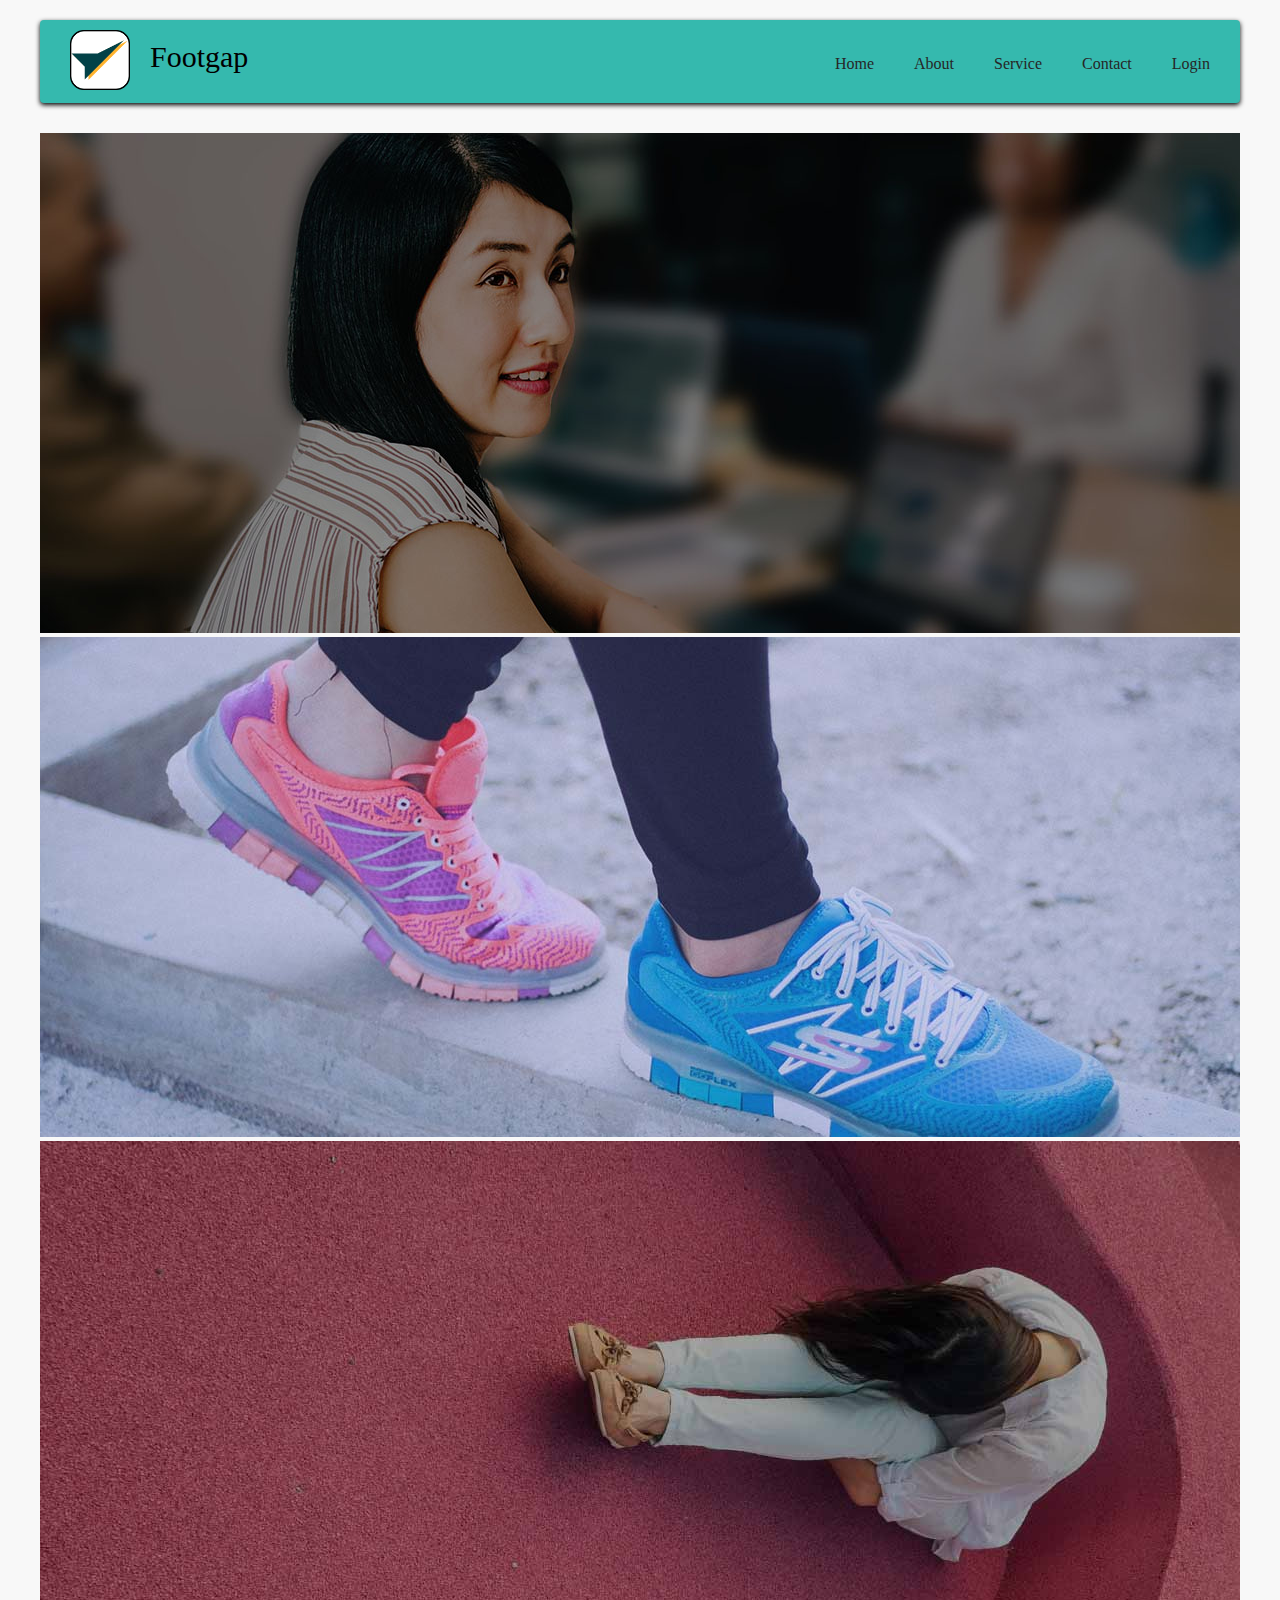
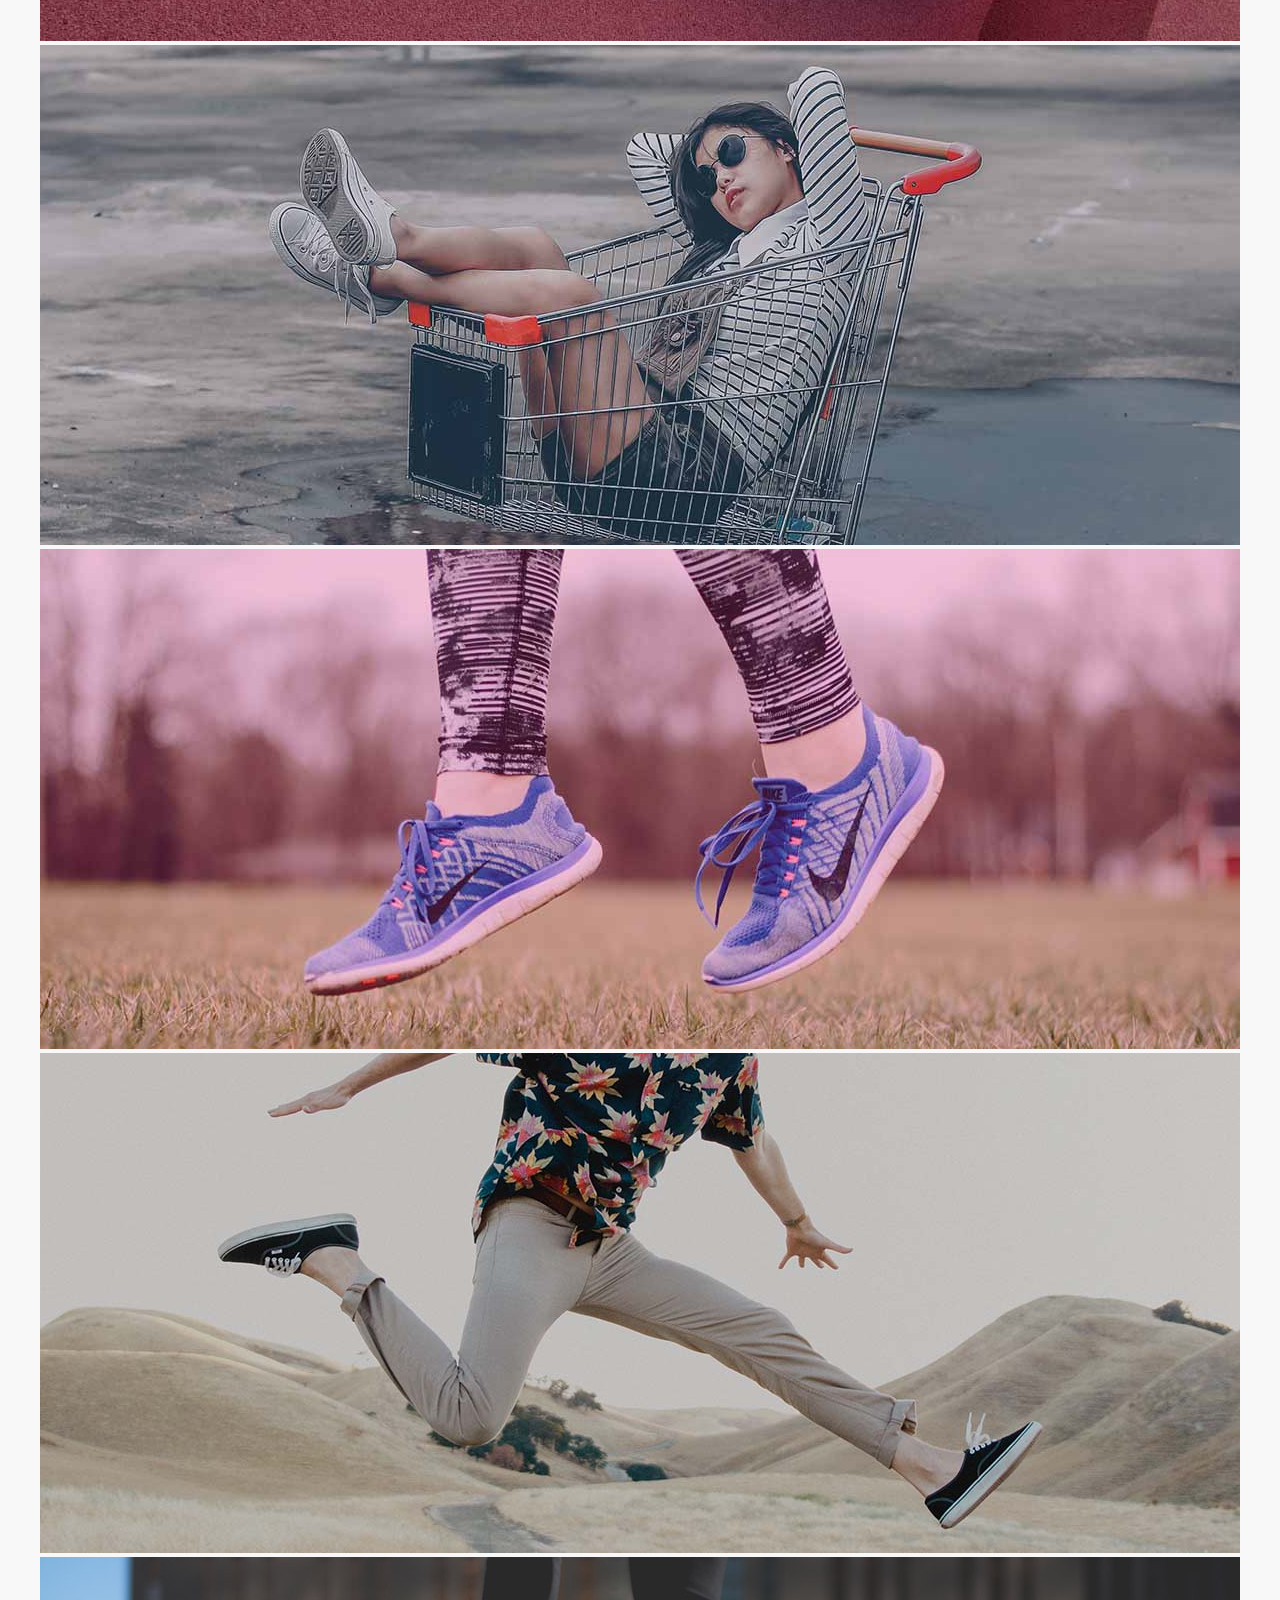
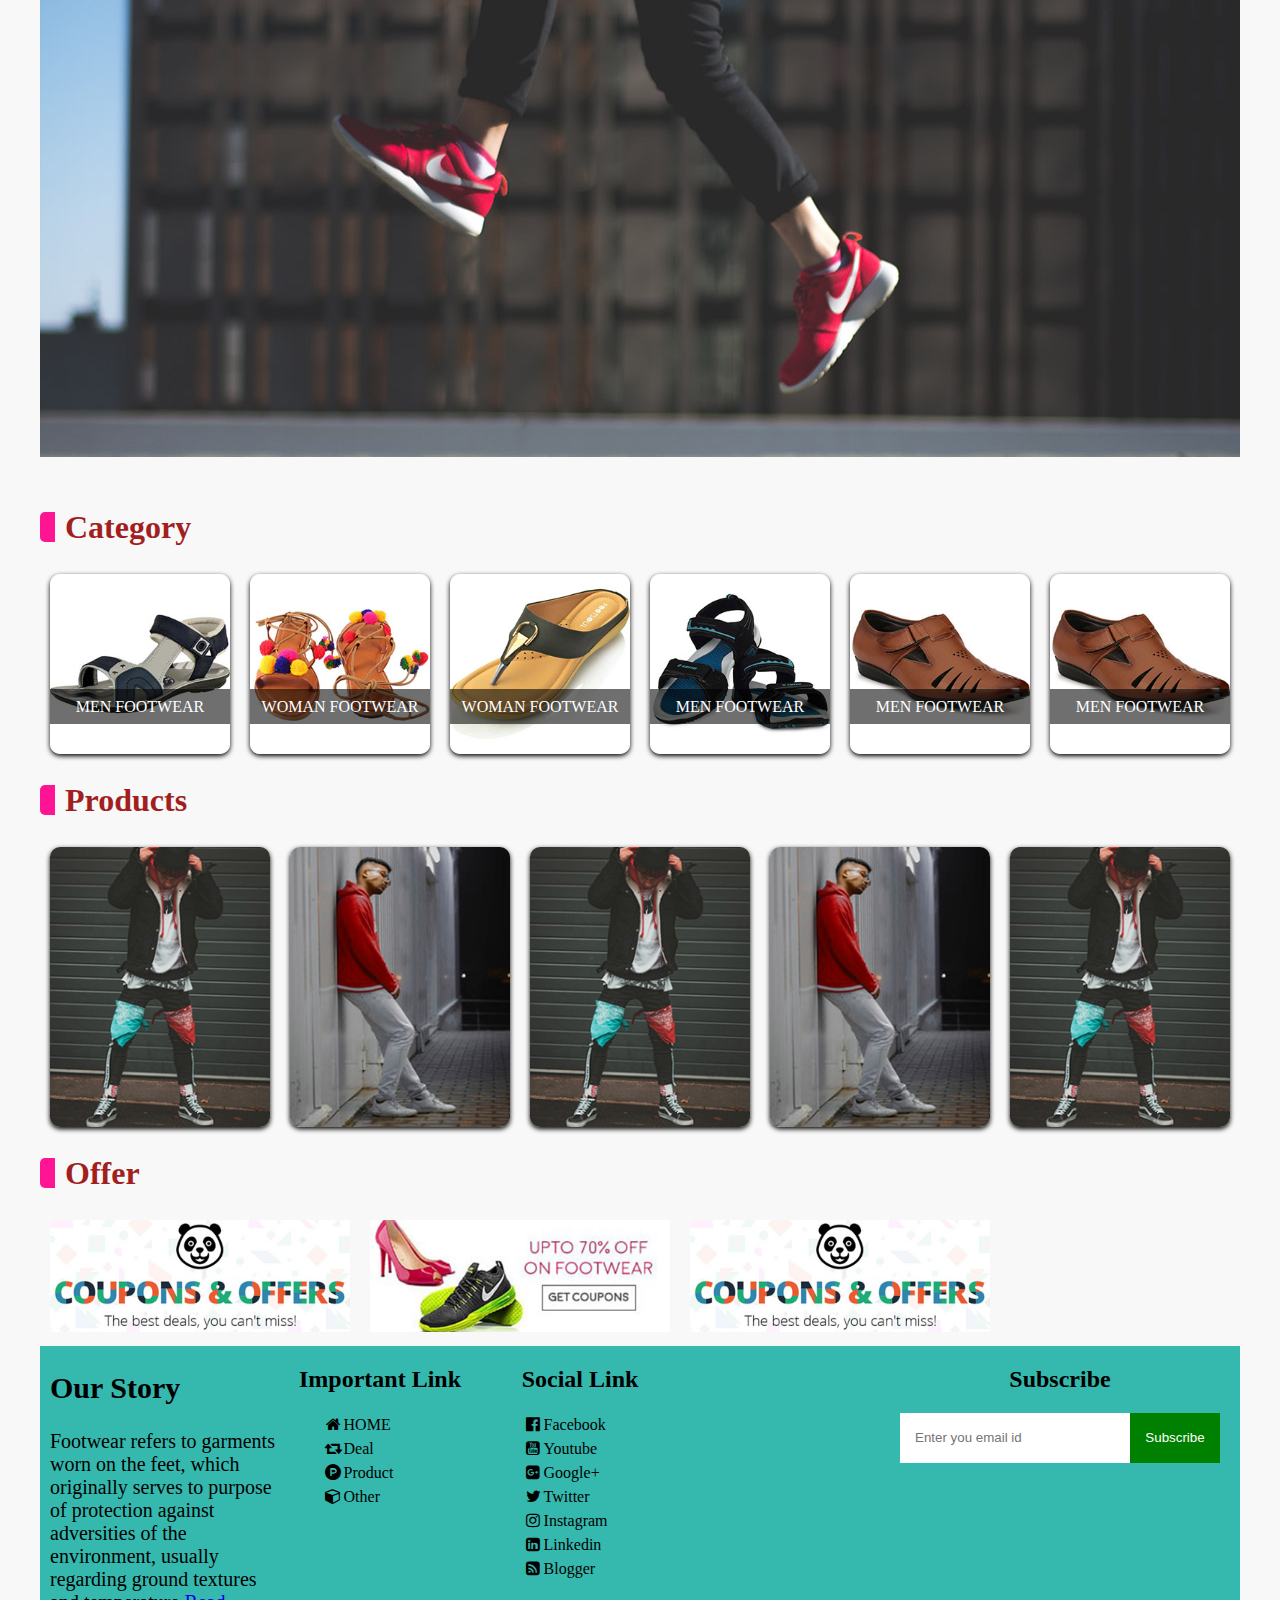
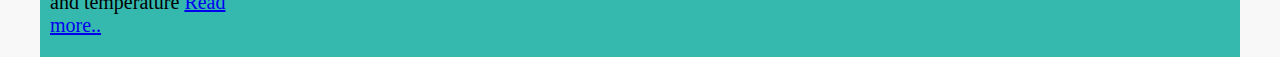
==== commit 3dc62d6f: "Update index.html" ====
--- a/index.html
+++ b/index.html
@@ -32,6 +32,7 @@
 			<li><a href="#">About</a></li>
 			<li><a href="#">Service</a></li>
 			<li><a href="#">Contact</a></li>
+			<li><a href="#">Login</a></li>
 		</ul>
 	</nav>
 	<div class="clearfix"></div>
@@ -108,14 +109,13 @@
 				<span>MEN FOOTWEAR</span>
 			</div>
 		</a>
-	        <!-----5st catbox------->
+		<!-----6st catbox------->
 		<a href="#">
 			<div class="catbox">
 				<img src="image/cat/cat5.jpeg" alt="">
 				<span>MEN FOOTWEAR</span>
 			</div>
 		</a>
-	        
 		
 		<!-------------Heading of category------>
 		<div id="heading-block"><h1>Products</h1></div>
@@ -142,7 +142,7 @@
 						</div>
 					</div>		
 			 </div>
-     		        <!------ 3st Product------>
+     		<!------ 3st Product------>
 			 <div class="prod-box">
 					<img src="image/pro/pro1.jpg" alt="main suit">
 					<div class="prod-trans">
@@ -153,7 +153,7 @@
 						</div>
 					</div>		
 			 </div>
-     		        <!------ 4st Product------>
+     		<!------ 4st Product------>
 			 <div class="prod-box">
 					<img src="image/pro/pro2.jpg" alt="main suit">
 					<div class="prod-trans">
@@ -164,7 +164,7 @@
 						</div>
 					</div>		
 			 </div>
-		     <!------ 5st Product------>
+          <!------ 5st Product------>
 			 <div class="prod-box">
 					<img src="image/pro/pro1.jpg" alt="main suit">
 					<div class="prod-trans">
@@ -231,7 +231,7 @@
     		<div class="fpart3">
     			<center>
     				<h2>Subscribe</h2>
-    				<input type="email" name="sub" placeholder="Enter you email id" class="subs">
+    				<input type="text" name="sub" placeholder="Enter you email id" class="subs">
     				<input type="submit" name="sub_btn" value="Subscribe" class="sub_btn">
     			</center>
     		</div>
--- a/style/stylesheet.css
+++ b/style/stylesheet.css
@@ -88,7 +88,7 @@
     border-radius: 5px;
 }
 
-@media (max-width: 479px)
+@media (max-width: 600px)
 {
     .menu-toggle
     {
@@ -120,6 +120,7 @@
     {
         display: block;
         width: 100%;
+		
     }
     nav.active ul
     {
@@ -128,6 +129,8 @@
     nav.active ul li a
     {
         margin: 0;
+		font-size: 20px;
+		
     }
 }
 
@@ -154,7 +157,7 @@
     max-width: 1200px;
     margin: 0px auto;
 	float: left;
-	border: 2px solid;
+	
 }
 
 #heading-block h1
@@ -209,15 +212,14 @@
 /*------Product style-------*/
 .prod-box
 {
-	width: 225px;
-	height: 285px;
+	width: 220px;
+	height: 280px;
 	float: left;
 	overflow: hidden;
 	position: relative;
 	border-radius: 10px;
 	margin: 10px;
 	box-shadow: 0 2px 5px rgba(0,0,0.2);
-
 }
 .prod-box img
 {
--- a/style/media.css
+++ b/style/media.css
@@ -18,11 +18,44 @@
 		height: 160px;
 		width: 160px;
 		position: relative;
+		margin: 5px;
 	}
 	.catbox span
 	{
 		height: 20px;
 		line-height: 20px;
 		bottom: 10px;
+		font-size: 10px;
+	
+	}
+	.prod-box
+	{
+		width: 165px;
+		height: 210px;
+		margin: 5px;
+	}
+	.prod-box:hover .prod-feature
+	{
+		margin-top: 90px;
+	}
+	.prod-feature input
+	{
+		width: 90px;
+		height: 25px;
+		font-size: 15px;
+	}
+	.offer
+	{
+		width: 100%;
+		margin: 7px;
+	}
+	.fpart1
+	{
+		width: 95%;
+		text-align: justify;
+	}
+	.fpart2
+	{
+		width: 50%;
 	}
 }
